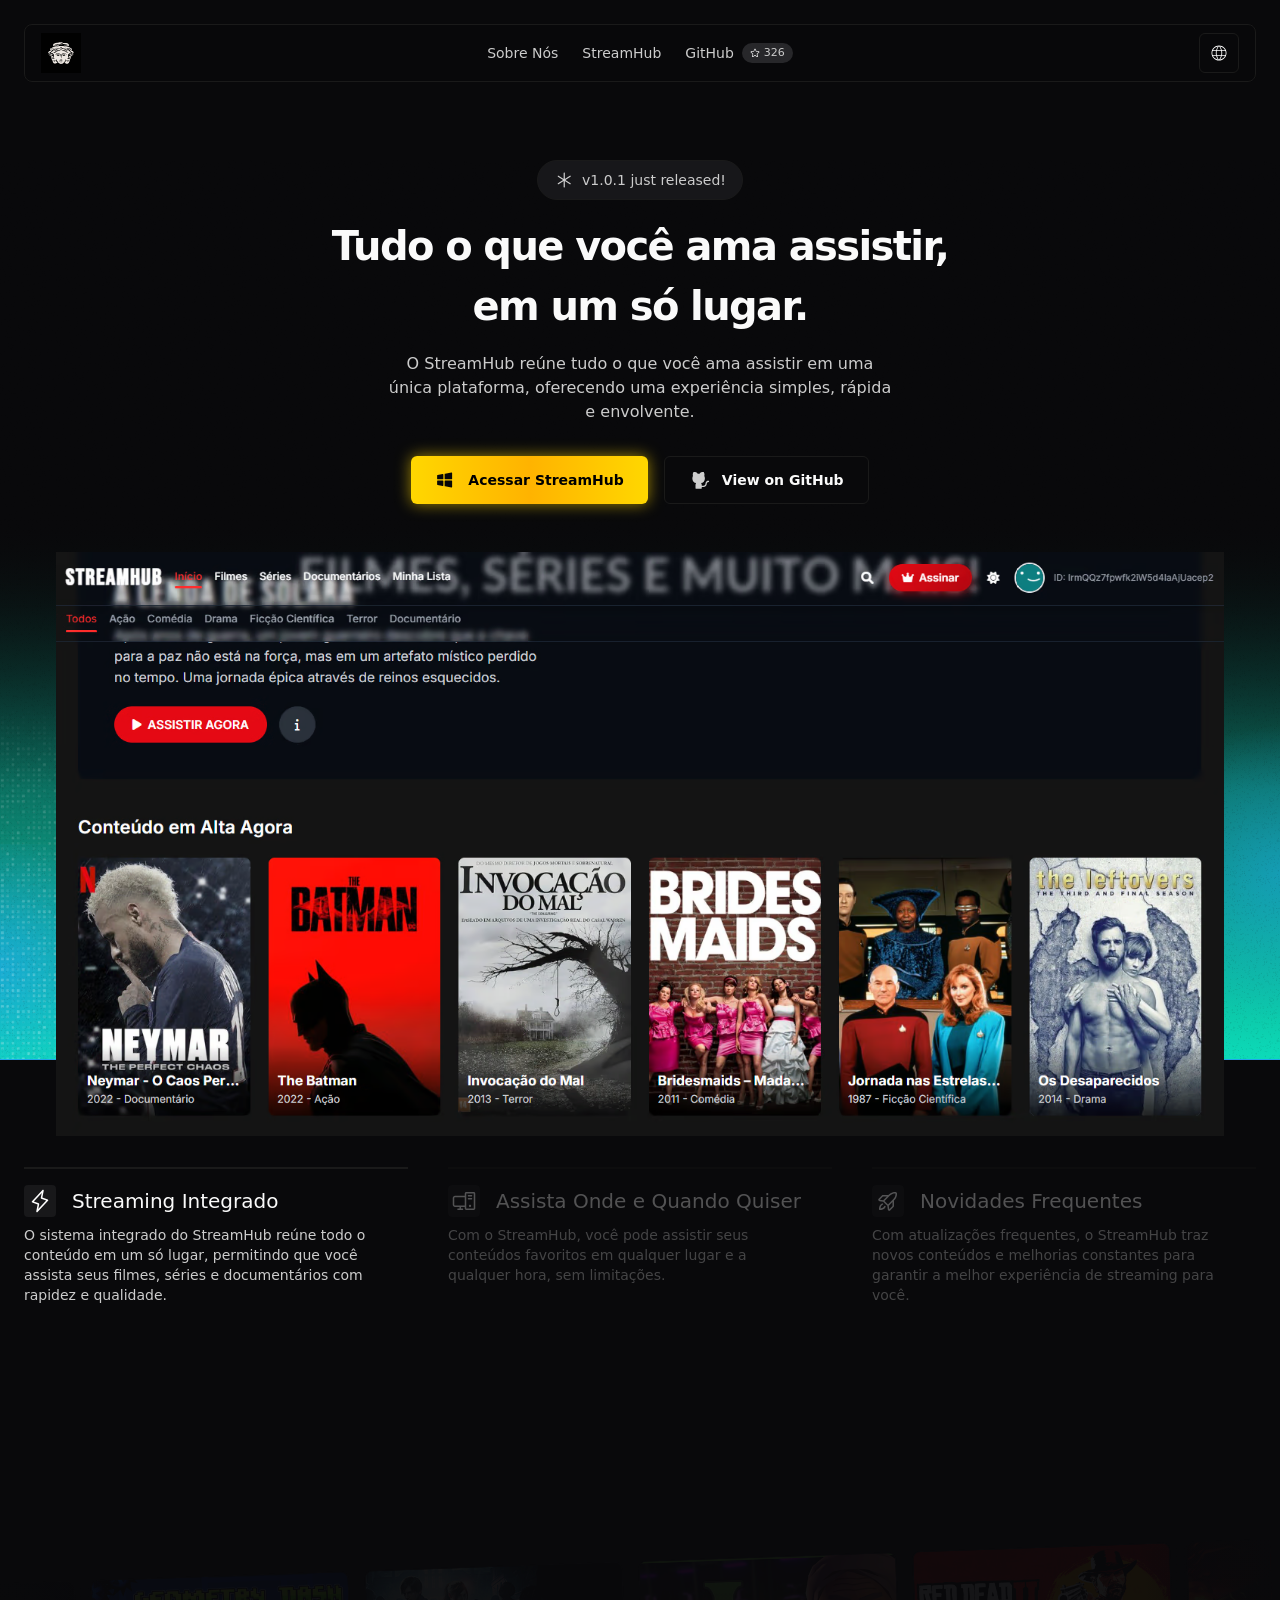
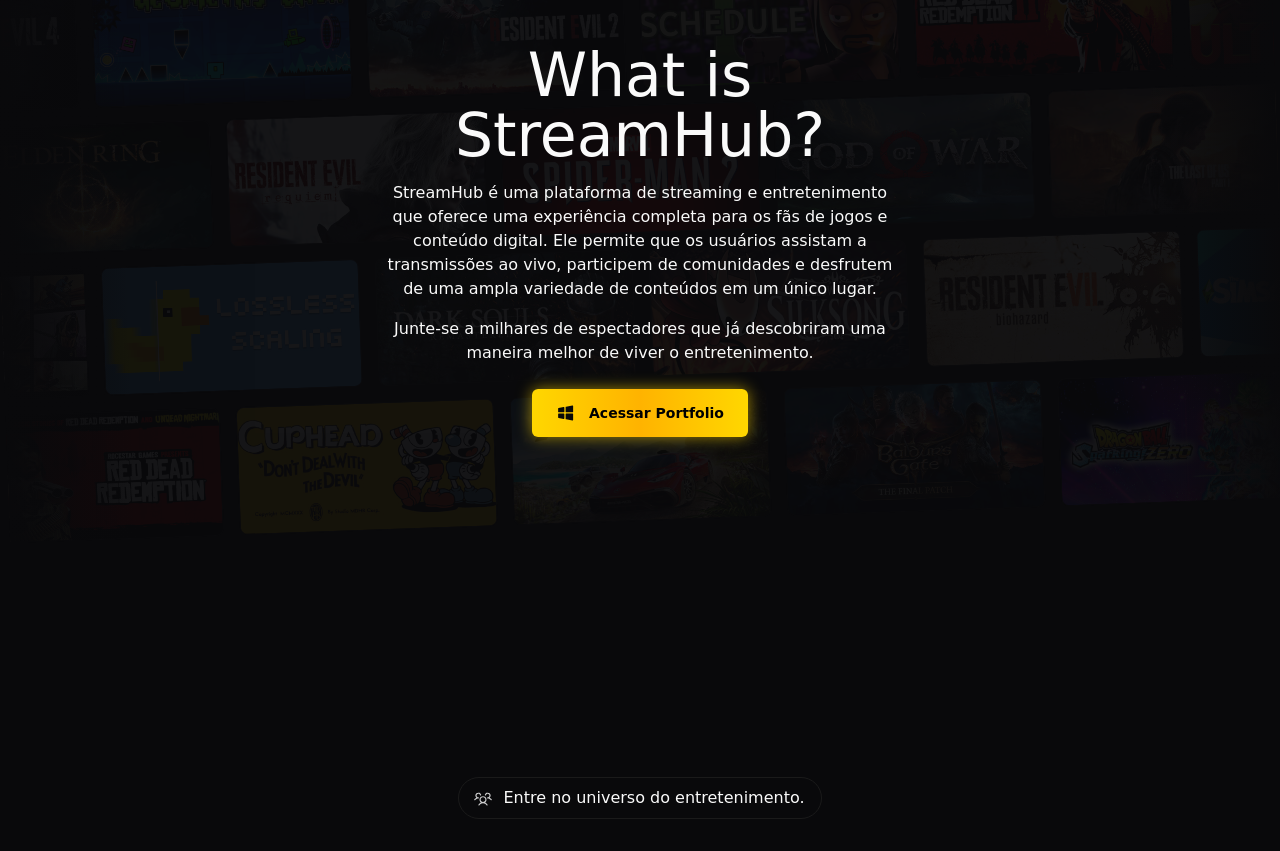
==== index.html @ 7c54fe4b "Add files via upload" ====
<!doctype html>
<html lang="en">
  <meta http-equiv="content-type" content="text/html;charset=utf-8" />
  <head>
    
         <style>.hover-glimmer {
      position: relative;
      overflow: hidden;
    }

    .hover-glimmer::after {
      content: "";
      position: absolute;
      top: -50%;
      left: -50%;
      width: 200%;
      height: 200%;
      background: linear-gradient(
        45deg,
        transparent 20%,
        rgba(255, 255, 255, 0.3) 50%,
        transparent 80%
      );
      transform: translateX(-100%) rotate(45deg);
      transition: transform 0.8s ease;
    }

    .hover-glimmer:hover::after {
      transform: translateX(100%) rotate(45deg);
    }

    </style>
    <meta charset="utf-8" />
    <meta name="viewport" content="width=device-width, initial-scale=1" />
    <link rel="preload" as="image" href="images/decor/texture-elips.svg" />
    <link rel="preload" as="image" href="images/Stream.avif" />
    <link
      rel="preload"
      as="image"
      href="../shared.steamstatic.com/store_item_assets/steam/apps/686060/aa8075d11165fef4d4d0d09c156f0da0623b5da1/header.jpg"
    />
    <link
      rel="preload"
      as="image"
      href="../shared.steamstatic.com/store_item_assets/steam/apps/2050650/header.jpg"
    />
    <link
      rel="preload"
      as="image"
      href="../shared.steamstatic.com/store_item_assets/steam/apps/322170/header.jpg"
    />
    <link
      rel="preload"
      as="image"
      href="../shared.steamstatic.com/store_item_assets/steam/apps/883710/header.jpg"
    />
    <link
      rel="preload"
      as="image"
      href="../shared.steamstatic.com/store_item_assets/steam/apps/3164500/header.jpg"
    />
    <link
      rel="preload"
      as="image"
      href="../shared.steamstatic.com/store_item_assets/steam/apps/1174180/header.jpg"
    />
    <link
      rel="preload"
      as="image"
      href="../shared.steamstatic.com/store_item_assets/steam/apps/1229490/header.jpg"
    />
    <link
      rel="preload"
      as="image"
      href="../shared.steamstatic.com/store_item_assets/steam/apps/1091500/e9047d8ec47ae3d94bb8b464fb0fc9e9972b4ac7/header.jpg"
    />
    <link
      rel="stylesheet"
      href="_next/static/chunks/7ba87a2a6f2eff0d.css"
      data-precedence="next"
    />
    <link
      rel="preload"
      as="script"
      fetchpriority="low"
      href="_next/static/chunks/c8e4b596dcca0fc8.js"
    />
    <script src="_next/static/chunks/9d75a9d1263f1724.js" async=""></script>
    <script src="_next/static/chunks/d5d1d27cad6c556e.js" async=""></script>
    <script src="_next/static/chunks/2a7574e5d666aed4.js" async=""></script>
    <script
      src="_next/static/chunks/turbopack-c9c0f298f9ab8394.js"
      async=""
    ></script>
    <script src="_next/static/chunks/4ba21a02dd1202d7.js" async=""></script>
    <script src="_next/static/chunks/8da99766bacf0ae7.js" async=""></script>
    <script src="_next/static/chunks/6323d419d23d8dd9.js" async=""></script>
    <script src="_next/static/chunks/80444e234f3a5325.js" async=""></script>
    <script src="_next/static/chunks/782803d7cf6db9c7.js" async=""></script>
    <script src="_next/static/chunks/fb3ad1b7984222d0.js" async=""></script>
    <link
      rel="preload"
      as="image"
      href="../shared.steamstatic.com/store_item_assets/steam/apps/2322010/header.jpg"
    />
    <link
      rel="preload"
      as="image"
      href="../shared.steamstatic.com/store_item_assets/steam/apps/1245620/header.jpg"
    />
    <link
      rel="preload"
      as="image"
      href="../shared.steamstatic.com/store_item_assets/steam/apps/3764200/d478bccdd167e0d8e1f4760bcad7e6bcbbb3258d/header.jpg"
    />
    <link
      rel="preload"
      as="image"
      href="../shared.steamstatic.com/store_item_assets/steam/apps/2651280/header.jpg"
    />
    <link
      rel="preload"
      as="image"
      href="../shared.steamstatic.com/store_item_assets/steam/apps/1593500/header.jpg"
    />
    <link
      rel="preload"
      as="image"
      href="../shared.steamstatic.com/store_item_assets/steam/apps/1888930/header.jpg"
    />
    <link
      rel="preload"
      as="image"
      href="../shared.steamstatic.com/store_item_assets/steam/apps/2531310/header.jpg"
    />
    <link
      rel="preload"
      as="image"
      href="../shared.steamstatic.com/store_item_assets/steam/apps/2215430/header.jpg"
    />
    <link
      rel="preload"
      as="image"
      href="../shared.steamstatic.com/store_item_assets/steam/apps/250900/header.jpg"
    />
    <link
      rel="preload"
      as="image"
      href="../shared.steamstatic.com/store_item_assets/steam/apps/271590/header.jpg"
    />
    <link
      rel="preload"
      as="image"
      href="../shared.steamstatic.com/store_item_assets/steam/apps/993090/header.jpg"
    />
    <link
      rel="preload"
      as="image"
      href="../shared.steamstatic.com/store_item_assets/steam/apps/570940/header.jpg"
    />
    <link
      rel="preload"
      as="image"
      href="../shared.steamstatic.com/store_item_assets/steam/apps/1030300/header.jpg"
    />
    <link
      rel="preload"
      as="image"
      href="../shared.steamstatic.com/store_item_assets/steam/apps/418370/header.jpg"
    />
    <link
      rel="preload"
      as="image"
      href="../shared.steamstatic.com/store_item_assets/steam/apps/1222670/header.jpg"
    />
    <link
      rel="preload"
      as="image"
      href="../shared.steamstatic.com/store_item_assets/steam/apps/1623730/058bd87dc17a7179e07c446aa64d0574ca43ab9d/header.jpg"
    />
    <link
      rel="preload"
      as="image"
      href="../shared.steamstatic.com/store_item_assets/steam/apps/367520/header.jpg"
    />
    <link
      rel="preload"
      as="image"
      href="../shared.steamstatic.com/store_item_assets/steam/apps/1817070/header.jpg"
    />
    <link
      rel="preload"
      as="image"
      href="../shared.steamstatic.com/store_item_assets/steam/apps/2668510/header.jpg"
    />
    <link
      rel="preload"
      as="image"
      href="../shared.steamstatic.com/store_item_assets/steam/apps/268910/header.jpg"
    />
    <link
      rel="preload"
      as="image"
      href="../shared.steamstatic.com/store_item_assets/steam/apps/1551360/header.jpg"
    />
    <link
      rel="preload"
      as="image"
      href="../shared.steamstatic.com/store_item_assets/steam/apps/1086940/6b6b46089067683cecf6acfc92b39fc4c72e3fac/header.jpg"
    />
    <link
      rel="preload"
      as="image"
      href="../shared.steamstatic.com/store_item_assets/steam/apps/1790600/header.jpg"
    />
    <link
      rel="preload"
      as="image"
      href="../shared.steamstatic.com/store_item_assets/steam/apps/1326470/header.jpg"
    />
    <link
      rel="preload"
      as="image"
      href="../shared.steamstatic.com/store_item_assets/steam/apps/394360/67bbd0057627fc2244793bcdd09260c2539499cf/header.jpg"
    />
    <link
      rel="preload"
      as="image"
      href="../shared.steamstatic.com/store_item_assets/steam/apps/1196590/header.jpg"
    />
    <link rel="preload" as="image" href="images/assets/bento1.webp" />
    <link rel="preload" as="image" href="images/assets/bento1-m.webp" />
    <link rel="preload" as="image" href="images/assets/bento2.webp" />
    <link rel="preload" as="image" href="images/assets/bento2-m.webp" />
    <link rel="preload" as="image" href="images/assets/bento3.webp" />
    <link rel="preload" as="image" href="images/assets/bento3-m.webp" />
    <link rel="preload" as="image" href="images/assets/bento4.webp" />
    <link rel="preload" as="image" href="images/assets/bento4-m.webp" />
    <link rel="preload" as="image" href="images/assets/bento5.webp" />
    <link rel="preload" as="image" href="images/assets/bento5-m.webp" />
    <link rel="preload" as="image" href="images/assets/bento6.webp" />
    <link rel="preload" as="image" href="images/assets/bento6-m.webp" />
    <link rel="preload" as="image" href="images/decor/cloud.svg" />
    <link rel="preload" as="image" href="images/decor/texture-cloud.svg" />
    <link rel="preconnect" href="https://hydra-api-us-east-1.losbroxas.org/" />
    <link
      rel="dns-prefetch"
      href="https://hydra-api-us-east-1.losbroxas.org/"
    />
    <title>StreamHub – The Streaming Platform of the 21st Century</title>
    <meta
      name="description"
      content="Descubra, assista e gerencie sua biblioteca de filmes e séries em um só lugar. O StreamHub é a plataforma de streaming definitiva, com sistema de histórico, listas personalizadas, avaliações e muito mais."
    />
    <meta name="author" content="Los Broxas" />
    <link rel="manifest" href="https://cdn.losbroxas.org/site.webmanifest" />
    <meta
      name="keywords"
      content="StreamHub ,O hub definitivo de entretenimento. Assista a seus filmes e séries favoritos com alta qualidade, acompanhe suas produções assistidas, crie listas personalizadas e receba recomendações exclusivas em uma plataforma moderna e intuitiva."
    />
    <meta name="robots" content="index, follow" />
    <link rel="canonical" href="index.html" />
    <meta  
      property="og:title"
      content="StreamHub – The Streaming Platform of the 21st Century"
    />
    <meta
      property="og:description"
      content="Descubra, assista e gerencie sua biblioteca de filmes e séries em um só lugar. O StreamHub é a plataforma de streaming definitiva, com sistema de histórico, listas personalizadas, avaliações e muito mais."
    />
    <meta property="og:url" content="https://hydralauncher.gg" />
    <meta property="og:site_name" content="StreamHub" />
    <meta property="og:locale" content="en_US" />
    <meta
      property="og:image"
      content="https://hydralauncher.gg/images/banner.png"
    />
    <meta property="og:image:width" content="1200" />
    <meta property="og:image:height" content="630" />
    <meta property="og:image:alt" content="Hydra Launcher Banner" />
    <meta property="og:type" content="website" />
    <meta name="twitter:card" content="summary_large_image" />
    <meta name="twitter:site" content="@HydraLauncher" />
    <meta
      name="twitter:title"
      content="StreamHub – The Streaming Platform of the 21st Century"
    />
   <link rel="icon" type="image/png" sizes="32x32" href="favicon-32x32.png">

<link rel="icon" type="image/png" sizes="96x96" href="android-chrome-96x96.png">

<link rel="apple-touch-icon" href="apple-touch-icon.png">
    <script type="application/ld+json">
      {
        "@context": "https://schema.org",
        "@type": "SoftwareApplication",
        "name": "Hydra Launcher",
        "url": "https://hydralauncher.gg",
        "logo": "/images/logo.png",
        "description": "The Game Launcher for the 21st Century",
        "applicationCategory": "Game",
        "operatingSystem": "Windows, Linux",
        "offers": { "@type": "Offer", "price": "9.99", "priceCurrency": "BRL" }
      }
    </script>
    <script src="_next/static/chunks/a6dad97d9634a72d.js" nomodule=""></script>
  </head>
  <body class="font-sans antialiased">
    <div hidden=""><!--$--><!--/$--></div>
    <div
      class="flex min-h-screen max-w-[100vw] flex-col overflow-x-hidden antialiased"
    >
      <header
        class="fixed left-0 right-0 top-0 z-50 py-6 px-6 transition-all duration-300 translate-y-0"
      >
        <div
          class="pointer-events-none absolute left-6 right-6 top-1/2 -translate-y-1/2 z-50 hidden w-[calc(100%-3rem)] flex-row items-center justify-center lg:flex"
        >
          <nav class="flex flex-row items-center justify-center gap-6">
            <a
              href="#about"
              class="pointer-events-auto flex flex-row items-center gap-2 text-sm font-medium text-hydra-muted-foreground transition-colors duration-300 hover:text-white"
              >Sobre Nós</a
            ><a
              href="#features"
              class="pointer-events-auto flex flex-row items-center gap-2 text-sm font-medium text-hydra-muted-foreground transition-colors duration-300 hover:text-white"
              >StreamHub</a
            ><a
              href="https://github.com/Taldook/StreamHub"
              class="pointer-events-auto flex flex-row items-center gap-2 text-sm font-medium text-hydra-muted-foreground transition-colors duration-300 hover:text-white"
              >GitHub<span
                class="flex flex-row items-center gap-1 rounded-full bg-secondary px-2 text-[11px] font-light"
                ><img
                  alt="star"
                  loading="lazy"
                  width="10"
                  height="10"
                  decoding="async"
                  data-nimg="1"
                  style="color: transparent"
                  src="images/icons/star.svg"
                /><span>326<!-- --></span></span
              ></a
            >
          </nav>
        </div>
        <div class="mx-auto flex w-full max-w-screen-xl">
          <div
            class="hidden w-full items-center justify-between rounded-lg border-hydra-border px-4 py-2 md:border md:bg-background/90 md:backdrop-blur-sm lg:flex"
          >
            <a class="flex items-center" href="index.html"
              ><img
                alt="Stream"
                loading="lazy"
                width="40"
                height="40"
                decoding="async"
                data-nimg="1"
                style="color: transparent"
                src="images/icons/stream.svg"
            /></a>
            <div class="flex flex-row items-center gap-2">
<div class="relative">
  
  <button
    id="languageBtn"
    type="button"
    class="flex h-10 w-10 items-center justify-center rounded-md border border-hydra-border bg-transparent"
    aria-label="Toggle language"
  >
    <img
      alt="Language"
      width="20"
      height="20"
      src="images/icons/i18n.svg"
    />
  </button>

  <div
    id="languageMenu"
    class="absolute top-full left-1/2 -translate-x-1/2 mt-2 w-max rounded-md border border-hydra-border bg-background p-1 shadow-xl z-50 hidden transition-all duration-150"
  >
    <button
      type="button"
      class="block w-full text-left px-4 py-2 text-sm text-white hover:bg-muted rounded"
      onclick="alert('Idioma alterado para Português (teste)'); this.parentElement.classList.add('hidden')"
    >
      Português
    </button>

    <button
      type="button"
      class="block w-full text-left px-4 py-2 text-sm text-white hover:bg-muted rounded"
      onclick="alert('Language changed to English (test)'); this.parentElement.classList.add('hidden')"
    >
      English
    </button>
  </div>
            </div>
          </div>
          <div
            class="flex w-full flex-row items-center justify-between gap-6 lg:hidden"
          >
            <a class="flex items-center" href="index.html"
              ><img
                alt="Stream"
                loading="lazy"
                width="40"
                height="40"
                decoding="async"
                data-nimg="1"
                style="color: transparent"
                src="images/icons/stream.svg" /></a
            ><button
              class="ring-offset-background focus-visible:ring-ring inline-flex items-center justify-center gap-2 whitespace-nowrap rounded-md text-sm font-medium transition-all duration-300 ease-in-out focus-visible:outline-none md:focus-visible:ring-2 focus-visible:ring-offset-2 disabled:pointer-events-none disabled:opacity-50 [&amp;_svg]:pointer-events-none [&amp;_svg]:size-4 [&amp;_svg]:shrink-0 hover:bg-accent hover:text-accent-foreground h-10 w-10 border border-hydra-border bg-background/80"
            >
              <img
                alt="Menu"
                loading="lazy"
                width="18"
                height="18"
                decoding="async"
                data-nimg="1"
                class="scale-[1.5]"
                style="color: transparent"
                src="images/icons/menu.svg"
              />
            </button>
          </div>
        </div>
      </header>
      <main class="flex-1">
        <section class="relative min-h-screen">
          <div
            class="absolute left-0 top-0 -z-10 h-[100vh] w-full overflow-hidden border-b border-hydra-accent-primary"
          >
            <div
              class="absolute bottom-0 left-0 right-0 h-[60%] bg-gradient-to-t from-hydra-accent-secondary/90 to-background"
            ></div>
            <div
              class="absolute bottom-0 left-0 right-0 h-[60%] bg-gradient-to-b from-background via-transparent to-transparent"
            ></div>
            <div
              class="bg-radial absolute bottom-0 left-0 h-[250px] w-[300px] -translate-x-1/2 translate-y-[35px] opacity-70"
            ></div>
            <div
              class="bg-radial absolute bottom-0 right-0 h-[300px] w-[300px] -translate-y-[35px] translate-x-1/2 opacity-50"
            ></div>
            <div
              class="absolute bottom-0 left-0 h-[400px] w-[600px] -translate-x-1/3 translate-y-[55px]"
            >
              <img
                alt="Texture Ellipse"
                width="600"
                height="600"
                decoding="async"
                data-nimg="1"
                class="hidden h-full w-full scale-[1.5] lg:flex"
                style="color: transparent"
                src="images/decor/texture-elips.svg"
              />
            </div>
            <div class="bg-hero-texture absolute inset-0 opacity-60"></div>
          </div>
          <div
            class="mx-auto mt-24 flex w-full max-w-screen-xl flex-1 flex-col items-center justify-center gap-6 px-6 lg:mt-40"
          >
            <div
              class="mx-auto flex max-w-screen-sm flex-col items-center gap-4 text-center"
            >
              <a
                class="ring-offset-background focus-visible:ring-ring inline-flex items-center justify-center gap-2 whitespace-nowrap transition-all duration-300 ease-in-out focus-visible:outline-none md:focus-visible:ring-2 focus-visible:ring-offset-2 disabled:pointer-events-none disabled:opacity-50 [&amp;_svg]:pointer-events-none [&amp;_svg]:size-4 [&amp;_svg]:shrink-0 border-hydra-border hover:bg-accent hover:text-accent-foreground h-10 px-4 py-2 rounded-full border bg-secondary/50 text-sm font-normal text-hydra-muted-foreground"
                href="https://github.com/Taldook/StreamHub/releases/tag/v1.0.0"
                target="_blank"
                ><img
                  alt="Asterisk"
                  loading="lazy"
                  width="20"
                  height="20"
                  decoding="async"
                  data-nimg="1"
                  style="color: transparent"
                  src="images/icons/asterisk.svg"
                />v1.0.1 just released!</a
              >
              <h1 class="text-[40px] font-bold tracking-[-1.6px] lg:hidden">
                StreamHub
              </h1>
              <p class="text-sm text-hydra-muted-foreground lg:hidden">
               Assista, explore novidades e aproveite seus filmes, séries e documentários favoritos em uma única plataforma.
              </p>
              <h1
                class="hidden text-[40px] font-bold tracking-[-1.6px] lg:block"
              >
               Tudo o que você ama assistir, em um só lugar.
              </h1>
              <p class="hidden max-w-lg text-hydra-muted-foreground lg:block">
               O StreamHub reúne tudo o que você ama assistir em uma única plataforma, oferecendo uma experiência simples, rápida e envolvente.
              </p>
              <div class="my-4 flex flex-col gap-4 lg:flex-row">
                  <a
                  class="hover-glimmer ring-offset-background focus-visible:ring-ring items-center justify-center whitespace-nowrap text-sm transition-all duration-300 ease-in-out focus-visible:outline-none md:focus-visible:ring-2 focus-visible:ring-offset-2 disabled:pointer-events-none disabled:opacity-50 [&_svg]:pointer-events-none [&_svg]:size-4 [&_svg]:shrink-0 shadow-md hover:shadow-lg h-12 rounded-md px-6 pointer-events-auto hidden gap-3 font-bold lg:flex"
                  style="background: linear-gradient(90deg, #FFD700, #FFB300, #FFD700); color: black; box-shadow: 0 0 15px rgba(255,215,0,0.6);"
                  href="https://ofc-streamhub.web.app/"
                  ><img
                    alt="Windows"
                    loading="lazy"
                    width="21"
                    height="21"
                    decoding="async"
                    data-nimg="1"
                    style="color: transparent"
                    src="images/icons/windows.svg"
                  />Acessar StreamHub</a                ><a
                  class="ring-offset-background focus-visible:ring-ring inline-flex items-center justify-center whitespace-nowrap text-sm transition-all duration-300 ease-in-out focus-visible:outline-none md:focus-visible:ring-2 focus-visible:ring-offset-2 disabled:pointer-events-none disabled:opacity-50 [&amp;_svg]:pointer-events-none [&amp;_svg]:size-4 [&amp;_svg]:shrink-0 bg-background border-hydra-border hover:bg-accent hover:text-accent-foreground border h-12 rounded-md px-6 gap-3 font-bold"
                  href="https://github.com/Taldook/StreamHub"
                  target="_blank"
                  ><img
                    alt="GitHub"
                    loading="lazy"
                    width="21"
                    height="21"
                    decoding="async"
                    data-nimg="1"
                    style="color: transparent"
                    src="images/icons/github.svg"
                  />View on GitHub</a
                >
              </div>
            </div>
            <div class="flex w-full justify-center px-6">
              <div class="rounded-xl p-2 lg:rounded-b-none lg:pb-0">
                <div
                  class="flex items-center justify-center"
                  style="perspective: 1000px"
                >
                  <div
                    class="relative flex items-center justify-center transition-all duration-200 ease-linear inter-var"
                    style="transform-style: preserve-3d"
                  >
                    <div
                      class="[transform-style:preserve-3d] [&amp;&gt;*]:[transform-style:preserve-3d] h-full w-full"
                    >
                      <div
                        class="w-fit transition duration-200 ease-linear relative"
                      >
         <div id="card3d-wrapper" style="perspective: 1000px; display: inline-block; position: relative; z-index: 50;">
  <img 
    id="card3d" 
    src="images/Stream.avif" 
    alt="StreamHub" 
    style="transition: transform 0.1s ease-out; will-change: transform; pointer-events: none;" 
  />
</div>
                        <div
                        class="group flex size-full absolute inset-0 cursor-pointer flex-col items-center justify-center whitespace-nowrap text-4xl opacity-[0.03] shadow-2xl blur-lg transition-all duration-300"
                        >
                          <div class="relative z-10">
                            <div
                              class="flex items-center justify-center gap-1.5 font-semibold transition-all duration-500"
                            ></div>
                          </div>
                          <div
                            class="pointer-events-none absolute -inset-px rounded-xl opacity-0 transition-opacity duration-300 group-hover:opacity-100"
                            style="background: transparent; opacity: 0"
                          ></div>
                        </div>
                      </div>
                    </div>
                  </div>
                </div>
              </div>
            </div>
          </div>
        </section>
        <div
          class="mx-auto mt-12 flex w-full max-w-screen-xl flex-col gap-4 bg-background px-6 pt-4 lg:mt-2 lg:flex-row lg:justify-between"
        >
          <div
            class="flex flex-col gap-2 border-t-2 border-hydra-border pt-4 transition-opacity duration-500 ease-in-out lg:max-w-sm opacity-100"
          >
            <div class="flex flex-row items-center gap-4">
              <div class="rounded-sm bg-secondary/50 p-[2px] lg:p-1">
                <img
                  alt="Embedded Downloader"
                  loading="lazy"
                  width="24"
                  height="24"
                  decoding="async"
                  data-nimg="1"
                  class="scale-75 lg:scale-100"
                  style="color: transparent"
                  src="images/icons/lightning.svg"
                />
              </div>
              <h3 class="text-lg font-medium lg:text-xl">
                Streaming Integrado
              </h3>
            </div>
            <p class="mr-8 text-sm font-light text-hydra-muted-foreground">
               O sistema integrado do StreamHub reúne todo o conteúdo em um só lugar, permitindo que você assista seus filmes, séries e documentários com rapidez e qualidade.
            </p>
          </div>
          <div
            class="flex flex-col gap-2 border-t-2 border-hydra-border pt-4 transition-opacity duration-500 ease-in-out lg:max-w-sm opacity-30"
          >
            <div class="flex flex-row items-center gap-4">
              <div class="rounded-sm bg-secondary/50 p-[2px] lg:p-1">
                <img
                  alt="Windows &amp; Linux Support"
                  loading="lazy"
                  width="24"
                  height="24"
                  decoding="async"
                  data-nimg="1"
                  class="scale-75 lg:scale-100"
                  style="color: transparent"
                  src="images/icons/desktop-tower.svg"
                />
              </div>
              <h3 class="text-lg font-medium lg:text-xl">
              Assista Onde e Quando Quiser
              </h3>
            </div>
            <p class="mr-8 text-sm font-light text-hydra-muted-foreground">
             Com o StreamHub, você pode assistir seus conteúdos favoritos em qualquer lugar e a qualquer hora, sem limitações.
            </p>
          </div>
          <div
            class="flex flex-col gap-2 border-t-2 border-hydra-border pt-4 transition-opacity duration-500 ease-in-out lg:max-w-sm opacity-30"
          >
            <div class="flex flex-row items-center gap-4">
              <div class="rounded-sm bg-secondary/50 p-[2px] lg:p-1">
                <img
                  alt="Constant Updates"
                  loading="lazy"
                  width="24"
                  height="24"
                  decoding="async"
                  data-nimg="1"
                  class="scale-75 lg:scale-100"
                  style="color: transparent"
                  src="images/icons/rocket-launch.svg"
                />
              </div>
              <h3 class="text-lg font-medium lg:text-xl">Novidades Frequentes</h3>
            </div>
            <p class="mr-8 text-sm font-light text-hydra-muted-foreground">
              Com atualizações frequentes, o StreamHub traz novos conteúdos e melhorias constantes para garantir a melhor experiência de streaming para você.
            </p>
          </div>
        </div>
        <div class="mt-32 flex flex-col gap-32 lg:mt-64 lg:gap-64">
          <section id="about" class="relative w-full scroll-m-36">
            <div
              class="pointer-events-none absolute z-30 flex h-full w-full flex-col items-center justify-center gap-6 px-6 text-center"
            >
              <div
                class="pointer-events-none mx-auto flex max-w-lg flex-col gap-4"
              >
                <p
                  class="pointer-events-auto text-4xl font-medium sm:text-5xl md:text-6xl"
                >
                   What is StreamHub?
                </p>
                <div class="z-10 flex flex-col gap-4">
                  <p class="pointer-events-auto text-sm md:text-base">
                    StreamHub é uma plataforma de streaming e entretenimento que oferece uma experiência completa para os fãs de jogos e conteúdo digital. Ele permite que os usuários assistam a transmissões ao vivo, participem de comunidades e desfrutem de uma ampla variedade de conteúdos em um único lugar.
                  </p>
                  <p class="pointer-events-auto text-sm md:text-base">
                     Junte-se a milhares de espectadores que já descobriram uma maneira melhor de viver o entretenimento.
                  </p>
                </div>
              </div>
              <div>
               <a             
                  class="hover-glimmer ring-offset-background focus-visible:ring-ring items-center justify-center whitespace-nowrap text-sm transition-all duration-300 ease-in-out focus-visible:outline-none md:focus-visible:ring-2 focus-visible:ring-offset-2 disabled:pointer-events-none disabled:opacity-50 [&_svg]:pointer-events-none [&_svg]:size-4 [&_svg]:shrink-0 shadow-md hover:shadow-lg h-12 rounded-md px-6 pointer-events-auto hidden gap-3 font-bold lg:flex"
                  style="background: linear-gradient(90deg, #FFD700, #FFB300, #FFD700); color: black; box-shadow: 0 0 15px rgba(255,215,0,0.6);"
                  href="https://portfolio-rafael-melo.pages.dev/"
                  ><img
                    alt="Windows"
                    loading="lazy"
                    width="21"
                    height="21"
                    decoding="async"
                    data-nimg="1"
                    style="color: transparent"
                    src="images/icons/windows.svg"
                  />Acessar Portfolio</a>
              </div>
            </div>
            <div
              class="relative z-20 flex w-full -rotate-[2deg] flex-col gap-4 overflow-hidden"
            >
              <div
                class="absolute inset-y-0 left-0 z-10 w-32 bg-gradient-to-r from-background to-transparent"
              ></div>
              <div
                class="absolute inset-y-0 right-0 z-10 w-32 bg-gradient-to-l from-background to-transparent"
              ></div>
              <div
                class="flex justify-center gap-4 whitespace-nowrap"
                style="transform: translateX(0px)"
              >
                <div
                  class="pointer-events-auto flex h-[100px] w-[200px] shrink-0 items-center justify-center rounded-lg opacity-5 transition-opacity duration-300 ease-linear hover:opacity-15 md:h-[128px] md:w-[258px]"
                >
                  <img
                    alt="Mewgenics cover"
                    width="258"
                    height="128"
                    decoding="async"
                    data-nimg="1"
                    class="h-full w-full rounded-lg border object-cover"
                    style="color: transparent"
                    src="../shared.steamstatic.com/store_item_assets/steam/apps/686060/aa8075d11165fef4d4d0d09c156f0da0623b5da1/header.jpg"
                  />
                </div>
                <div
                  class="pointer-events-auto flex h-[100px] w-[200px] shrink-0 items-center justify-center rounded-lg opacity-5 transition-opacity duration-300 ease-linear hover:opacity-15 md:h-[128px] md:w-[258px]"
                >
                  <img
                    alt="Resident Evil 4 cover"
                    width="258"
                    height="128"
                    decoding="async"
                    data-nimg="1"
                    class="h-full w-full rounded-lg border object-cover"
                    style="color: transparent"
                    src="../shared.steamstatic.com/store_item_assets/steam/apps/2050650/header.jpg"
                  />
                </div>
                <div
                  class="pointer-events-auto flex h-[100px] w-[200px] shrink-0 items-center justify-center rounded-lg opacity-5 transition-opacity duration-300 ease-linear hover:opacity-15 md:h-[128px] md:w-[258px]"
                >
                  <img
                    alt="Geometry Dash cover"
                    width="258"
                    height="128"
                    decoding="async"
                    data-nimg="1"
                    class="h-full w-full rounded-lg border object-cover"
                    style="color: transparent"
                    src="../shared.steamstatic.com/store_item_assets/steam/apps/322170/header.jpg"
                  />
                </div>
                <div
                  class="pointer-events-auto flex h-[100px] w-[200px] shrink-0 items-center justify-center rounded-lg opacity-5 transition-opacity duration-300 ease-linear hover:opacity-15 md:h-[128px] md:w-[258px]"
                >
                  <img
                    alt="Resident Evil 2 cover"
                    width="258"
                    height="128"
                    decoding="async"
                    data-nimg="1"
                    class="h-full w-full rounded-lg border object-cover"
                    style="color: transparent"
                    src="../shared.steamstatic.com/store_item_assets/steam/apps/883710/header.jpg"
                  />
                </div>
                <div
                  class="pointer-events-auto flex h-[100px] w-[200px] shrink-0 items-center justify-center rounded-lg opacity-5 transition-opacity duration-300 ease-linear hover:opacity-15 md:h-[128px] md:w-[258px]"
                >
                  <img
                    alt="Schedule I cover"
                    width="258"
                    height="128"
                    decoding="async"
                    data-nimg="1"
                    class="h-full w-full rounded-lg border object-cover"
                    style="color: transparent"
                    src="../shared.steamstatic.com/store_item_assets/steam/apps/3164500/header.jpg"
                  />
                </div>
                <div
                  class="pointer-events-auto flex h-[100px] w-[200px] shrink-0 items-center justify-center rounded-lg opacity-5 transition-opacity duration-300 ease-linear hover:opacity-15 md:h-[128px] md:w-[258px]"
                >
                  <img
                    alt="Red Dead Redemption 2 cover"
                    width="258"
                    height="128"
                    decoding="async"
                    data-nimg="1"
                    class="h-full w-full rounded-lg border object-cover"
                    style="color: transparent"
                    src="../shared.steamstatic.com/store_item_assets/steam/apps/1174180/header.jpg"
                  />
                </div>
                <div
                  class="pointer-events-auto flex h-[100px] w-[200px] shrink-0 items-center justify-center rounded-lg opacity-5 transition-opacity duration-300 ease-linear hover:opacity-15 md:h-[128px] md:w-[258px]"
                >
                  <img
                    alt="ULTRAKILL cover"
                    width="258"
                    height="128"
                    decoding="async"
                    data-nimg="1"
                    class="h-full w-full rounded-lg border object-cover"
                    style="color: transparent"
                    src="../shared.steamstatic.com/store_item_assets/steam/apps/1229490/header.jpg"
                  />
                </div>
                <div
                  class="pointer-events-auto flex h-[100px] w-[200px] shrink-0 items-center justify-center rounded-lg opacity-5 transition-opacity duration-300 ease-linear hover:opacity-15 md:h-[128px] md:w-[258px]"
                >
                  <img
                    alt="Cyberpunk 2077 cover"
                    width="258"
                    height="128"
                    decoding="async"
                    data-nimg="1"
                    class="h-full w-full rounded-lg border object-cover"
                    style="color: transparent"
                    src="../shared.steamstatic.com/store_item_assets/steam/apps/1091500/e9047d8ec47ae3d94bb8b464fb0fc9e9972b4ac7/header.jpg"
                  />
                </div>
              </div>
              <div
                class="flex justify-center gap-4 whitespace-nowrap"
                style="transform: translateX(130px)"
              >
                <div
                  class="pointer-events-auto flex h-[100px] w-[200px] shrink-0 items-center justify-center rounded-lg opacity-5 transition-opacity duration-300 ease-linear hover:opacity-15 md:h-[128px] md:w-[258px]"
                >
                  <img
                    alt="God of War Ragnarök cover"
                    width="258"
                    height="128"
                    decoding="async"
                    data-nimg="1"
                    class="h-full w-full rounded-lg border object-cover"
                    style="color: transparent"
                    src="../shared.steamstatic.com/store_item_assets/steam/apps/2322010/header.jpg"
                  />
                </div>
                <div
                  class="pointer-events-auto flex h-[100px] w-[200px] shrink-0 items-center justify-center rounded-lg opacity-5 transition-opacity duration-300 ease-linear hover:opacity-15 md:h-[128px] md:w-[258px]"
                >
                  <img
                    alt="ELDEN RING cover"
                    width="258"
                    height="128"
                    decoding="async"
                    data-nimg="1"
                    class="h-full w-full rounded-lg border object-cover"
                    style="color: transparent"
                    src="../shared.steamstatic.com/store_item_assets/steam/apps/1245620/header.jpg"
                  />
                </div>
                <div
                  class="pointer-events-auto flex h-[100px] w-[200px] shrink-0 items-center justify-center rounded-lg opacity-5 transition-opacity duration-300 ease-linear hover:opacity-15 md:h-[128px] md:w-[258px]"
                >
                  <img
                    alt="Resident Evil Requiem cover"
                    width="258"
                    height="128"
                    decoding="async"
                    data-nimg="1"
                    class="h-full w-full rounded-lg border object-cover"
                    style="color: transparent"
                    src="../shared.steamstatic.com/store_item_assets/steam/apps/3764200/d478bccdd167e0d8e1f4760bcad7e6bcbbb3258d/header.jpg"
                  />
                </div>
                <div
                  class="pointer-events-auto flex h-[100px] w-[200px] shrink-0 items-center justify-center rounded-lg opacity-5 transition-opacity duration-300 ease-linear hover:opacity-15 md:h-[128px] md:w-[258px]"
                >
                  <img
                    alt="Marvel&#x27;s Spider-Man 2 cover"
                    width="258"
                    height="128"
                    decoding="async"
                    data-nimg="1"
                    class="h-full w-full rounded-lg border object-cover"
                    style="color: transparent"
                    src="../shared.steamstatic.com/store_item_assets/steam/apps/2651280/header.jpg"
                  />
                </div>
                <div
                  class="pointer-events-auto flex h-[100px] w-[200px] shrink-0 items-center justify-center rounded-lg opacity-5 transition-opacity duration-300 ease-linear hover:opacity-15 md:h-[128px] md:w-[258px]"
                >
                  <img
                    alt="God of War cover"
                    width="258"
                    height="128"
                    decoding="async"
                    data-nimg="1"
                    class="h-full w-full rounded-lg border object-cover"
                    style="color: transparent"
                    src="../shared.steamstatic.com/store_item_assets/steam/apps/1593500/header.jpg"
                  />
                </div>
                <div
                  class="pointer-events-auto flex h-[100px] w-[200px] shrink-0 items-center justify-center rounded-lg opacity-5 transition-opacity duration-300 ease-linear hover:opacity-15 md:h-[128px] md:w-[258px]"
                >
                  <img
                    alt="The Last of Us™ Part I cover"
                    width="258"
                    height="128"
                    decoding="async"
                    data-nimg="1"
                    class="h-full w-full rounded-lg border object-cover"
                    style="color: transparent"
                    src="../shared.steamstatic.com/store_item_assets/steam/apps/1888930/header.jpg"
                  />
                </div>
                <div
                  class="pointer-events-auto flex h-[100px] w-[200px] shrink-0 items-center justify-center rounded-lg opacity-5 transition-opacity duration-300 ease-linear hover:opacity-15 md:h-[128px] md:w-[258px]"
                >
                  <img
                    alt="The Last of Us™ Part II Remastered cover"
                    width="258"
                    height="128"
                    decoding="async"
                    data-nimg="1"
                    class="h-full w-full rounded-lg border object-cover"
                    style="color: transparent"
                    src="../shared.steamstatic.com/store_item_assets/steam/apps/2531310/header.jpg"
                  />
                </div>
                <div
                  class="pointer-events-auto flex h-[100px] w-[200px] shrink-0 items-center justify-center rounded-lg opacity-5 transition-opacity duration-300 ease-linear hover:opacity-15 md:h-[128px] md:w-[258px]"
                >
                  <img
                    alt="Ghost of Tsushima DIRECTOR&#x27;S CUT cover"
                    width="258"
                    height="128"
                    decoding="async"
                    data-nimg="1"
                    class="h-full w-full rounded-lg border object-cover"
                    style="color: transparent"
                    src="../shared.steamstatic.com/store_item_assets/steam/apps/2215430/header.jpg"
                  />
                </div>
              </div>
              <div
                class="flex justify-center gap-4 whitespace-nowrap"
                style="transform: translateX(0px)"
              >
                <div
                  class="pointer-events-auto flex h-[100px] w-[200px] shrink-0 items-center justify-center rounded-lg opacity-5 transition-opacity duration-300 ease-linear hover:opacity-15 md:h-[128px] md:w-[258px]"
                >
                  <img
                    alt="The Binding of Isaac: Rebirth cover"
                    width="258"
                    height="128"
                    decoding="async"
                    data-nimg="1"
                    class="h-full w-full rounded-lg border object-cover"
                    style="color: transparent"
                    src="../shared.steamstatic.com/store_item_assets/steam/apps/250900/header.jpg"
                  />
                </div>
                <div
                  class="pointer-events-auto flex h-[100px] w-[200px] shrink-0 items-center justify-center rounded-lg opacity-5 transition-opacity duration-300 ease-linear hover:opacity-15 md:h-[128px] md:w-[258px]"
                >
                  <img
                    alt="Grand Theft Auto V cover"
                    width="258"
                    height="128"
                    decoding="async"
                    data-nimg="1"
                    class="h-full w-full rounded-lg border object-cover"
                    style="color: transparent"
                    src="../shared.steamstatic.com/store_item_assets/steam/apps/271590/header.jpg"
                  />
                </div>
                <div
                  class="pointer-events-auto flex h-[100px] w-[200px] shrink-0 items-center justify-center rounded-lg opacity-5 transition-opacity duration-300 ease-linear hover:opacity-15 md:h-[128px] md:w-[258px]"
                >
                  <img
                    alt="Lossless Scaling cover"
                    width="258"
                    height="128"
                    decoding="async"
                    data-nimg="1"
                    class="h-full w-full rounded-lg border object-cover"
                    style="color: transparent"
                    src="../shared.steamstatic.com/store_item_assets/steam/apps/993090/header.jpg"
                  />
                </div>
                <div
                  class="pointer-events-auto flex h-[100px] w-[200px] shrink-0 items-center justify-center rounded-lg opacity-5 transition-opacity duration-300 ease-linear hover:opacity-15 md:h-[128px] md:w-[258px]"
                >
                  <img
                    alt="DARK SOULS™: REMASTERED cover"
                    width="258"
                    height="128"
                    decoding="async"
                    data-nimg="1"
                    class="h-full w-full rounded-lg border object-cover"
                    style="color: transparent"
                    src="../shared.steamstatic.com/store_item_assets/steam/apps/570940/header.jpg"
                  />
                </div>
                <div
                  class="pointer-events-auto flex h-[100px] w-[200px] shrink-0 items-center justify-center rounded-lg opacity-5 transition-opacity duration-300 ease-linear hover:opacity-15 md:h-[128px] md:w-[258px]"
                >
                  <img
                    alt="Hollow Knight: Silksong cover"
                    width="258"
                    height="128"
                    decoding="async"
                    data-nimg="1"
                    class="h-full w-full rounded-lg border object-cover"
                    style="color: transparent"
                    src="../shared.steamstatic.com/store_item_assets/steam/apps/1030300/header.jpg"
                  />
                </div>
                <div
                  class="pointer-events-auto flex h-[100px] w-[200px] shrink-0 items-center justify-center rounded-lg opacity-5 transition-opacity duration-300 ease-linear hover:opacity-15 md:h-[128px] md:w-[258px]"
                >
                  <img
                    alt="Resident Evil 7 Biohazard cover"
                    width="258"
                    height="128"
                    decoding="async"
                    data-nimg="1"
                    class="h-full w-full rounded-lg border object-cover"
                    style="color: transparent"
                    src="../shared.steamstatic.com/store_item_assets/steam/apps/418370/header.jpg"
                  />
                </div>
                <div
                  class="pointer-events-auto flex h-[100px] w-[200px] shrink-0 items-center justify-center rounded-lg opacity-5 transition-opacity duration-300 ease-linear hover:opacity-15 md:h-[128px] md:w-[258px]"
                >
                  <img
                    alt="The Sims™ 4 cover"
                    width="258"
                    height="128"
                    decoding="async"
                    data-nimg="1"
                    class="h-full w-full rounded-lg border object-cover"
                    style="color: transparent"
                    src="../shared.steamstatic.com/store_item_assets/steam/apps/1222670/header.jpg"
                  />
                </div>
                <div
                  class="pointer-events-auto flex h-[100px] w-[200px] shrink-0 items-center justify-center rounded-lg opacity-5 transition-opacity duration-300 ease-linear hover:opacity-15 md:h-[128px] md:w-[258px]"
                >
                  <img
                    alt="Palworld cover"
                    width="258"
                    height="128"
                    decoding="async"
                    data-nimg="1"
                    class="h-full w-full rounded-lg border object-cover"
                    style="color: transparent"
                    src="../shared.steamstatic.com/store_item_assets/steam/apps/1623730/058bd87dc17a7179e07c446aa64d0574ca43ab9d/header.jpg"
                  />
                </div>
              </div>
              <div
                class="flex justify-center gap-4 whitespace-nowrap"
                style="transform: translateX(130px)"
              >
                <div
                  class="pointer-events-auto flex h-[100px] w-[200px] shrink-0 items-center justify-center rounded-lg opacity-5 transition-opacity duration-300 ease-linear hover:opacity-15 md:h-[128px] md:w-[258px]"
                >
                  <img
                    alt="Hollow Knight cover"
                    width="258"
                    height="128"
                    decoding="async"
                    data-nimg="1"
                    class="h-full w-full rounded-lg border object-cover"
                    style="color: transparent"
                    src="../shared.steamstatic.com/store_item_assets/steam/apps/367520/header.jpg"
                  />
                </div>
                <div
                  class="pointer-events-auto flex h-[100px] w-[200px] shrink-0 items-center justify-center rounded-lg opacity-5 transition-opacity duration-300 ease-linear hover:opacity-15 md:h-[128px] md:w-[258px]"
                >
                  <img
                    alt="Marvel’s Spider-Man Remastered cover"
                    width="258"
                    height="128"
                    decoding="async"
                    data-nimg="1"
                    class="h-full w-full rounded-lg border object-cover"
                    style="color: transparent"
                    src="../shared.steamstatic.com/store_item_assets/steam/apps/1817070/header.jpg"
                  />
                </div>
                <div
                  class="pointer-events-auto flex h-[100px] w-[200px] shrink-0 items-center justify-center rounded-lg opacity-5 transition-opacity duration-300 ease-linear hover:opacity-15 md:h-[128px] md:w-[258px]"
                >
                  <img
                    alt="Red Dead Redemption cover"
                    width="258"
                    height="128"
                    decoding="async"
                    data-nimg="1"
                    class="h-full w-full rounded-lg border object-cover"
                    style="color: transparent"
                    src="../shared.steamstatic.com/store_item_assets/steam/apps/2668510/header.jpg"
                  />
                </div>
                <div
                  class="pointer-events-auto flex h-[100px] w-[200px] shrink-0 items-center justify-center rounded-lg opacity-5 transition-opacity duration-300 ease-linear hover:opacity-15 md:h-[128px] md:w-[258px]"
                >
                  <img
                    alt="Cuphead cover"
                    width="258"
                    height="128"
                    decoding="async"
                    data-nimg="1"
                    class="h-full w-full rounded-lg border object-cover"
                    style="color: transparent"
                    src="../shared.steamstatic.com/store_item_assets/steam/apps/268910/header.jpg"
                  />
                </div>
                <div
                  class="pointer-events-auto flex h-[100px] w-[200px] shrink-0 items-center justify-center rounded-lg opacity-5 transition-opacity duration-300 ease-linear hover:opacity-15 md:h-[128px] md:w-[258px]"
                >
                  <img
                    alt="Forza Horizon 5 cover"
                    width="258"
                    height="128"
                    decoding="async"
                    data-nimg="1"
                    class="h-full w-full rounded-lg border object-cover"
                    style="color: transparent"
                    src="../shared.steamstatic.com/store_item_assets/steam/apps/1551360/header.jpg"
                  />
                </div>
                <div
                  class="pointer-events-auto flex h-[100px] w-[200px] shrink-0 items-center justify-center rounded-lg opacity-5 transition-opacity duration-300 ease-linear hover:opacity-15 md:h-[128px] md:w-[258px]"
                >
                  <img
                    alt="Baldur&#x27;s Gate 3 cover"
                    width="258"
                    height="128"
                    decoding="async"
                    data-nimg="1"
                    class="h-full w-full rounded-lg border object-cover"
                    style="color: transparent"
                    src="../shared.steamstatic.com/store_item_assets/steam/apps/1086940/6b6b46089067683cecf6acfc92b39fc4c72e3fac/header.jpg"
                  />
                </div>
                <div
                  class="pointer-events-auto flex h-[100px] w-[200px] shrink-0 items-center justify-center rounded-lg opacity-5 transition-opacity duration-300 ease-linear hover:opacity-15 md:h-[128px] md:w-[258px]"
                >
                  <img
                    alt="DRAGON BALL: Sparking! ZERO cover"
                    width="258"
                    height="128"
                    decoding="async"
                    data-nimg="1"
                    class="h-full w-full rounded-lg border object-cover"
                    style="color: transparent"
                    src="../shared.steamstatic.com/store_item_assets/steam/apps/1790600/header.jpg"
                  />
                </div>
                <div
                  class="pointer-events-auto flex h-[100px] w-[200px] shrink-0 items-center justify-center rounded-lg opacity-5 transition-opacity duration-300 ease-linear hover:opacity-15 md:h-[128px] md:w-[258px]"
                >
                  <img
                    alt="Sons Of The Forest cover"
                    width="258"
                    height="128"
                    decoding="async"
                    data-nimg="1"
                    class="h-full w-full rounded-lg border object-cover"
                    style="color: transparent"
                    src="../shared.steamstatic.com/store_item_assets/steam/apps/1326470/header.jpg"
                  />
                </div>
                <div
                  class="pointer-events-auto flex h-[100px] w-[200px] shrink-0 items-center justify-center rounded-lg opacity-5 transition-opacity duration-300 ease-linear hover:opacity-15 md:h-[128px] md:w-[258px]"
                >
                  <img
                    alt="Hearts of Iron IV cover"
                    width="258"
                    height="128"
                    decoding="async"
                    data-nimg="1"
                    class="h-full w-full rounded-lg border object-cover"
                    style="color: transparent"
                    src="../shared.steamstatic.com/store_item_assets/steam/apps/394360/67bbd0057627fc2244793bcdd09260c2539499cf/header.jpg"
                  />
                </div>
                <div
                  class="pointer-events-auto flex h-[100px] w-[200px] shrink-0 items-center justify-center rounded-lg opacity-5 transition-opacity duration-300 ease-linear hover:opacity-15 md:h-[128px] md:w-[258px]"
                >
                  <img
                    alt="Resident Evil Village cover"
                    width="258"
                    height="128"
                    decoding="async"
                    data-nimg="1"
                    class="h-full w-full rounded-lg border object-cover"
                    style="color: transparent"
                    src="../shared.steamstatic.com/store_item_assets/steam/apps/1196590/header.jpg"
                  />
                </div>
              </div>
            </div>
          </section>
          <section
            id="features"
            class="mx-auto flex w-full max-w-screen-xl scroll-m-36 flex-col gap-10 px-6"
          >
            <div
              class="mx-auto mb-2 flex flex-col items-center justify-center gap-4 text-center lg:mb-8"
            >
              <div
                class="flex flex-row items-center gap-3 rounded-full border border-hydra-border px-4 py-2"
              >
                <span
                  ><img
                    alt="  Entre no universo do entretenimento.
                    loading="lazy"
                    width="16"
                    height="15"
                    decoding="async"
                    data-nimg="1"
                    class="scale-125"
                    style="color: transparent"
                    src="images/icons/users-three.svg" /></span
                > Entre no universo do entretenimento.
              </div>
            </div>
          </div>
        </div>
      </footer>
    </div>
    <script
      src="_next/static/chunks/c8e4b596dcca0fc8.js"
      id="_R_"
      async=""
    ></script>
    <script>
      (self.__next_f = self.__next_f || []).push([0]);
    </script>
    <script>
      self.__next_f.push([
        1,
        '1:"$Sreact.fragment"\n2:I[88343,["/_next/static/chunks/4ba21a02dd1202d7.js","/_next/static/chunks/8da99766bacf0ae7.js","/_next/static/chunks/6323d419d23d8dd9.js"],"I18nProvider"]\n4:I[84323,["/_next/static/chunks/80444e234f3a5325.js","/_next/static/chunks/782803d7cf6db9c7.js"],"default"]\n5:I[14715,["/_next/static/chunks/80444e234f3a5325.js","/_next/static/chunks/782803d7cf6db9c7.js"],"default"]\n6:I[58234,["/_next/static/chunks/4ba21a02dd1202d7.js","/_next/static/chunks/8da99766bacf0ae7.js","/_next/static/chunks/6323d419d23d8dd9.js"],"Footer"]\n8:I[38718,["/_next/static/chunks/80444e234f3a5325.js","/_next/static/chunks/782803d7cf6db9c7.js"],"OutletBoundary"]\n9:"$Sreact.suspense"\nb:I[38718,["/_next/static/chunks/80444e234f3a5325.js","/_next/static/chunks/782803d7cf6db9c7.js"],"ViewportBoundary"]\nd:I[38718,["/_next/static/chunks/80444e234f3a5325.js","/_next/static/chunks/782803d7cf6db9c7.js"],"MetadataBoundary"]\nf:I[30197,[],"default"]\n:HL["/_next/static/chunks/7ba87a2a6f2eff0d.css","style"]\n',
      ]);
    </script>
    <script>
      self.__next_f.push([
        1,
        '0:{"P":null,"b":"FgH4OqAkB5JDB4ihCgJFi","c":["",""],"q":"","i":false,"f":[[["",{"children":["__PAGE__",{}]},"$undefined","$undefined",true],[["$","$1","c",{"children":[[["$","link","0",{"rel":"stylesheet","href":"/_next/static/chunks/7ba87a2a6f2eff0d.css","precedence":"next","crossOrigin":"$undefined","nonce":"$undefined"}],["$","script","script-0",{"src":"/_next/static/chunks/4ba21a02dd1202d7.js","async":true,"nonce":"$undefined"}],["$","script","script-1",{"src":"/_next/static/chunks/8da99766bacf0ae7.js","async":true,"nonce":"$undefined"}],["$","script","script-2",{"src":"/_next/static/chunks/6323d419d23d8dd9.js","async":true,"nonce":"$undefined"}]],["$","html",null,{"lang":"en","children":[["$","head",null,{"children":[["$","link",null,{"rel":"preconnect","href":"https://hydra-api-us-east-1.losbroxas.org/"}],["$","link",null,{"rel":"dns-prefetch","href":"https://hydra-api-us-east-1.losbroxas.org/"}],["$","script",null,{"type":"application/ld+json","dangerouslySetInnerHTML":{"__html":"{\\"@context\\":\\"https://schema.org/\\",\\"@type\\":\\"SoftwareApplication\\",\\"name\\":\\"Hydra Launcher\\",\\"url\\":\\"index.html\\",\\"logo\\":\\"/images/logo.png\\",\\"description\\":\\"The Game Launcher for the 21st Century\\",\\"applicationCategory\\":\\"Game\\",\\"operatingSystem\\":\\"Windows, Linux\\",\\"offers\\":{\\"@type\\":\\"Offer\\",\\"price\\":\\"9.99\\",\\"priceCurrency\\":\\"BRL\\"}}"}}]]}],["$","body",null,{"className":"font-sans antialiased","children":["$","$L2",null,{"children":["$","div",null,{"className":"flex min-h-screen max-w-[100vw] flex-col overflow-x-hidden antialiased","children":["$L3",["$","main",null,{"className":"flex-1","children":["$","$L4",null,{"parallelRouterKey":"children","error":"$undefined","errorStyles":"$undefined","errorScripts":"$undefined","template":["$","$L5",null,{}],"templateStyles":"$undefined","templateScripts":"$undefined","notFound":[[["$","title",null,{"children":"404: This page could not be found."}],["$","div",null,{"style":{"fontFamily":"system-ui,\\"Segoe UI\\",Roboto,Helvetica,Arial,sans-serif,\\"Apple Color Emoji\\",\\"Segoe UI Emoji\\"","height":"100vh","textAlign":"center","display":"flex","flexDirection":"column","alignItems":"center","justifyContent":"center"},"children":["$","div",null,{"children":[["$","style",null,{"dangerouslySetInnerHTML":{"__html":"body{color:#000;background:#fff;margin:0}.next-error-h1{border-right:1px solid rgba(0,0,0,.3)}@media (prefers-color-scheme:dark){body{color:#fff;background:#000}.next-error-h1{border-right:1px solid rgba(255,255,255,.3)}}"}}],["$","h1",null,{"className":"next-error-h1","style":{"display":"inline-block","margin":"0 20px 0 0","padding":"0 23px 0 0","fontSize":24,"fontWeight":500,"verticalAlign":"top","lineHeight":"49px"},"children":404}],["$","div",null,{"style":{"display":"inline-block"},"children":["$","h2",null,{"style":{"fontSize":14,"fontWeight":400,"lineHeight":"49px","margin":0},"children":"This page could not be found."}]}]]}]}]],[]],"forbidden":"$undefined","unauthorized":"$undefined"}]}],["$","$L6",null,{}]]}]}]}]]}]]}],{"children":[["$","$1","c",{"children":["$L7",[["$","script","script-0",{"src":"/_next/static/chunks/fb3ad1b7984222d0.js","async":true,"nonce":"$undefined"}]],["$","$L8",null,{"children":["$","$9",null,{"name":"Next.MetadataOutlet","children":"$@a"}]}]]}],{},null,false,false]},null,false,false],["$","$1","h",{"children":[null,["$","$Lb",null,{"children":"$@c"}],["$","div",null,{"hidden":true,"children":["$","$Ld",null,{"children":["$","$9",null,{"name":"Next.Metadata","children":"$@e"}]}]}],null]}],false]],"m":"$undefined","G":["$f",[]],"S":true}\n',
      ]);
    </script>
    <script>
      self.__next_f.push([
        1,
        'c:[["$","meta","0",{"charSet":"utf-8"}],["$","meta","1",{"name":"viewport","content":"width=device-width, initial-scale=1"}]]\n',
      ]);
    </script>
    <script>
      self.__next_f.push([
        1,
        '10:I[3374,["/_next/static/chunks/4ba21a02dd1202d7.js","/_next/static/chunks/8da99766bacf0ae7.js","/_next/static/chunks/6323d419d23d8dd9.js"],"Header"]\n11:I[97714,["/_next/static/chunks/4ba21a02dd1202d7.js","/_next/static/chunks/8da99766bacf0ae7.js","/_next/static/chunks/6323d419d23d8dd9.js","/_next/static/chunks/fb3ad1b7984222d0.js"],"Hero"]\n12:I[60797,["/_next/static/chunks/4ba21a02dd1202d7.js","/_next/static/chunks/8da99766bacf0ae7.js","/_next/static/chunks/6323d419d23d8dd9.js","/_next/static/chunks/fb3ad1b7984222d0.js"],"CoreFeatures"]\n13:I[73541,["/_next/static/chunks/4ba21a02dd1202d7.js","/_next/static/chunks/8da99766bacf0ae7.js","/_next/static/chunks/6323d419d23d8dd9.js","/_next/static/chunks/fb3ad1b7984222d0.js"],"Marquee"]\n3:["$","$L10",null,{"stars":15301}]\n',
      ]);
    </script>
    <script>
      self.__next_f.push([
        1,
        '7:[["$","$L11",null,{"release":{"tagName":"v3.9.0","assets":[{"id":361698505,"name":"builder-debug.yml","browserDownloadUrl":"https://github.com/hydralauncher/hydra/releases/download/v3.9.0/builder-debug.yml"},{"id":361698502,"name":"hydralauncher-3.9.0-portable.exe","browserDownloadUrl":"https://github.com/hydralauncher/hydra/releases/download/v3.9.0/hydralauncher-3.9.0-portable.exe"},{"id":361698503,"name":"hydralauncher-3.9.0-setup.exe","browserDownloadUrl":"https://github.com/hydralauncher/hydra/releases/download/v3.9.0/hydralauncher-3.9.0-setup.exe"},{"id":361698501,"name":"hydralauncher-3.9.0-setup.exe.blockmap","browserDownloadUrl":"https://github.com/hydralauncher/hydra/releases/download/v3.9.0/hydralauncher-3.9.0-setup.exe.blockmap"},{"id":361698265,"name":"hydralauncher-3.9.0.AppImage","browserDownloadUrl":"https://github.com/hydralauncher/hydra/releases/download/v3.9.0/hydralauncher-3.9.0.AppImage"},{"id":361698270,"name":"hydralauncher-3.9.0.x86_64.rpm","browserDownloadUrl":"https://github.com/hydralauncher/hydra/releases/download/v3.9.0/hydralauncher-3.9.0.x86_64.rpm"},{"id":361698267,"name":"hydralauncher_3.9.0_amd64.deb","browserDownloadUrl":"https://github.com/hydralauncher/hydra/releases/download/v3.9.0/hydralauncher_3.9.0_amd64.deb"},{"id":361698268,"name":"hydralauncher_3.9.0_amd64.snap","browserDownloadUrl":"https://github.com/hydralauncher/hydra/releases/download/v3.9.0/hydralauncher_3.9.0_amd64.snap"},{"id":361698266,"name":"latest-linux.yml","browserDownloadUrl":"https://github.com/hydralauncher/hydra/releases/download/v3.9.0/latest-linux.yml"},{"id":361698498,"name":"latest.yml","browserDownloadUrl":"https://github.com/hydralauncher/hydra/releases/download/v3.9.0/latest.yml"}]}}],["$","$L12",null,{}],["$","div",null,{"className":"mt-32 flex flex-col gap-32 lg:mt-64 lg:gap-64","children":[["$","$L13",null,{"catalogue":[{"title":"Mewgenics","shop":"steam","objectId":"686060","libraryImageUrl":"../shared.steamstatic.com/store_item_assets/steam/apps/686060/aa8075d11165fef4d4d0d09c156f0da0623b5da1/header.jpg","downloadSources":[]},{"title":"Resident Evil 4","shop":"steam","objectId":"2050650","libraryImageUrl":"../shared.steamstatic.com/store_item_assets/steam/apps/2050650/header.jpg","downloadSources":[]},{"title":"Geometry Dash","shop":"steam","objectId":"322170","libraryImageUrl":"../shared.steamstatic.com/store_item_assets/steam/apps/322170/header.jpg","downloadSources":[]},{"title":"Resident Evil 2","shop":"steam","objectId":"883710","libraryImageUrl":"../shared.steamstatic.com/store_item_assets/steam/apps/883710/header.jpg","downloadSources":[]},{"title":"Schedule I","shop":"steam","objectId":"3164500","libraryImageUrl":"../shared.steamstatic.com/store_item_assets/steam/apps/3164500/header.jpg","downloadSources":[]},{"title":"Red Dead Redemption 2","shop":"steam","objectId":"1174180","libraryImageUrl":"../shared.steamstatic.com/store_item_assets/steam/apps/1174180/header.jpg","downloadSources":[]},{"title":"ULTRAKILL","shop":"steam","objectId":"1229490","libraryImageUrl":"../shared.steamstatic.com/store_item_assets/steam/apps/1229490/header.jpg","downloadSources":[]},{"title":"Cyberpunk 2077","shop":"steam","objectId":"1091500","libraryImageUrl":"../shared.steamstatic.com/store_item_assets/steam/apps/1091500/e9047d8ec47ae3d94bb8b464fb0fc9e9972b4ac7/header.jpg","downloadSources":[]},{"title":"God of War Ragnarök","shop":"steam","objectId":"2322010","libraryImageUrl":"../shared.steamstatic.com/store_item_assets/steam/apps/2322010/header.jpg","downloadSources":[]},{"title":"ELDEN RING","shop":"steam","objectId":"1245620","libraryImageUrl":"../shared.steamstatic.com/store_item_assets/steam/apps/1245620/header.jpg","downloadSources":[]},{"title":"Resident Evil Requiem","shop":"steam","objectId":"3764200","libraryImageUrl":"../shared.steamstatic.com/store_item_assets/steam/apps/3764200/d478bccdd167e0d8e1f4760bcad7e6bcbbb3258d/header.jpg","downloadSources":[]},{"title":"Marvel\'s Spider-Man 2","shop":"steam","objectId":"2651280","libraryImageUrl":"../shared.steamstatic.com/store_item_assets/steam/apps/2651280/header.jpg","downloadSources":[]},{"title":"God of War","shop":"steam","objectId":"1593500","libraryImageUrl":"../shared.steamstatic.com/store_item_assets/steam/apps/1593500/header.jpg","downloadSources":[]},{"title":"The Last of Us™ Part I","shop":"steam","objectId":"1888930","libraryImageUrl":"../shared.steamstatic.com/store_item_assets/steam/apps/1888930/header.jpg","downloadSources":[]},{"title":"The Last of Us™ Part II Remastered","shop":"steam","objectId":"2531310","libraryImageUrl":"../shared.steamstatic.com/store_item_assets/steam/apps/2531310/header.jpg","downloadSources":[]},{"title":"Ghost of Tsushima DIRECTOR\'S CUT","shop":"steam","objectId":"2215430","libraryImageUrl":"../shared.steamstatic.com/store_item_assets/steam/apps/2215430/header.jpg","downloadSources":[]},{"title":"The Binding of Isaac: Rebirth","shop":"steam","objectId":"250900","libraryImageUrl":"../shared.steamstatic.com/store_item_assets/steam/apps/250900/header.jpg","downloadSources":[]},{"title":"Grand Theft Auto V","shop":"steam","objectId":"271590","libraryImageUrl":"../shared.steamstatic.com/store_item_assets/steam/apps/271590/header.jpg","downloadSources":[]},{"title":"Lossless Scaling","shop":"steam","objectId":"993090","libraryImageUrl":"../shared.steamstatic.com/store_item_assets/steam/apps/993090/header.jpg","downloadSources":[]},{"title":"DARK SOULS™: REMASTERED","shop":"steam","objectId":"570940","libraryImageUrl":"../shared.steamstatic.com/store_item_assets/steam/apps/570940/header.jpg","downloadSources":[]},{"title":"Hollow Knight: Silksong","shop":"steam","objectId":"1030300","libraryImageUrl":"../shared.steamstatic.com/store_item_assets/steam/apps/1030300/header.jpg","downloadSources":[]},{"title":"Resident Evil 7 Biohazard","shop":"steam","objectId":"418370","libraryImageUrl":"../shared.steamstatic.com/store_item_assets/steam/apps/418370/header.jpg","downloadSources":[]},{"title":"The Sims™ 4","shop":"steam","objectId":"1222670","libraryImageUrl":"../shared.steamstatic.com/store_item_assets/steam/apps/1222670/header.jpg","downloadSources":[]},{"title":"Palworld","shop":"steam","objectId":"1623730","libraryImageUrl":"../shared.steamstatic.com/store_item_assets/steam/apps/1623730/058bd87dc17a7179e07c446aa64d0574ca43ab9d/header.jpg","downloadSources":[]},{"title":"Hollow Knight","shop":"steam","objectId":"367520","libraryImageUrl":"../shared.steamstatic.com/store_item_assets/steam/apps/367520/header.jpg","downloadSources":[]},{"title":"Marvel’s Spider-Man Remastered","shop":"steam","objectId":"1817070","libraryImageUrl":"../shared.steamstatic.com/store_item_assets/steam/apps/1817070/header.jpg","downloadSources":[]},{"title":"Red Dead Redemption","shop":"steam","objectId":"2668510","libraryImageUrl":"../shared.steamstatic.com/store_item_assets/steam/apps/2668510/header.jpg","downloadSources":[]},{"title":"Cuphead","shop":"steam","objectId":"268910","libraryImageUrl":"../shared.steamstatic.com/store_item_assets/steam/apps/268910/header.jpg","downloadSources":[]},{"title":"Forza Horizon 5","shop":"steam","objectId":"1551360","libraryImageUrl":"../shared.steamstatic.com/store_item_assets/steam/apps/1551360/header.jpg","downloadSources":[]},{"title":"Baldur\'s Gate 3","shop":"steam","objectId":"1086940","libraryImageUrl":"../shared.steamstatic.com/store_item_assets/steam/apps/1086940/6b6b46089067683cecf6acfc92b39fc4c72e3fac/header.jpg","downloadSources":[]},{"title":"DRAGON BALL: Sparking! ZERO","shop":"steam","objectId":"1790600","libraryImageUrl":"../shared.steamstatic.com/store_item_assets/steam/apps/1790600/header.jpg","downloadSources":[]},{"title":"Sons Of The Forest","shop":"steam","objectId":"1326470","libraryImageUrl":"../shared.steamstatic.com/store_item_assets/steam/apps/1326470/header.jpg","downloadSources":[]},{"title":"Hearts of Iron IV","shop":"steam","objectId":"394360","libraryImageUrl":"../shared.steamstatic.com/store_item_assets/steam/apps/394360/67bbd0057627fc2244793bcdd09260c2539499cf/header.jpg","downloadSources":[]},{"title":"Resident Evil Village","shop":"steam","objectId":"1196590","libraryImageUrl":"../shared.steamstatic.com/store_item_assets/steam/apps/1196590/header.jpg","downloadSources":[]}]}],"$L14","$L15","$L16","$L17","$L18"]}]]\n',
      ]);
    </script>
    <script>
      self.__next_f.push([
        1,
        '19:I[39861,["/_next/static/chunks/4ba21a02dd1202d7.js","/_next/static/chunks/8da99766bacf0ae7.js","/_next/static/chunks/6323d419d23d8dd9.js","/_next/static/chunks/fb3ad1b7984222d0.js"],"BentoGrid"]\n1a:I[78414,["/_next/static/chunks/4ba21a02dd1202d7.js","/_next/static/chunks/8da99766bacf0ae7.js","/_next/static/chunks/6323d419d23d8dd9.js","/_next/static/chunks/fb3ad1b7984222d0.js"],"CloudSection"]\n1b:I[64243,["/_next/static/chunks/4ba21a02dd1202d7.js","/_next/static/chunks/8da99766bacf0ae7.js","/_next/static/chunks/6323d419d23d8dd9.js","/_next/static/chunks/fb3ad1b7984222d0.js"],"StatsSection"]\n1c:I[52865,["/_next/static/chunks/4ba21a02dd1202d7.js","/_next/static/chunks/8da99766bacf0ae7.js","/_next/static/chunks/6323d419d23d8dd9.js","/_next/static/chunks/fb3ad1b7984222d0.js"],"DownloadSection"]\n1d:I[11505,["/_next/static/chunks/4ba21a02dd1202d7.js","/_next/static/chunks/8da99766bacf0ae7.js","/_next/static/chunks/6323d419d23d8dd9.js","/_next/static/chunks/fb3ad1b7984222d0.js"],"FaqSection"]\n14:["$","$L19",null,{}]\n15:["$","$L1a",null,{}]\n16:["$","$L1b",null,{"hydraStats":{"usersOnline":42247,"achievementCount":23486958,"totalPlayTimeInHours":70541558.17527778,"gameCount":31588258,"userPlayingCount":29506,"userCount":2309381,"githHubStargazes":15301,"latestRelease":"$7:0:props:release"}}]\n17:["$","$L1c",null,{"release":"$7:0:props:release"}]\n18:["$","$L1d",null,{}]\n',
      ]);
    </script>
    <script>
      self.__next_f.push([
        1,
        '1e:I[30847,["/_next/static/chunks/80444e234f3a5325.js","/_next/static/chunks/782803d7cf6db9c7.js"],"IconMark"]\n',
      ]);
    </script>
    <script>
      self.__next_f.push([
        1,
        'e:[["$","title","0",{"children":"Hydra Launcher - The Game Launcher for the 21st Century"}],["$","meta","1",{"name":"description","content":"Download, play, track your stats and manage your games all in one place. Hydra is a versatile game launcher with cloud saves, achievement tracking, and more."}],["$","meta","2",{"name":"author","content":"Los Broxas"}],["$","link","3",{"rel":"manifest","href":"https://cdn.losbroxas.org/site.webmanifest","crossOrigin":"$undefined"}],["$","meta","4",{"name":"keywords","content":"Hydra Launcher,game launcher,achievements tracker,cloud saves,game management,playtime tracking,gaming platform,Windows games,Linux games"}],["$","meta","5",{"name":"robots","content":"index, follow"}],["$","link","6",{"rel":"canonical","href":"https://hydralauncher.gg"}],["$","meta","7",{"property":"og:title","content":"Hydra Launcher - The Game Launcher for the 21st Century"}],["$","meta","8",{"property":"og:description","content":"Download, play, track your stats and manage your games all in one place. Hydra is a versatile game launcher with cloud saves, achievement tracking, and more."}],["$","meta","9",{"property":"og:url","content":"https://hydralauncher.gg"}],["$","meta","10",{"property":"og:site_name","content":"Hydra Launcher"}],["$","meta","11",{"property":"og:locale","content":"en_US"}],["$","meta","12",{"property":"og:image","content":"https://hydralauncher.gg/images/banner.png"}],["$","meta","13",{"property":"og:image:width","content":"1200"}],["$","meta","14",{"property":"og:image:height","content":"630"}],["$","meta","15",{"property":"og:image:alt","content":"Hydra Launcher Banner"}],["$","meta","16",{"property":"og:type","content":"website"}],["$","meta","17",{"name":"twitter:card","content":"summary_large_image"}],["$","meta","18",{"name":"twitter:site","content":"@HydraLauncher"}],["$","meta","19",{"name":"twitter:title","content":"Hydra Launcher - The Game Launcher for the 21st Century"}],["$","meta","20",{"name":"twitter:description","content":"Join thousands of players who\'ve discovered a better way to manage their gaming life with Hydra Launcher."}],["$","meta","21",{"name":"twitter:image","content":"https://hydralauncher.gg/images/banner.png"}],["$","link","22",{"rel":"shortcut icon","href":"https://cdn.losbroxas.org/favicon.ico"}],["$","link","23",{"rel":"icon","href":"favicon28a7.ico?favicon.0b3bf435.ico","sizes":"256x256","type":"image/x-icon"}],["$","link","24",{"rel":"icon","href":"../cdn.losbroxas.org/favicon-96x96.png","sizes":"96x96","type":"image/png"}],["$","link","25",{"rel":"icon","href":"https://cdn.losbroxas.org/favicon.svg","type":"image/svg+xml"}],["$","link","26",{"rel":"apple-touch-icon","href":"../cdn.losbroxas.org/apple-touch-icon.png","sizes":"180x180"}],["$","$L1e","27",{}]]\n',
      ]);
    </script>
    <script>
      self.__next_f.push([1, "a:null\n"]);
    </script>
    <script
      defer
      src="https://static.cloudflareinsights.com/beacon.min.js/v8c78df7c7c0f484497ecbca7046644da1771523124516"
      integrity="sha512-8DS7rgIrAmghBFwoOTujcf6D9rXvH8xm8JQ1Ja01h9QX8EzXldiszufYa4IFfKdLUKTTrnSFXLDkUEOTrZQ8Qg=="
      data-cf-beacon='{"version":"2024.11.0","token":"817b09bfe180461daeb73d0fd652a373","r":1,"server_timing":{"name":{"cfCacheStatus":true,"cfEdge":true,"cfExtPri":true,"cfL4":true,"cfOrigin":true,"cfSpeedBrain":true},"location_startswith":null}}'
      crossorigin="anonymous">
    </script>

  <script>
const btn = document.getElementById("languageBtn");
const menu = document.getElementById("languageMenu");

btn.addEventListener("click", () => {
  menu.classList.toggle("hidden");
});

document.addEventListener("click", (e) => {
  if (!btn.contains(e.target) && !menu.contains(e.target)) {
    menu.classList.add("hidden");
  }
});
</script>

<script>
const card = document.getElementById("card3d");
const wrapper = document.getElementById("card3d-wrapper");

wrapper.addEventListener("mousemove", (e) => {
  const rect = wrapper.getBoundingClientRect();
  const x = e.clientX - rect.left;
  const y = e.clientY - rect.top;

  const centerX = rect.width / 2;
  const centerY = rect.height / 2;

  const rotateX = -(y - centerY) / 75;
  const rotateY = (x - centerX) /  75;

  card.style.transform = `rotateX(${rotateX}deg) rotateY(${rotateY}deg)`;
});

wrapper.addEventListener("mouseleave", () => {
  card.style.transform = "rotateX(0deg) rotateY(0deg)";
});
</script>
  </body>
</html>
---- _next/static/chunks/7ba87a2a6f2eff0d.css ----
*,:before,:after,::backdrop{--tw-border-spacing-x:0;--tw-border-spacing-y:0;--tw-translate-x:0;--tw-translate-y:0;--tw-rotate:0;--tw-skew-x:0;--tw-skew-y:0;--tw-scale-x:1;--tw-scale-y:1;--tw-pan-x: ;--tw-pan-y: ;--tw-pinch-zoom: ;--tw-scroll-snap-strictness:proximity;--tw-gradient-from-position: ;--tw-gradient-via-position: ;--tw-gradient-to-position: ;--tw-ordinal: ;--tw-slashed-zero: ;--tw-numeric-figure: ;--tw-numeric-spacing: ;--tw-numeric-fraction: ;--tw-ring-inset: ;--tw-ring-offset-width:0px;--tw-ring-offset-color:#fff;--tw-ring-color:#3b82f680;--tw-ring-offset-shadow:0 0 #0000;--tw-ring-shadow:0 0 #0000;--tw-shadow:0 0 #0000;--tw-shadow-colored:0 0 #0000;--tw-blur: ;--tw-brightness: ;--tw-contrast: ;--tw-grayscale: ;--tw-hue-rotate: ;--tw-invert: ;--tw-saturate: ;--tw-sepia: ;--tw-drop-shadow: ;--tw-backdrop-blur: ;--tw-backdrop-brightness: ;--tw-backdrop-contrast: ;--tw-backdrop-grayscale: ;--tw-backdrop-hue-rotate: ;--tw-backdrop-invert: ;--tw-backdrop-opacity: ;--tw-backdrop-saturate: ;--tw-backdrop-sepia: ;--tw-contain-size: ;--tw-contain-layout: ;--tw-contain-paint: ;--tw-contain-style: }*,:before,:after{box-sizing:border-box;border:0 solid #e5e7eb}:before,:after{--tw-content:""}html,:host{-webkit-text-size-adjust:100%;tab-size:4;font-feature-settings:normal;font-variation-settings:normal;-webkit-tap-highlight-color:transparent;font-family:Noto Sans,ui-sans-serif,system-ui,sans-serif,Apple Color Emoji,Segoe UI Emoji,Segoe UI Symbol,Noto Color Emoji;line-height:1.5}body{line-height:inherit;margin:0}hr{height:0;color:inherit;border-top-width:1px}abbr:where([title]){-webkit-text-decoration:underline dotted;text-decoration:underline dotted}h1,h2,h3,h4,h5,h6{font-size:inherit;font-weight:inherit}a{color:inherit;-webkit-text-decoration:inherit;text-decoration:inherit}b,strong{font-weight:bolder}code,kbd,samp,pre{font-feature-settings:normal;font-variation-settings:normal;font-family:ui-monospace,SFMono-Regular,Menlo,Monaco,Consolas,Liberation Mono,Courier New,monospace;font-size:1em}small{font-size:80%}sub,sup{vertical-align:baseline;font-size:75%;line-height:0;position:relative}sub{bottom:-.25em}sup{top:-.5em}table{text-indent:0;border-color:inherit;border-collapse:collapse}button,input,optgroup,select,textarea{font-feature-settings:inherit;font-variation-settings:inherit;font-family:inherit;font-size:100%;font-weight:inherit;line-height:inherit;letter-spacing:inherit;color:inherit;margin:0;padding:0}button,select{text-transform:none}button,input:where([type=button]),input:where([type=reset]),input:where([type=submit]){-webkit-appearance:button;background-color:#0000;background-image:none}:-moz-focusring{outline:auto}:-moz-ui-invalid{box-shadow:none}progress{vertical-align:baseline}::-webkit-inner-spin-button{height:auto}::-webkit-outer-spin-button{height:auto}[type=search]{-webkit-appearance:textfield;outline-offset:-2px}::-webkit-search-decoration{-webkit-appearance:none}::-webkit-file-upload-button{-webkit-appearance:button;font:inherit}summary{display:list-item}blockquote,dl,dd,h1,h2,h3,h4,h5,h6,hr,figure,p,pre{margin:0}fieldset{margin:0;padding:0}legend{padding:0}ol,ul,menu{margin:0;padding:0;list-style:none}dialog{padding:0}textarea{resize:vertical}input::-moz-placeholder{opacity:1;color:#9ca3af}textarea::-moz-placeholder{opacity:1;color:#9ca3af}input::placeholder,textarea::placeholder{opacity:1;color:#9ca3af}button,[role=button]{cursor:pointer}:disabled{cursor:default}img,svg,video,canvas,audio,iframe,embed,object{vertical-align:middle;display:block}img,video{max-width:100%;height:auto}[hidden]:where(:not([hidden=until-found])){display:none}:root{--hydra-background:0 0% 6%;--hydra-foreground:0 0% 98%;--hydra-muted:0 0% 8%;--hydra-muted-foreground:0 0% 80%;--hydra-accent-primary:200 84% 52%;--hydra-accent-secondary:170 90% 50%;--hydra-border:0 0% 10%;--background:240 10% 3.9%;--foreground:0 0% 98%;--muted:240 3.7% 15.9%;--muted-foreground:240 5% 64.9%;--popover:240 10% 3.9%;--popover-foreground:0 0% 98%;--card:240 10% 3.9%;--card-foreground:0 0% 98%;--border:240 3.7% 15.9%;--input:240 3.7% 15.9%;--primary:0 0% 98%;--primary-foreground:240 5.9% 10%;--secondary:240 3.7% 15.9%;--secondary-foreground:0 0% 98%;--accent:240 3.7% 15.9%;--accent-foreground:0 0% 98%;--destructive:0 62.8% 30.6%;--destructive-foreground:0 0% 98%;--ring:240 4.9% 83.9%;--radius:.5rem;--sidebar-background:240 5.9% 10%;--sidebar-foreground:240 4.8% 95.9%;--sidebar-primary:224.3 76.3% 48%;--sidebar-primary-foreground:0 0% 100%;--sidebar-accent:240 3.7% 15.9%;--sidebar-accent-foreground:240 4.8% 95.9%;--sidebar-border:240 3.7% 15.9%;--sidebar-ring:217.2 91.2% 59.8%}.dark{--background:240 10% 3.9%;--foreground:0 0% 98%;--muted:240 3.7% 15.9%;--muted-foreground:240 5% 64.9%;--popover:240 10% 3.9%;--popover-foreground:0 0% 98%;--card:240 10% 3.9%;--card-foreground:0 0% 98%;--border:240 3.7% 15.9%;--input:240 3.7% 15.9%;--primary:0 0% 98%;--primary-foreground:240 5.9% 10%;--secondary:240 3.7% 15.9%;--secondary-foreground:0 0% 98%;--accent:240 3.7% 15.9%;--accent-foreground:0 0% 98%;--destructive:0 62.8% 30.6%;--destructive-foreground:0 0% 98%;--ring:240 4.9% 83.9%;--sidebar-background:240 5.9% 10%;--sidebar-foreground:240 4.8% 95.9%;--sidebar-primary:224.3 76.3% 48%;--sidebar-primary-foreground:0 0% 100%;--sidebar-accent:240 3.7% 15.9%;--sidebar-accent-foreground:240 4.8% 95.9%;--sidebar-border:240 3.7% 15.9%;--sidebar-ring:217.2 91.2% 59.8%}*{--tw-border-opacity:1;border-color:hsl(var(--border)/var(--tw-border-opacity,1))}body{--tw-bg-opacity:1;background-color:hsl(var(--background)/var(--tw-bg-opacity,1));--tw-text-opacity:1;color:hsl(var(--foreground)/var(--tw-text-opacity,1))}html{scroll-behavior:smooth}.pointer-events-none{pointer-events:none}.pointer-events-auto{pointer-events:auto}.visible{visibility:visible}.invisible{visibility:hidden}.fixed{position:fixed}.absolute{position:absolute}.relative{position:relative}.-inset-px{inset:-1px}.inset-0{inset:0}.inset-x-0{left:0;right:0}.inset-y-0{top:0;bottom:0}.-left-\[58px\]{left:-58px}.-top-\[94px\]{top:-94px}.bottom-0{bottom:0}.bottom-\[10\%\]{bottom:10%}.left-0{left:0}.left-1\/2{left:50%}.left-6{left:1.5rem}.right-0{right:0}.right-6{right:1.5rem}.top-0{top:0}.top-1\/2{top:50%}.top-full{top:100%}.-z-10{z-index:-10}.z-10{z-index:10}.z-20{z-index:20}.z-30{z-index:30}.z-40{z-index:40}.z-50{z-index:50}.z-\[100\]{z-index:100}.-my-16{margin-top:-4rem;margin-bottom:-4rem}.mx-auto{margin-left:auto;margin-right:auto}.my-4{margin-top:1rem;margin-bottom:1rem}.mb-2{margin-bottom:.5rem}.mr-8{margin-right:2rem}.mt-0{margin-top:0}.mt-12{margin-top:3rem}.mt-24{margin-top:6rem}.mt-3{margin-top:.75rem}.mt-32{margin-top:8rem}.mt-6{margin-top:1.5rem}.flex{display:flex}.inline-flex{display:inline-flex}.grid{display:grid}.hidden{display:none}.size-0{width:0;height:0}.size-4{width:1rem;height:1rem}.size-full{width:100%;height:100%}.h-1\/3{height:33.3333%}.h-10{height:2.5rem}.h-12{height:3rem}.h-44{height:11rem}.h-9{height:2.25rem}.h-96{height:24rem}.h-\[100px\]{height:100px}.h-\[100vh\]{height:100vh}.h-\[250px\]{height:250px}.h-\[256px\]{height:256px}.h-\[300px\]{height:300px}.h-\[400px\]{height:400px}.h-\[60\%\]{height:60%}.h-\[68px\]{height:68px}.h-full{height:100%}.min-h-screen{min-height:100vh}.w-1\/2{width:50%}.w-10{width:2.5rem}.w-32{width:8rem}.w-40{width:10rem}.w-48{width:12rem}.w-96{width:24rem}.w-\[100px\]{width:100px}.w-\[200px\]{width:200px}.w-\[230px\]{width:230px}.w-\[300px\]{width:300px}.w-\[600px\]{width:600px}.w-\[90vw\]{width:90vw}.w-\[calc\(100\%-3rem\)\]{width:calc(100% - 3rem)}.w-fit{width:fit-content}.w-full{width:100%}.max-w-\[100vw\]{max-width:100vw}.max-w-\[557px\]{max-width:557px}.max-w-lg{max-width:32rem}.max-w-md{max-width:28rem}.max-w-screen-md{max-width:768px}.max-w-screen-sm{max-width:640px}.max-w-screen-xl{max-width:1280px}.flex-1{flex:1}.shrink-0{flex-shrink:0}.-translate-x-1\/2{--tw-translate-x:-50%;transform:translate(var(--tw-translate-x),var(--tw-translate-y))rotate(var(--tw-rotate))skewX(var(--tw-skew-x))skewY(var(--tw-skew-y))scaleX(var(--tw-scale-x))scaleY(var(--tw-scale-y))}.-translate-x-1\/3{--tw-translate-x:-33.3333%;transform:translate(var(--tw-translate-x),var(--tw-translate-y))rotate(var(--tw-rotate))skewX(var(--tw-skew-x))skewY(var(--tw-skew-y))scaleX(var(--tw-scale-x))scaleY(var(--tw-scale-y))}.-translate-x-\[100px\]{--tw-translate-x:-100px;transform:translate(var(--tw-translate-x),var(--tw-translate-y))rotate(var(--tw-rotate))skewX(var(--tw-skew-x))skewY(var(--tw-skew-y))scaleX(var(--tw-scale-x))scaleY(var(--tw-scale-y))}.-translate-x-\[50px\]{--tw-translate-x:-50px;transform:translate(var(--tw-translate-x),var(--tw-translate-y))rotate(var(--tw-rotate))skewX(var(--tw-skew-x))skewY(var(--tw-skew-y))scaleX(var(--tw-scale-x))scaleY(var(--tw-scale-y))}.-translate-y-1\/2{--tw-translate-y:-50%;transform:translate(var(--tw-translate-x),var(--tw-translate-y))rotate(var(--tw-rotate))skewX(var(--tw-skew-x))skewY(var(--tw-skew-y))scaleX(var(--tw-scale-x))scaleY(var(--tw-scale-y))}.-translate-y-\[35px\]{--tw-translate-y:-35px;transform:translate(var(--tw-translate-x),var(--tw-translate-y))rotate(var(--tw-rotate))skewX(var(--tw-skew-x))skewY(var(--tw-skew-y))scaleX(var(--tw-scale-x))scaleY(var(--tw-scale-y))}.-translate-y-full{--tw-translate-y:-100%;transform:translate(var(--tw-translate-x),var(--tw-translate-y))rotate(var(--tw-rotate))skewX(var(--tw-skew-x))skewY(var(--tw-skew-y))scaleX(var(--tw-scale-x))scaleY(var(--tw-scale-y))}.translate-x-1\/2{--tw-translate-x:50%;transform:translate(var(--tw-translate-x),var(--tw-translate-y))rotate(var(--tw-rotate))skewX(var(--tw-skew-x))skewY(var(--tw-skew-y))scaleX(var(--tw-scale-x))scaleY(var(--tw-scale-y))}.translate-x-\[-50px\]{--tw-translate-x:-50px;transform:translate(var(--tw-translate-x),var(--tw-translate-y))rotate(var(--tw-rotate))skewX(var(--tw-skew-x))skewY(var(--tw-skew-y))scaleX(var(--tw-scale-x))scaleY(var(--tw-scale-y))}.translate-x-\[50px\]{--tw-translate-x:50px;transform:translate(var(--tw-translate-x),var(--tw-translate-y))rotate(var(--tw-rotate))skewX(var(--tw-skew-x))skewY(var(--tw-skew-y))scaleX(var(--tw-scale-x))scaleY(var(--tw-scale-y))}.translate-y-0{--tw-translate-y:0px;transform:translate(var(--tw-translate-x),var(--tw-translate-y))rotate(var(--tw-rotate))skewX(var(--tw-skew-x))skewY(var(--tw-skew-y))scaleX(var(--tw-scale-x))scaleY(var(--tw-scale-y))}.translate-y-4{--tw-translate-y:1rem;transform:translate(var(--tw-translate-x),var(--tw-translate-y))rotate(var(--tw-rotate))skewX(var(--tw-skew-x))skewY(var(--tw-skew-y))scaleX(var(--tw-scale-x))scaleY(var(--tw-scale-y))}.translate-y-\[-100px\]{--tw-translate-y:-100px;transform:translate(var(--tw-translate-x),var(--tw-translate-y))rotate(var(--tw-rotate))skewX(var(--tw-skew-x))skewY(var(--tw-skew-y))scaleX(var(--tw-scale-x))scaleY(var(--tw-scale-y))}.translate-y-\[35px\]{--tw-translate-y:35px;transform:translate(var(--tw-translate-x),var(--tw-translate-y))rotate(var(--tw-rotate))skewX(var(--tw-skew-x))skewY(var(--tw-skew-y))scaleX(var(--tw-scale-x))scaleY(var(--tw-scale-y))}.translate-y-\[55px\]{--tw-translate-y:55px;transform:translate(var(--tw-translate-x),var(--tw-translate-y))rotate(var(--tw-rotate))skewX(var(--tw-skew-x))skewY(var(--tw-skew-y))scaleX(var(--tw-scale-x))scaleY(var(--tw-scale-y))}.-rotate-\[2deg\]{--tw-rotate:-2deg;transform:translate(var(--tw-translate-x),var(--tw-translate-y))rotate(var(--tw-rotate))skewX(var(--tw-skew-x))skewY(var(--tw-skew-y))scaleX(var(--tw-scale-x))scaleY(var(--tw-scale-y))}.rotate-\[-7deg\]{--tw-rotate:-7deg;transform:translate(var(--tw-translate-x),var(--tw-translate-y))rotate(var(--tw-rotate))skewX(var(--tw-skew-x))skewY(var(--tw-skew-y))scaleX(var(--tw-scale-x))scaleY(var(--tw-scale-y))}.scale-125{--tw-scale-x:1.25;--tw-scale-y:1.25;transform:translate(var(--tw-translate-x),var(--tw-translate-y))rotate(var(--tw-rotate))skewX(var(--tw-skew-x))skewY(var(--tw-skew-y))scaleX(var(--tw-scale-x))scaleY(var(--tw-scale-y))}.scale-75{--tw-scale-x:.75;--tw-scale-y:.75;transform:translate(var(--tw-translate-x),var(--tw-translate-y))rotate(var(--tw-rotate))skewX(var(--tw-skew-x))skewY(var(--tw-skew-y))scaleX(var(--tw-scale-x))scaleY(var(--tw-scale-y))}.scale-\[1\.5\]{--tw-scale-x:1.5;--tw-scale-y:1.5;transform:translate(var(--tw-translate-x),var(--tw-translate-y))rotate(var(--tw-rotate))skewX(var(--tw-skew-x))skewY(var(--tw-skew-y))scaleX(var(--tw-scale-x))scaleY(var(--tw-scale-y))}.transform{transform:translate(var(--tw-translate-x),var(--tw-translate-y))rotate(var(--tw-rotate))skewX(var(--tw-skew-x))skewY(var(--tw-skew-y))scaleX(var(--tw-scale-x))scaleY(var(--tw-scale-y))}@keyframes glow-primary{0%,to{box-shadow:0 0 10px #003cff33}50%{box-shadow:0 0 10px 1px #003cff66}}.animate-glow-primary{animation:2s infinite glow-primary}@keyframes glow-secondary{0%,to{box-shadow:0 0 10px #00ff9633}50%{box-shadow:0 0 10px 1px #00ff9666}}.animate-glow-secondary{animation:2s infinite glow-secondary}.cursor-pointer{cursor:pointer}.resize{resize:both}.scroll-m-36{scroll-margin:9rem}.scroll-mt-52{scroll-margin-top:13rem}.grid-cols-2{grid-template-columns:repeat(2,minmax(0,1fr))}.flex-row{flex-direction:row}.flex-col{flex-direction:column}.flex-col-reverse{flex-direction:column-reverse}.items-end{align-items:flex-end}.items-center{align-items:center}.justify-end{justify-content:flex-end}.justify-center{justify-content:center}.justify-between{justify-content:space-between}.gap-1{gap:.25rem}.gap-1\.5{gap:.375rem}.gap-10{gap:2.5rem}.gap-2{gap:.5rem}.gap-20{gap:5rem}.gap-3{gap:.75rem}.gap-32{gap:8rem}.gap-4{gap:1rem}.gap-6{gap:1.5rem}.gap-8{gap:2rem}.overflow-hidden{overflow:hidden}.overflow-y-auto{overflow-y:auto}.overflow-x-hidden{overflow-x:hidden}.whitespace-nowrap{white-space:nowrap}.text-nowrap{text-wrap:nowrap}.rounded-2xl{border-radius:1rem}.rounded-full{border-radius:9999px}.rounded-lg{border-radius:var(--radius)}.rounded-md{border-radius:calc(var(--radius) - 2px)}.rounded-sm{border-radius:calc(var(--radius) - 4px)}.rounded-xl{border-radius:calc(var(--radius) + 4px)}.border{border-width:1px}.border-b{border-bottom-width:1px}.border-t{border-top-width:1px}.border-t-2{border-top-width:2px}.border-hydra-accent-primary{--tw-border-opacity:1;border-color:hsl(var(--hydra-accent-primary)/var(--tw-border-opacity,1))}.border-hydra-accent-secondary\/20{border-color:hsl(var(--hydra-accent-secondary)/.2)}.border-hydra-border{--tw-border-opacity:1;border-color:hsl(var(--hydra-border)/var(--tw-border-opacity,1))}.border-input{--tw-border-opacity:1;border-color:hsl(var(--input)/var(--tw-border-opacity,1))}.bg-background{--tw-bg-opacity:1;background-color:hsl(var(--background)/var(--tw-bg-opacity,1))}.bg-background\/80{background-color:hsl(var(--background)/.8)}.bg-background\/90{background-color:hsl(var(--background)/.9)}.bg-black\/60{background-color:#0009}.bg-blue-500{--tw-bg-opacity:1;background-color:rgb(59 130 246/var(--tw-bg-opacity,1))}.bg-destructive{--tw-bg-opacity:1;background-color:hsl(var(--destructive)/var(--tw-bg-opacity,1))}.bg-hydra-accent-secondary{--tw-bg-opacity:1;background-color:hsl(var(--hydra-accent-secondary)/var(--tw-bg-opacity,1))}.bg-hydra-accent-secondary\/10{background-color:hsl(var(--hydra-accent-secondary)/.1)}.bg-primary{--tw-bg-opacity:1;background-color:hsl(var(--primary)/var(--tw-bg-opacity,1))}.bg-secondary{--tw-bg-opacity:1;background-color:hsl(var(--secondary)/var(--tw-bg-opacity,1))}.bg-secondary\/50{background-color:hsl(var(--secondary)/.5)}.bg-transparent{background-color:#0000}.bg-gradient-to-b{background-image:linear-gradient(to bottom,var(--tw-gradient-stops))}.bg-gradient-to-l{background-image:linear-gradient(to left,var(--tw-gradient-stops))}.bg-gradient-to-r{background-image:linear-gradient(to right,var(--tw-gradient-stops))}.bg-gradient-to-t{background-image:linear-gradient(to top,var(--tw-gradient-stops))}.from-background{--tw-gradient-from:hsl(var(--background)/1)var(--tw-gradient-from-position);--tw-gradient-to:hsl(var(--background)/0)var(--tw-gradient-to-position);--tw-gradient-stops:var(--tw-gradient-from),var(--tw-gradient-to)}.from-hydra-accent-primary{--tw-gradient-from:hsl(var(--hydra-accent-primary)/1)var(--tw-gradient-from-position);--tw-gradient-to:hsl(var(--hydra-accent-primary)/0)var(--tw-gradient-to-position);--tw-gradient-stops:var(--tw-gradient-from),var(--tw-gradient-to)}.from-hydra-accent-secondary\/50{--tw-gradient-from:hsl(var(--hydra-accent-secondary)/.5)var(--tw-gradient-from-position);--tw-gradient-to:hsl(var(--hydra-accent-secondary)/0)var(--tw-gradient-to-position);--tw-gradient-stops:var(--tw-gradient-from),var(--tw-gradient-to)}.from-hydra-accent-secondary\/90{--tw-gradient-from:hsl(var(--hydra-accent-secondary)/.9)var(--tw-gradient-from-position);--tw-gradient-to:hsl(var(--hydra-accent-secondary)/0)var(--tw-gradient-to-position);--tw-gradient-stops:var(--tw-gradient-from),var(--tw-gradient-to)}.from-transparent{--tw-gradient-from:transparent var(--tw-gradient-from-position);--tw-gradient-to:#0000 var(--tw-gradient-to-position);--tw-gradient-stops:var(--tw-gradient-from),var(--tw-gradient-to)}.via-background\/10{--tw-gradient-to:hsl(var(--background)/0)var(--tw-gradient-to-position);--tw-gradient-stops:var(--tw-gradient-from),hsl(var(--background)/.1)var(--tw-gradient-via-position),var(--tw-gradient-to)}.via-background\/30{--tw-gradient-to:hsl(var(--background)/0)var(--tw-gradient-to-position);--tw-gradient-stops:var(--tw-gradient-from),hsl(var(--background)/.3)var(--tw-gradient-via-position),var(--tw-gradient-to)}.via-transparent{--tw-gradient-to:#0000 var(--tw-gradient-to-position);--tw-gradient-stops:var(--tw-gradient-from),transparent var(--tw-gradient-via-position),var(--tw-gradient-to)}.to-background{--tw-gradient-to:hsl(var(--background)/1)var(--tw-gradient-to-position)}.to-hydra-accent-primary\/50{--tw-gradient-to:hsl(var(--hydra-accent-primary)/.5)var(--tw-gradient-to-position)}.to-hydra-accent-secondary{--tw-gradient-to:hsl(var(--hydra-accent-secondary)/1)var(--tw-gradient-to-position)}.to-transparent{--tw-gradient-to:transparent var(--tw-gradient-to-position)}.bg-clip-text{-webkit-background-clip:text;background-clip:text}.object-cover{-o-object-fit:cover;object-fit:cover}.p-1{padding:.25rem}.p-2{padding:.5rem}.p-4{padding:1rem}.p-6{padding:1.5rem}.p-8{padding:2rem}.p-\[2px\]{padding:2px}.p-\[5px\]{padding:5px}.px-0{padding-left:0;padding-right:0}.px-2{padding-left:.5rem;padding-right:.5rem}.px-3{padding-left:.75rem;padding-right:.75rem}.px-4{padding-left:1rem;padding-right:1rem}.px-6{padding-left:1.5rem;padding-right:1.5rem}.py-2{padding-top:.5rem;padding-bottom:.5rem}.py-4{padding-top:1rem;padding-bottom:1rem}.py-6{padding-top:1.5rem;padding-bottom:1.5rem}.py-8{padding-top:2rem;padding-bottom:2rem}.pb-3{padding-bottom:.75rem}.pb-4{padding-bottom:1rem}.pt-0{padding-top:0}.pt-10{padding-top:2.5rem}.pt-4{padding-top:1rem}.pt-6{padding-top:1.5rem}.text-left{text-align:left}.text-center{text-align:center}.font-sans{font-family:Noto Sans,ui-sans-serif,system-ui,sans-serif,Apple Color Emoji,Segoe UI Emoji,Segoe UI Symbol,Noto Color Emoji}.text-2xl{font-size:1.5rem;line-height:2rem}.text-4xl{font-size:2.25rem;line-height:2.5rem}.text-\[11px\]{font-size:11px}.text-\[40px\]{font-size:40px}.text-lg{font-size:1.125rem;line-height:1.75rem}.text-sm{font-size:.875rem;line-height:1.25rem}.text-xs{font-size:.75rem;line-height:1rem}.font-bold{font-weight:700}.font-light{font-weight:300}.font-medium{font-weight:500}.font-normal{font-weight:400}.font-semibold{font-weight:600}.leading-\[1\.1\]{line-height:1.1}.leading-\[1\.5\]{line-height:1.5}.tracking-\[-0\.48px\]{letter-spacing:-.48px}.tracking-\[-1\.6px\]{letter-spacing:-1.6px}.text-destructive-foreground{--tw-text-opacity:1;color:hsl(var(--destructive-foreground)/var(--tw-text-opacity,1))}.text-hydra-accent-secondary{--tw-text-opacity:1;color:hsl(var(--hydra-accent-secondary)/var(--tw-text-opacity,1))}.text-hydra-muted-foreground{--tw-text-opacity:1;color:hsl(var(--hydra-muted-foreground)/var(--tw-text-opacity,1))}.text-primary{--tw-text-opacity:1;color:hsl(var(--primary)/var(--tw-text-opacity,1))}.text-primary-foreground{--tw-text-opacity:1;color:hsl(var(--primary-foreground)/var(--tw-text-opacity,1))}.text-secondary-foreground{--tw-text-opacity:1;color:hsl(var(--secondary-foreground)/var(--tw-text-opacity,1))}.text-transparent{color:#0000}.text-white{--tw-text-opacity:1;color:rgb(255 255 255/var(--tw-text-opacity,1))}.text-white\/80{color:#fffc}.underline{text-decoration-line:underline}.underline-offset-4{text-underline-offset:4px}.underline-offset-\[6px\]{text-underline-offset:6px}.antialiased{-webkit-font-smoothing:antialiased;-moz-osx-font-smoothing:grayscale}.opacity-0{opacity:0}.opacity-100{opacity:1}.opacity-30{opacity:.3}.opacity-5{opacity:.05}.opacity-50{opacity:.5}.opacity-60{opacity:.6}.opacity-70{opacity:.7}.opacity-\[0\.03\]{opacity:.03}.shadow-2xl{--tw-shadow:0 25px 50px -12px #00000040;--tw-shadow-colored:0 25px 50px -12px var(--tw-shadow-color);box-shadow:var(--tw-ring-offset-shadow,0 0 #0000),var(--tw-ring-shadow,0 0 #0000),var(--tw-shadow)}.shadow-glow-primary{--tw-shadow:0 0 10px 0px #003cff66;--tw-shadow-colored:0 0 10px 0px var(--tw-shadow-color);box-shadow:var(--tw-ring-offset-shadow,0 0 #0000),var(--tw-ring-shadow,0 0 #0000),var(--tw-shadow)}.shadow-glow-secondary{--tw-shadow:0 0 10px 0px #00ff9666;--tw-shadow-colored:0 0 10px 0px var(--tw-shadow-color);box-shadow:var(--tw-ring-offset-shadow,0 0 #0000),var(--tw-ring-shadow,0 0 #0000),var(--tw-shadow)}.shadow-md{--tw-shadow:0 4px 6px -1px #0000001a,0 2px 4px -2px #0000001a;--tw-shadow-colored:0 4px 6px -1px var(--tw-shadow-color),0 2px 4px -2px var(--tw-shadow-color);box-shadow:var(--tw-ring-offset-shadow,0 0 #0000),var(--tw-ring-shadow,0 0 #0000),var(--tw-shadow)}.outline{outline-style:solid}.ring-offset-background{--tw-ring-offset-color:hsl(var(--background)/1)}.blur-2xl{--tw-blur:blur(40px);filter:var(--tw-blur)var(--tw-brightness)var(--tw-contrast)var(--tw-grayscale)var(--tw-hue-rotate)var(--tw-invert)var(--tw-saturate)var(--tw-sepia)var(--tw-drop-shadow)}.blur-lg{--tw-blur:blur(16px);filter:var(--tw-blur)var(--tw-brightness)var(--tw-contrast)var(--tw-grayscale)var(--tw-hue-rotate)var(--tw-invert)var(--tw-saturate)var(--tw-sepia)var(--tw-drop-shadow)}.filter{filter:var(--tw-blur)var(--tw-brightness)var(--tw-contrast)var(--tw-grayscale)var(--tw-hue-rotate)var(--tw-invert)var(--tw-saturate)var(--tw-sepia)var(--tw-drop-shadow)}.backdrop-blur{--tw-backdrop-blur:blur(8px);-webkit-backdrop-filter:var(--tw-backdrop-blur)var(--tw-backdrop-brightness)var(--tw-backdrop-contrast)var(--tw-backdrop-grayscale)var(--tw-backdrop-hue-rotate)var(--tw-backdrop-invert)var(--tw-backdrop-opacity)var(--tw-backdrop-saturate)var(--tw-backdrop-sepia);backdrop-filter:var(--tw-backdrop-blur)var(--tw-backdrop-brightness)var(--tw-backdrop-contrast)var(--tw-backdrop-grayscale)var(--tw-backdrop-hue-rotate)var(--tw-backdrop-invert)var(--tw-backdrop-opacity)var(--tw-backdrop-saturate)var(--tw-backdrop-sepia)}.backdrop-blur-md{--tw-backdrop-blur:blur(12px);-webkit-backdrop-filter:var(--tw-backdrop-blur)var(--tw-backdrop-brightness)var(--tw-backdrop-contrast)var(--tw-backdrop-grayscale)var(--tw-backdrop-hue-rotate)var(--tw-backdrop-invert)var(--tw-backdrop-opacity)var(--tw-backdrop-saturate)var(--tw-backdrop-sepia);backdrop-filter:var(--tw-backdrop-blur)var(--tw-backdrop-brightness)var(--tw-backdrop-contrast)var(--tw-backdrop-grayscale)var(--tw-backdrop-hue-rotate)var(--tw-backdrop-invert)var(--tw-backdrop-opacity)var(--tw-backdrop-saturate)var(--tw-backdrop-sepia)}.transition{transition-property:color,background-color,border-color,text-decoration-color,fill,stroke,opacity,box-shadow,transform,filter,-webkit-backdrop-filter,backdrop-filter;transition-duration:.15s;transition-timing-function:cubic-bezier(.4,0,.2,1)}.transition-all{transition-property:all;transition-duration:.15s;transition-timing-function:cubic-bezier(.4,0,.2,1)}.transition-colors{transition-property:color,background-color,border-color,text-decoration-color,fill,stroke;transition-duration:.15s;transition-timing-function:cubic-bezier(.4,0,.2,1)}.transition-opacity{transition-property:opacity;transition-duration:.15s;transition-timing-function:cubic-bezier(.4,0,.2,1)}.transition-transform{transition-property:transform;transition-duration:.15s;transition-timing-function:cubic-bezier(.4,0,.2,1)}.duration-150{transition-duration:.15s}.duration-200{transition-duration:.2s}.duration-300{transition-duration:.3s}.duration-500{transition-duration:.5s}.ease-in-out{transition-timing-function:cubic-bezier(.4,0,.2,1)}.ease-linear{transition-timing-function:linear}.ease-out{transition-timing-function:cubic-bezier(0,0,.2,1)}@keyframes enter{0%{opacity:var(--tw-enter-opacity,1);transform:translate3d(var(--tw-enter-translate-x,0),var(--tw-enter-translate-y,0),0)scale3d(var(--tw-enter-scale,1),var(--tw-enter-scale,1),var(--tw-enter-scale,1))rotate(var(--tw-enter-rotate,0))}}@keyframes exit{to{opacity:var(--tw-exit-opacity,1);transform:translate3d(var(--tw-exit-translate-x,0),var(--tw-exit-translate-y,0),0)scale3d(var(--tw-exit-scale,1),var(--tw-exit-scale,1),var(--tw-exit-scale,1))rotate(var(--tw-exit-rotate,0))}}.duration-150{animation-duration:.15s}.duration-200{animation-duration:.2s}.duration-300{animation-duration:.3s}.duration-500{animation-duration:.5s}.ease-in-out{animation-timing-function:cubic-bezier(.4,0,.2,1)}.ease-linear{animation-timing-function:linear}.ease-out{animation-timing-function:cubic-bezier(0,0,.2,1)}.\[transform-style\:preserve-3d\]{transform-style:preserve-3d}@font-face{font-family:Noto Sans;src:url(../../../fonts/NotoSans.ttf)format("ttf");font-weight:100 900;font-style:normal;font-display:swap}.bg-texture{opacity:.2;background-image:url(../../../images/texture.png);background-position:50%;background-repeat:repeat}.bg-radial{background-image:radial-gradient(circle,hsl(var(--hydra-accent-primary)),transparent 70%)}.bg-hero-texture{opacity:.4;background-image:url(../../../images/hero_noise.svg);background-position:50%;background-repeat:repeat}.hover\:border-hydra-accent-secondary\/40:hover{border-color:hsl(var(--hydra-accent-secondary)/.4)}.hover\:border-white\/20:hover{border-color:#fff3}.hover\:bg-accent:hover{--tw-bg-opacity:1;background-color:hsl(var(--accent)/var(--tw-bg-opacity,1))}.hover\:bg-black\/70:hover{background-color:#000000b3}.hover\:bg-destructive\/90:hover{background-color:hsl(var(--destructive)/.9)}.hover\:bg-hydra-accent-secondary\/20:hover{background-color:hsl(var(--hydra-accent-secondary)/.2)}.hover\:bg-secondary\/80:hover{background-color:hsl(var(--secondary)/.8)}.hover\:text-accent-foreground:hover{--tw-text-opacity:1;color:hsl(var(--accent-foreground)/var(--tw-text-opacity,1))}.hover\:text-white:hover{--tw-text-opacity:1;color:rgb(255 255 255/var(--tw-text-opacity,1))}.hover\:underline:hover{text-decoration-line:underline}.hover\:opacity-100:hover{opacity:1}.hover\:opacity-15:hover{opacity:.15}.hover\:shadow-lg:hover{--tw-shadow:0 10px 15px -3px #0000001a,0 4px 6px -4px #0000001a;--tw-shadow-colored:0 10px 15px -3px var(--tw-shadow-color),0 4px 6px -4px var(--tw-shadow-color);box-shadow:var(--tw-ring-offset-shadow,0 0 #0000),var(--tw-ring-shadow,0 0 #0000),var(--tw-shadow)}.hover\:brightness-90:hover{--tw-brightness:brightness(.9);filter:var(--tw-blur)var(--tw-brightness)var(--tw-contrast)var(--tw-grayscale)var(--tw-hue-rotate)var(--tw-invert)var(--tw-saturate)var(--tw-sepia)var(--tw-drop-shadow)}.focus-visible\:outline-none:focus-visible{outline-offset:2px;outline:2px solid #0000}.focus-visible\:ring-ring:focus-visible{--tw-ring-opacity:1;--tw-ring-color:hsl(var(--ring)/var(--tw-ring-opacity,1))}.focus-visible\:ring-offset-2:focus-visible{--tw-ring-offset-width:2px}.disabled\:pointer-events-none:disabled{pointer-events:none}.disabled\:opacity-50:disabled{opacity:.5}.group:hover .group-hover\:opacity-100{opacity:1}@keyframes accordion-up{0%{height:var(--bits-accordion-content-height)}to{height:0}}.data-\[state\=closed\]\:animate-accordion-up[data-state=closed]{animation:.2s ease-out accordion-up}@keyframes accordion-down{0%{height:0}to{height:var(--bits-accordion-content-height)}}.data-\[state\=open\]\:animate-accordion-down[data-state=open]{animation:.2s ease-out accordion-down}@media (min-width:640px){.sm\:bottom-16{bottom:4rem}.sm\:left-auto{left:auto}.sm\:right-6{right:1.5rem}.sm\:h-64{height:16rem}.sm\:w-\[119px\]{width:119px}.sm\:translate-x-0{--tw-translate-x:0px;transform:translate(var(--tw-translate-x),var(--tw-translate-y))rotate(var(--tw-rotate))skewX(var(--tw-skew-x))skewY(var(--tw-skew-y))scaleX(var(--tw-scale-x))scaleY(var(--tw-scale-y))}.sm\:gap-12{gap:3rem}.sm\:px-8{padding-left:2rem;padding-right:2rem}.sm\:text-5xl{font-size:3rem;line-height:1}.sm\:text-base{font-size:1rem;line-height:1.5rem}.sm\:text-sm{font-size:.875rem;line-height:1.25rem}}@media (min-width:768px){.md\:-my-20{margin-top:-5rem;margin-bottom:-5rem}.md\:mx-auto{margin-left:auto;margin-right:auto}.md\:flex{display:flex}.md\:hidden{display:none}.md\:h-\[128px\]{height:128px}.md\:h-auto{height:auto}.md\:w-1\/2{width:50%}.md\:w-\[258px\]{width:258px}.md\:grid-cols-3{grid-template-columns:repeat(3,minmax(0,1fr))}.md\:flex-row{flex-direction:row}.md\:justify-center{justify-content:center}.md\:gap-4{gap:1rem}.md\:gap-6{gap:1.5rem}.md\:border{border-width:1px}.md\:bg-background\/90{background-color:hsl(var(--background)/.9)}.md\:text-3xl{font-size:1.875rem;line-height:2.25rem}.md\:text-5xl{font-size:3rem;line-height:1}.md\:text-6xl{font-size:3.75rem;line-height:1}.md\:text-\[40px\]{font-size:40px}.md\:text-base{font-size:1rem;line-height:1.5rem}.md\:text-sm{font-size:.875rem;line-height:1.25rem}.md\:text-xl{font-size:1.25rem;line-height:1.75rem}.md\:backdrop-blur-sm{--tw-backdrop-blur:blur(4px);-webkit-backdrop-filter:var(--tw-backdrop-blur)var(--tw-backdrop-brightness)var(--tw-backdrop-contrast)var(--tw-backdrop-grayscale)var(--tw-backdrop-hue-rotate)var(--tw-backdrop-invert)var(--tw-backdrop-opacity)var(--tw-backdrop-saturate)var(--tw-backdrop-sepia);backdrop-filter:var(--tw-backdrop-blur)var(--tw-backdrop-brightness)var(--tw-backdrop-contrast)var(--tw-backdrop-grayscale)var(--tw-backdrop-hue-rotate)var(--tw-backdrop-invert)var(--tw-backdrop-opacity)var(--tw-backdrop-saturate)var(--tw-backdrop-sepia)}.md\:focus-visible\:ring-2:focus-visible{--tw-ring-offset-shadow:var(--tw-ring-inset)0 0 0 var(--tw-ring-offset-width)var(--tw-ring-offset-color);--tw-ring-shadow:var(--tw-ring-inset)0 0 0 calc(2px + var(--tw-ring-offset-width))var(--tw-ring-color);box-shadow:var(--tw-ring-offset-shadow),var(--tw-ring-shadow),var(--tw-shadow,0 0 #0000)}}@media (min-width:1024px){.lg\:left-auto{left:auto}.lg\:right-0{right:0}.lg\:mb-8{margin-bottom:2rem}.lg\:mt-2{margin-top:.5rem}.lg\:mt-36{margin-top:9rem}.lg\:mt-40{margin-top:10rem}.lg\:mt-64{margin-top:16rem}.lg\:block{display:block}.lg\:flex{display:flex}.lg\:hidden{display:none}.lg\:w-1\/2{width:50%}.lg\:w-full{width:100%}.lg\:max-w-lg{max-width:32rem}.lg\:max-w-screen-xl{max-width:1280px}.lg\:max-w-sm{max-width:24rem}.lg\:scale-100{--tw-scale-x:1;--tw-scale-y:1;transform:translate(var(--tw-translate-x),var(--tw-translate-y))rotate(var(--tw-rotate))skewX(var(--tw-skew-x))skewY(var(--tw-skew-y))scaleX(var(--tw-scale-x))scaleY(var(--tw-scale-y))}.lg\:flex-row{flex-direction:row}.lg\:items-start{align-items:flex-start}.lg\:items-center{align-items:center}.lg\:justify-center{justify-content:center}.lg\:justify-between{justify-content:space-between}.lg\:gap-64{gap:16rem}.lg\:rounded-b-none{border-bottom-right-radius:0;border-bottom-left-radius:0}.lg\:border-l{border-left-width:1px}.lg\:border-t{border-top-width:1px}.lg\:border-t-0{border-top-width:0}.lg\:p-1{padding:.25rem}.lg\:pb-0{padding-bottom:0}.lg\:pl-6{padding-left:1.5rem}.lg\:pt-0{padding-top:0}.lg\:pt-6{padding-top:1.5rem}.lg\:text-4xl{font-size:2.25rem;line-height:2.5rem}.lg\:text-xl{font-size:1.25rem;line-height:1.75rem}}@media (min-width:1280px){.xl\:relative{position:relative}.xl\:hidden{display:none}.xl\:h-\[395px\]{height:395px}.xl\:w-\[680px\]{width:680px}.xl\:max-w-lg{max-width:32rem}.xl\:flex-1{flex:1}.xl\:justify-between{justify-content:space-between}.xl\:opacity-100{opacity:1}}.\[\&\>\*\]\:\[transform-style\:preserve-3d\]>*{transform-style:preserve-3d}.\[\&\[data-state\=open\]\>svg\]\:rotate-180[data-state=open]>svg{--tw-rotate:180deg;transform:translate(var(--tw-translate-x),var(--tw-translate-y))rotate(var(--tw-rotate))skewX(var(--tw-skew-x))skewY(var(--tw-skew-y))scaleX(var(--tw-scale-x))scaleY(var(--tw-scale-y))}.\[\&_svg\]\:pointer-events-none svg{pointer-events:none}.\[\&_svg\]\:size-4 svg{width:1rem;height:1rem}.\[\&_svg\]\:shrink-0 svg{flex-shrink:0}
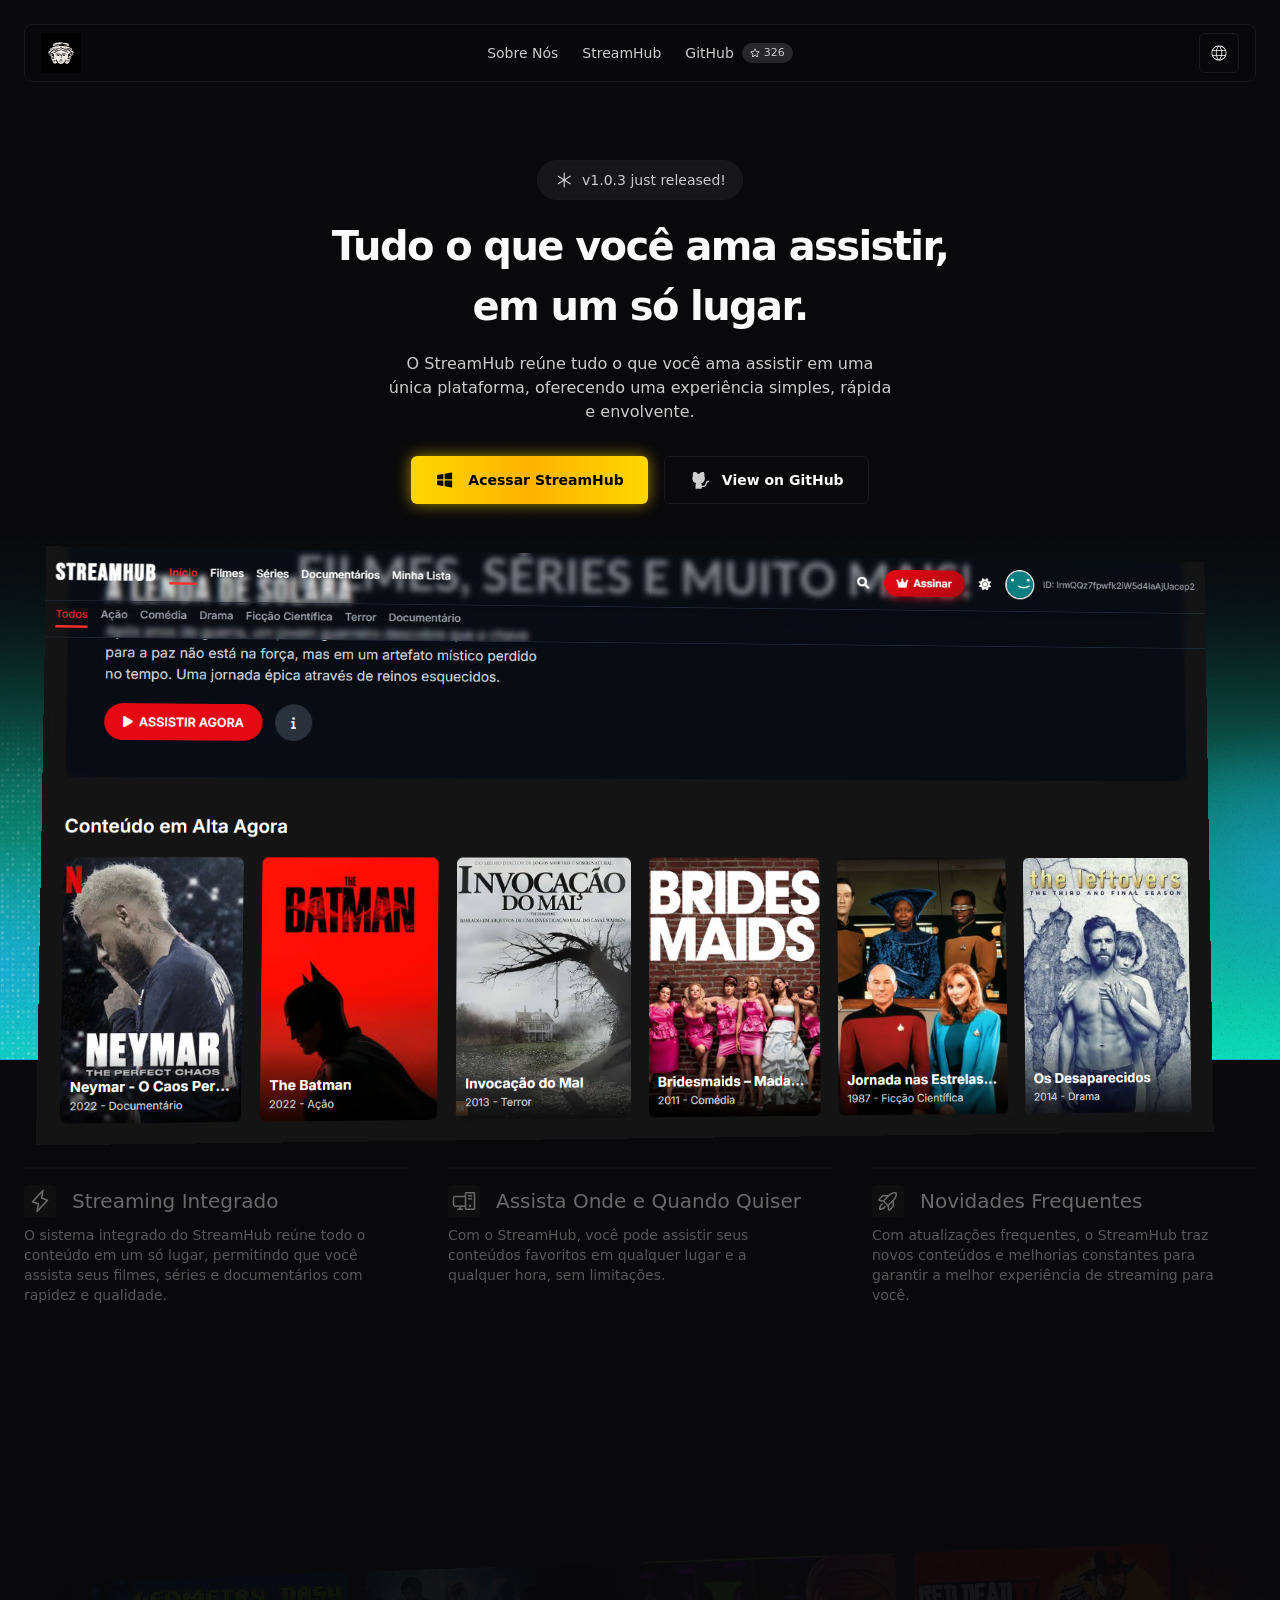
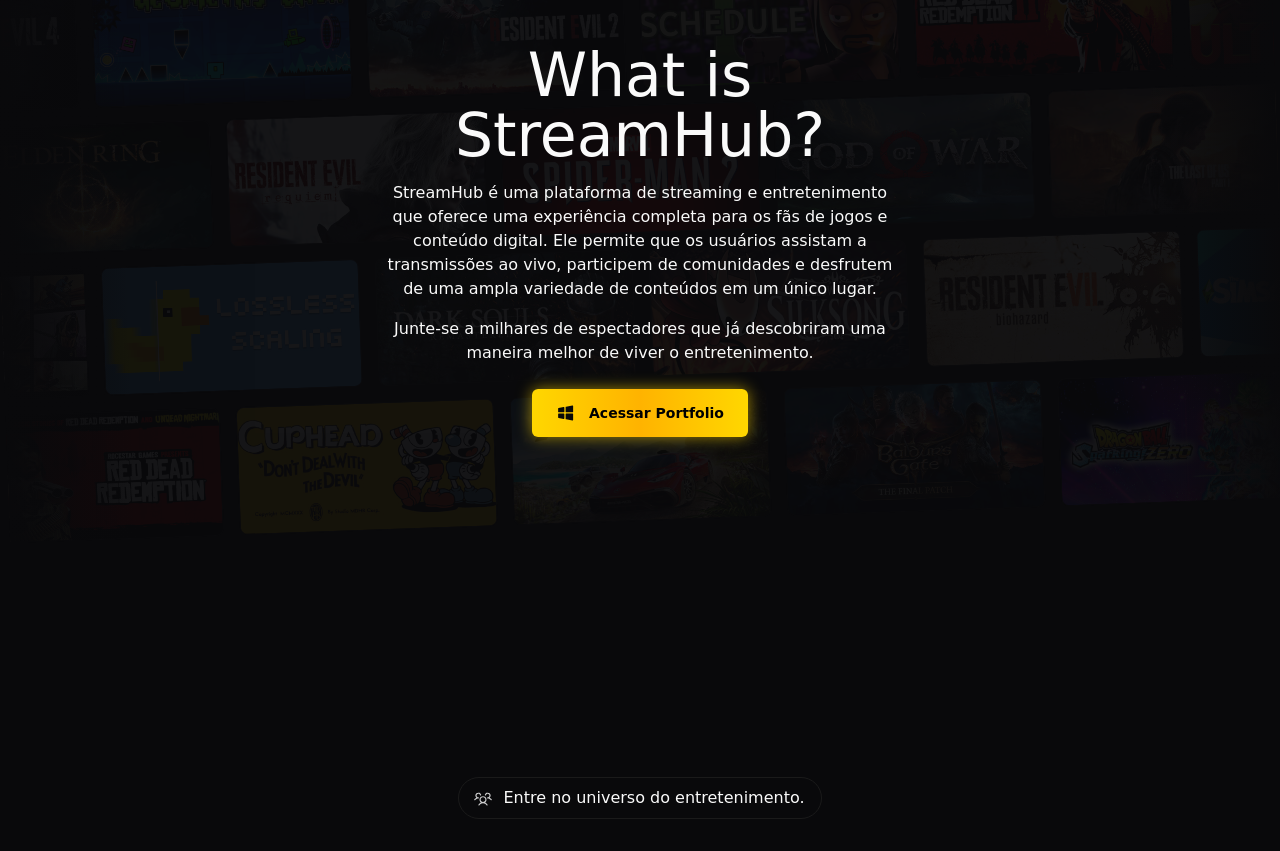
==== commit 6cdb5b4b: "Add files via upload" ====
--- a/index.html
+++ b/index.html
@@ -3,33 +3,43 @@
   <meta http-equiv="content-type" content="text/html;charset=utf-8" />
   <head>
     
-         <style>.hover-glimmer {
-      position: relative;
-      overflow: hidden;
-    }
-
-    .hover-glimmer::after {
-      content: "";
-      position: absolute;
-      top: -50%;
-      left: -50%;
-      width: 200%;
-      height: 200%;
+       <style>
+      .feature {
+        opacity: 0.4;
+        transition: opacity 0.3s ease;
+      }
+
+      .feature.active {
+        opacity: 1;
+      }
+        </style>
+
+          <style>
+          .hover-glimmer {
+          position: relative;
+          overflow: hidden;
+          }
+
+         .hover-glimmer::before {
+         content: "";
+         position: absolute;
+        top: 0;
+        left: -100%;
+       width: 100%;
+       height: 100%;
       background: linear-gradient(
-        45deg,
-        transparent 20%,
-        rgba(255, 255, 255, 0.3) 50%,
-        transparent 80%
-      );
-      transform: translateX(-100%) rotate(45deg);
-      transition: transform 0.8s ease;
-    }
-
-    .hover-glimmer:hover::after {
-      transform: translateX(100%) rotate(45deg);
-    }
-
-    </style>
+       120deg,
+      transparent,
+    rgba(255,255,255,0.6),
+      transparent
+        );
+     transition: all 0.6s ease;
+        }
+
+   .hover-glimmer:hover::before {
+      left: 100%;
+       }
+          </style>
     <meta charset="utf-8" />
     <meta name="viewport" content="width=device-width, initial-scale=1" />
     <link rel="preload" as="image" href="images/decor/texture-elips.svg" />
@@ -311,7 +321,8 @@
       class="flex min-h-screen max-w-[100vw] flex-col overflow-x-hidden antialiased"
     >
       <header
-        class="fixed left-0 right-0 top-0 z-50 py-6 px-6 transition-all duration-300 translate-y-0"
+          id="mainHeader"
+          class="fixed left-0 right-0 top-0 z-50 py-6 px-6 transition-all duration-300 translate-y-0"
       >
         <div
           class="pointer-events-none absolute left-6 right-6 top-1/2 -translate-y-1/2 z-50 hidden w-[calc(100%-3rem)] flex-row items-center justify-center lg:flex"
@@ -481,7 +492,7 @@
                   data-nimg="1"
                   style="color: transparent"
                   src="images/icons/asterisk.svg"
-                />v1.0.1 just released!</a
+                />v1.0.3 just released!</a
               >
               <h1 class="text-[40px] font-bold tracking-[-1.6px] lg:hidden">
                 StreamHub
@@ -511,7 +522,7 @@
                     data-nimg="1"
                     style="color: transparent"
                     src="images/icons/windows.svg"
-                  />Acessar StreamHub</a                ><a
+                  />Acessar StreamHub</a><a
                   class="ring-offset-background focus-visible:ring-ring inline-flex items-center justify-center whitespace-nowrap text-sm transition-all duration-300 ease-in-out focus-visible:outline-none md:focus-visible:ring-2 focus-visible:ring-offset-2 disabled:pointer-events-none disabled:opacity-50 [&amp;_svg]:pointer-events-none [&amp;_svg]:size-4 [&amp;_svg]:shrink-0 bg-background border-hydra-border hover:bg-accent hover:text-accent-foreground border h-12 rounded-md px-6 gap-3 font-bold"
                   href="https://github.com/Taldook/StreamHub"
                   target="_blank"
@@ -577,8 +588,9 @@
           class="mx-auto mt-12 flex w-full max-w-screen-xl flex-col gap-4 bg-background px-6 pt-4 lg:mt-2 lg:flex-row lg:justify-between"
         >
           <div
-            class="flex flex-col gap-2 border-t-2 border-hydra-border pt-4 transition-opacity duration-500 ease-in-out lg:max-w-sm opacity-100"
+            class="feature flex flex-col gap-2 border-t-2 border-hydra-border pt-4 lg:max-w-sm"
           >
+          
             <div class="flex flex-row items-center gap-4">
               <div class="rounded-sm bg-secondary/50 p-[2px] lg:p-1">
                 <img
@@ -602,7 +614,7 @@
             </p>
           </div>
           <div
-            class="flex flex-col gap-2 border-t-2 border-hydra-border pt-4 transition-opacity duration-500 ease-in-out lg:max-w-sm opacity-30"
+            class="feature flex flex-col gap-2 border-t-2 border-hydra-border pt-4 lg:max-w-sm"
           >
             <div class="flex flex-row items-center gap-4">
               <div class="rounded-sm bg-secondary/50 p-[2px] lg:p-1">
@@ -627,7 +639,7 @@
             </p>
           </div>
           <div
-            class="flex flex-col gap-2 border-t-2 border-hydra-border pt-4 transition-opacity duration-500 ease-in-out lg:max-w-sm opacity-30"
+            class="feature flex flex-col gap-2 border-t-2 border-hydra-border pt-4 lg:max-w-sm"
           >
             <div class="flex flex-row items-center gap-4">
               <div class="rounded-sm bg-secondary/50 p-[2px] lg:p-1">
@@ -1318,8 +1330,8 @@
   const centerX = rect.width / 2;
   const centerY = rect.height / 2;
 
-  const rotateX = -(y - centerY) / 75;
-  const rotateY = (x - centerX) /  75;
+  const rotateX = -(y - centerY) / 100;
+  const rotateY = (x - centerX) /  100;
 
   card.style.transform = `rotateX(${rotateX}deg) rotateY(${rotateY}deg)`;
 });
@@ -1328,5 +1340,89 @@
   card.style.transform = "rotateX(0deg) rotateY(0deg)";
 });
 </script>
+
+<script>const features = document.querySelectorAll(".feature");
+
+features.forEach(feature => {
+  feature.addEventListener("mouseenter", () => {
+
+    features.forEach(f => f.classList.remove("active"));
+
+    feature.classList.add("active");
+
+  });
+});
+</script>
+
+<script>
+let header = document.getElementById("mainHeader");
+let scrollTimeout;
+
+window.addEventListener("scroll", () => {
+
+  // esconde enquanto está rolando
+  header.style.transform = "translateY(-100%)";
+
+  // limpa o tempo anterior
+  clearTimeout(scrollTimeout);
+
+  // quando parar de rolar aparece de novo
+  scrollTimeout = setTimeout(() => {
+    header.style.transform = "translateY(0)";
+  }, 200);
+
+});
+</script>
+
+<script>
+document.addEventListener("DOMContentLoaded", () => {
+
+const card = document.getElementById("card3d");
+const wrapper = document.getElementById("card3d-wrapper");
+
+let mouseInside = false;
+let autoAngle = 0;
+
+wrapper.addEventListener("mousemove", (e) => {
+  mouseInside = true;
+
+  const rect = wrapper.getBoundingClientRect();
+  const x = e.clientX - rect.left;
+  const y = e.clientY - rect.top;
+
+  const centerX = rect.width / 2;
+  const centerY = rect.height / 2;
+
+  const rotateX = -(y - centerY) / 85;
+  const rotateY = (x - centerX) / 85;
+
+  card.style.transform = `rotateX(${rotateX}deg) rotateY(${rotateY}deg)`;
+});
+
+wrapper.addEventListener("mouseleave", () => {
+  mouseInside = false;
+});
+
+function autoMove() {
+
+  if (!mouseInside) {
+
+    autoAngle += 0.008;
+
+    const rotateX = Math.sin(autoAngle) * 3;
+    const rotateY = Math.cos(autoAngle) * 3;
+
+    card.style.transform = `rotateX(${rotateX}deg) rotateY(${rotateY}deg)`;
+
+  }
+
+  requestAnimationFrame(autoMove);
+}
+
+autoMove();
+
+});
+</script>
+
   </body>
 </html>
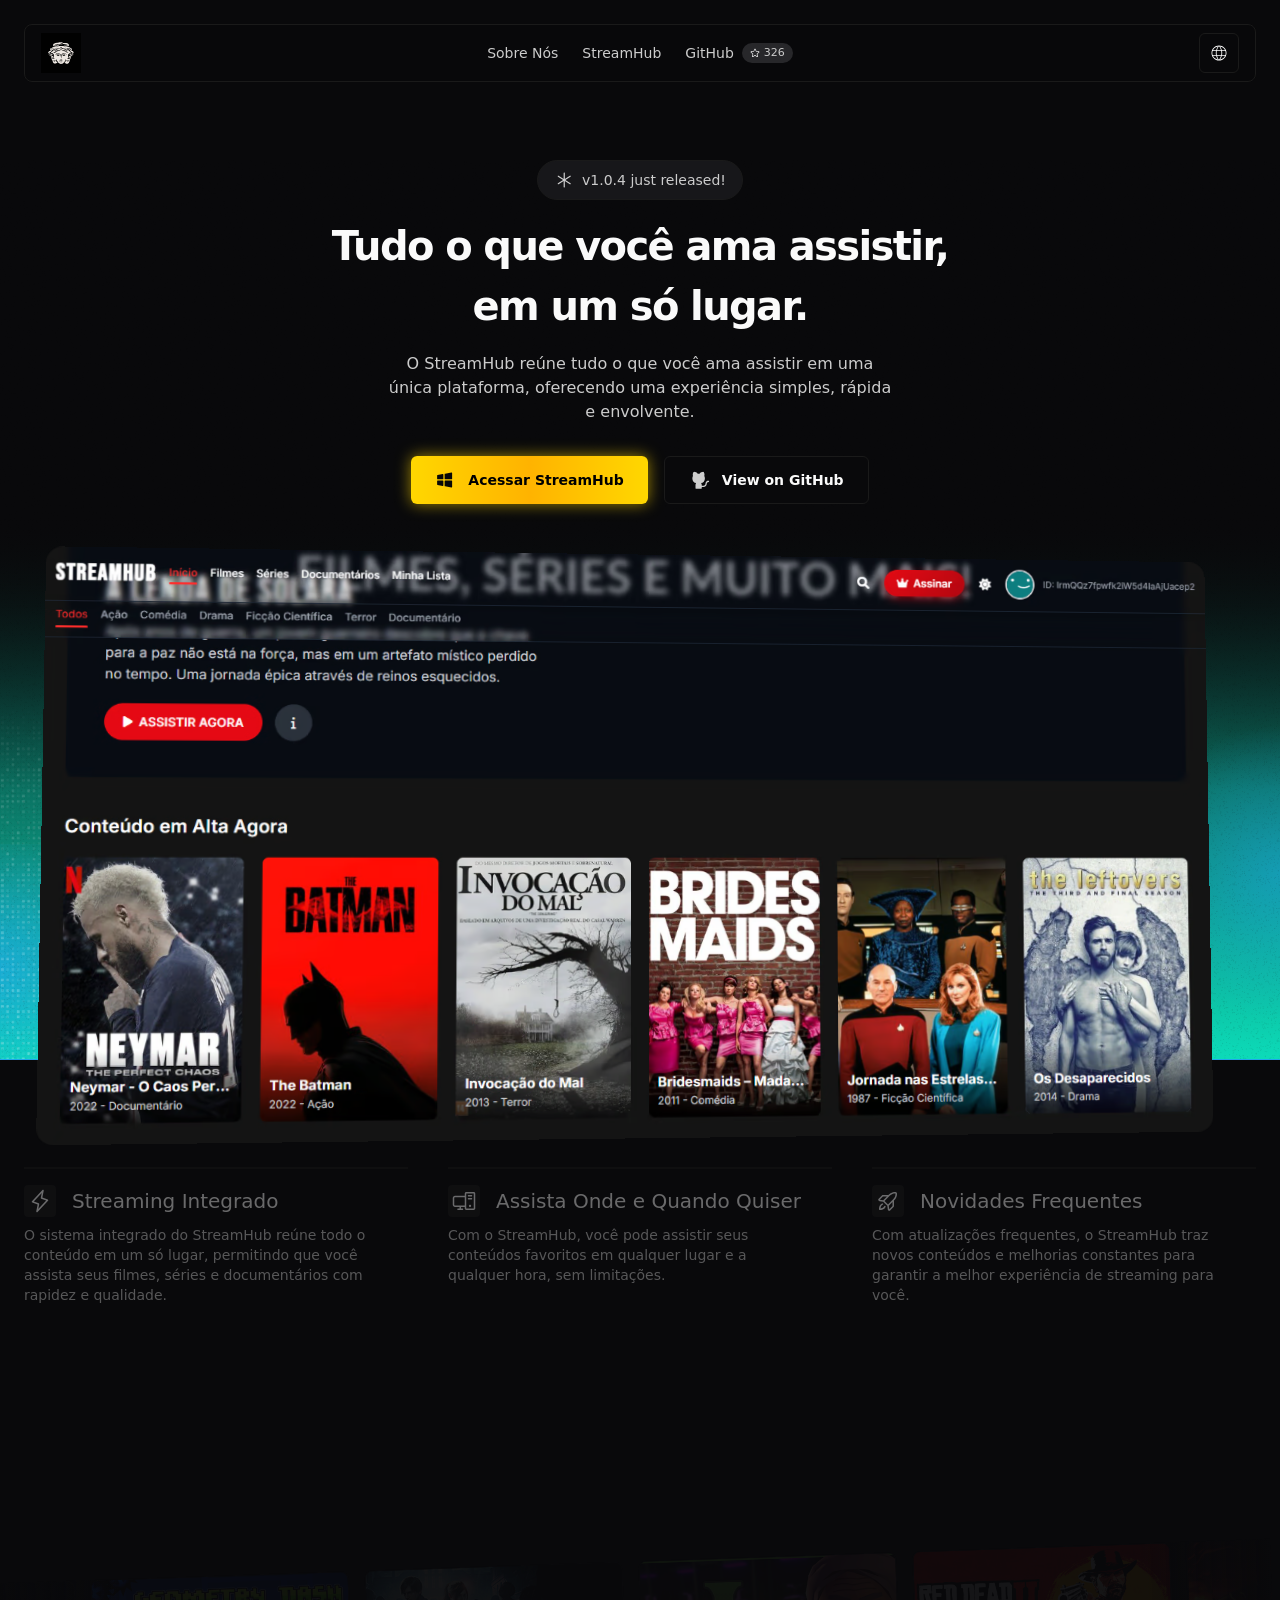
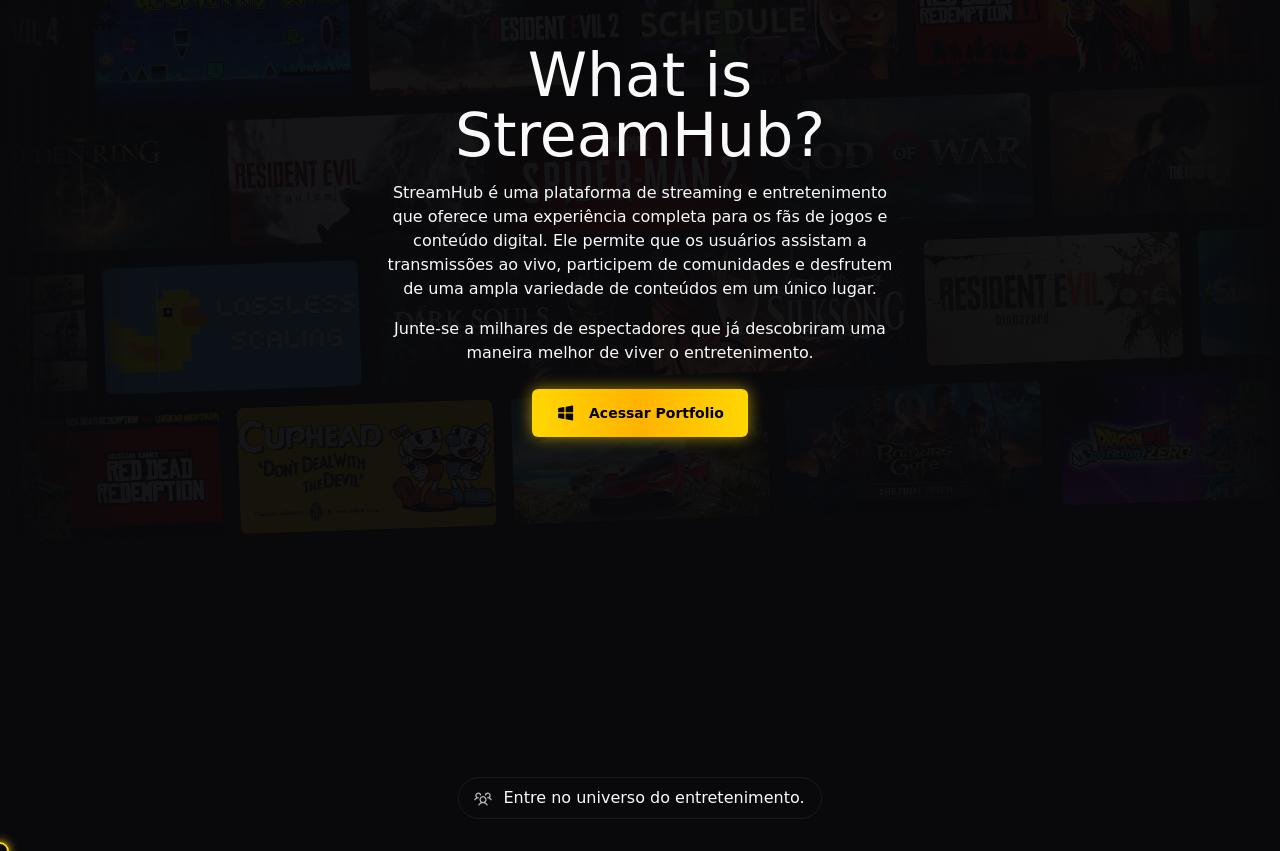
==== commit cf2abd2d: "Add files via upload" ====
--- a/index.html
+++ b/index.html
@@ -39,6 +39,45 @@
    .hover-glimmer:hover::before {
       left: 100%;
        }
+
+    * {
+  cursor: none !important;
+}
+
+#customCursor{
+  width:18px;
+  height:18px;
+  border:2px solid #FFD700;
+  border-radius:50%;
+  position:fixed;
+  pointer-events:none;
+  transform:translate(-50%, -50%);
+  z-index:9999;
+  transition: transform 0.08s ease;
+  box-shadow:0 0 10px #FFD700;
+}
+
+.animate {
+  opacity: 0;
+  transform: translateY(30px);
+  animation: aparecer 0.8s ease forwards;
+}
+
+@keyframes aparecer {
+  to {
+    opacity: 1;
+    transform: translateY(0);
+  }
+}
+
+@keyframes fadeOutDown {
+    from { opacity: 1; transform: translateY(0); }
+    to { opacity: 0; transform: translateY(-15px); }
+}
+
+.fade-out {
+    animation: fadeOutDown 0.5s ease-in forwards !important;
+}
           </style>
     <meta charset="utf-8" />
     <meta name="viewport" content="width=device-width, initial-scale=1" />
@@ -327,17 +366,18 @@
         <div
           class="pointer-events-none absolute left-6 right-6 top-1/2 -translate-y-1/2 z-50 hidden w-[calc(100%-3rem)] flex-row items-center justify-center lg:flex"
         >
-          <nav class="flex flex-row items-center justify-center gap-6">
+          <nav class="animate flex flex-row items-center justify-center gap-6">
             <a
               href="#about"
               class="pointer-events-auto flex flex-row items-center gap-2 text-sm font-medium text-hydra-muted-foreground transition-colors duration-300 hover:text-white"
               >Sobre Nós</a
             ><a
-              href="#features"
+             href="recomendacoes.html"
               class="pointer-events-auto flex flex-row items-center gap-2 text-sm font-medium text-hydra-muted-foreground transition-colors duration-300 hover:text-white"
               >StreamHub</a
             ><a
               href="https://github.com/Taldook/StreamHub"
+              target="_blank"
               class="pointer-events-auto flex flex-row items-center gap-2 text-sm font-medium text-hydra-muted-foreground transition-colors duration-300 hover:text-white"
               >GitHub<span
                 class="flex flex-row items-center gap-1 rounded-full bg-secondary px-2 text-[11px] font-light"
@@ -480,8 +520,8 @@
               class="mx-auto flex max-w-screen-sm flex-col items-center gap-4 text-center"
             >
               <a
-                class="ring-offset-background focus-visible:ring-ring inline-flex items-center justify-center gap-2 whitespace-nowrap transition-all duration-300 ease-in-out focus-visible:outline-none md:focus-visible:ring-2 focus-visible:ring-offset-2 disabled:pointer-events-none disabled:opacity-50 [&amp;_svg]:pointer-events-none [&amp;_svg]:size-4 [&amp;_svg]:shrink-0 border-hydra-border hover:bg-accent hover:text-accent-foreground h-10 px-4 py-2 rounded-full border bg-secondary/50 text-sm font-normal text-hydra-muted-foreground"
-                href="https://github.com/Taldook/StreamHub/releases/tag/v1.0.0"
+                class="animate ring-offset-background focus-visible:ring-ring inline-flex items-center justify-center gap-2 whitespace-nowrap transition-all duration-300 ease-in-out focus-visible:outline-none md:focus-visible:ring-2 focus-visible:ring-offset-2 disabled:pointer-events-none disabled:opacity-50 [&amp;_svg]:pointer-events-none [&amp;_svg]:size-4 [&amp;_svg]:shrink-0 border-hydra-border hover:bg-accent hover:text-accent-foreground h-10 px-4 py-2 rounded-full border bg-secondary/50 text-sm font-normal text-hydra-muted-foreground"
+                href="https://github.com/Taldook/StreamHub/releases/tag/1.0.3"
                 target="_blank"
                 ><img
                   alt="Asterisk"
@@ -492,25 +532,25 @@
                   data-nimg="1"
                   style="color: transparent"
                   src="images/icons/asterisk.svg"
-                />v1.0.3 just released!</a
+                />v1.0.4 just released!</a
               >
               <h1 class="text-[40px] font-bold tracking-[-1.6px] lg:hidden">
-                StreamHub
+              StreamHub
               </h1>
               <p class="text-sm text-hydra-muted-foreground lg:hidden">
                Assista, explore novidades e aproveite seus filmes, séries e documentários favoritos em uma única plataforma.
               </p>
               <h1
-                class="hidden text-[40px] font-bold tracking-[-1.6px] lg:block"
+                class="animate hidden text-[40px] font-bold tracking-[-1.6px] lg:block"
               >
                Tudo o que você ama assistir, em um só lugar.
               </h1>
-              <p class="hidden max-w-lg text-hydra-muted-foreground lg:block">
+              <p class="animate hidden max-w-lg text-hydra-muted-foreground lg:block">
                O StreamHub reúne tudo o que você ama assistir em uma única plataforma, oferecendo uma experiência simples, rápida e envolvente.
               </p>
               <div class="my-4 flex flex-col gap-4 lg:flex-row">
                   <a
-                  class="hover-glimmer ring-offset-background focus-visible:ring-ring items-center justify-center whitespace-nowrap text-sm transition-all duration-300 ease-in-out focus-visible:outline-none md:focus-visible:ring-2 focus-visible:ring-offset-2 disabled:pointer-events-none disabled:opacity-50 [&_svg]:pointer-events-none [&_svg]:size-4 [&_svg]:shrink-0 shadow-md hover:shadow-lg h-12 rounded-md px-6 pointer-events-auto hidden gap-3 font-bold lg:flex"
+                  class="animate hover-glimmer ring-offset-background focus-visible:ring-ring items-center justify-center whitespace-nowrap text-sm transition-all duration-300 ease-in-out focus-visible:outline-none md:focus-visible:ring-2 focus-visible:ring-offset-2 disabled:pointer-events-none disabled:opacity-50 [&_svg]:pointer-events-none [&_svg]:size-4 [&_svg]:shrink-0 shadow-md hover:shadow-lg h-12 rounded-md px-6 pointer-events-auto hidden gap-3 font-bold lg:flex"
                   style="background: linear-gradient(90deg, #FFD700, #FFB300, #FFD700); color: black; box-shadow: 0 0 15px rgba(255,215,0,0.6);"
                   href="https://ofc-streamhub.web.app/"
                   ><img
@@ -523,7 +563,7 @@
                     style="color: transparent"
                     src="images/icons/windows.svg"
                   />Acessar StreamHub</a><a
-                  class="ring-offset-background focus-visible:ring-ring inline-flex items-center justify-center whitespace-nowrap text-sm transition-all duration-300 ease-in-out focus-visible:outline-none md:focus-visible:ring-2 focus-visible:ring-offset-2 disabled:pointer-events-none disabled:opacity-50 [&amp;_svg]:pointer-events-none [&amp;_svg]:size-4 [&amp;_svg]:shrink-0 bg-background border-hydra-border hover:bg-accent hover:text-accent-foreground border h-12 rounded-md px-6 gap-3 font-bold"
+                  class="animate ring-offset-background focus-visible:ring-ring inline-flex items-center justify-center whitespace-nowrap text-sm transition-all duration-300 ease-in-out focus-visible:outline-none md:focus-visible:ring-2 focus-visible:ring-offset-2 disabled:pointer-events-none disabled:opacity-50 [&amp;_svg]:pointer-events-none [&amp;_svg]:size-4 [&amp;_svg]:shrink-0 bg-background border-hydra-border hover:bg-accent hover:text-accent-foreground border h-12 rounded-md px-6 gap-3 font-bold"
                   href="https://github.com/Taldook/StreamHub"
                   target="_blank"
                   ><img
@@ -555,14 +595,14 @@
                       <div
                         class="w-fit transition duration-200 ease-linear relative"
                       >
-         <div id="card3d-wrapper" style="perspective: 1000px; display: inline-block; position: relative; z-index: 50;">
-  <img 
-    id="card3d" 
-    src="images/Stream.avif" 
-    alt="StreamHub" 
-    style="transition: transform 0.1s ease-out; will-change: transform; pointer-events: none;" 
-  />
-</div>
+                      <div id="card3d-wrapper" style="perspective: 1000px; display: inline-block; position: relative; z-index: 50;">
+                          <img 
+                            id="card3d" 
+                            src="images/Stream.avif" 
+                            alt="StreamHub" 
+                            style="border-radius: 16px; transition: transform 0.1s ease-out; will-change: transform; pointer-events: none;" 
+                          />
+                        </div>
                         <div
                         class="group flex size-full absolute inset-0 cursor-pointer flex-col items-center justify-center whitespace-nowrap text-4xl opacity-[0.03] shadow-2xl blur-lg transition-all duration-300"
                         >
@@ -686,7 +726,7 @@
               </div>
               <div>
                <a             
-                  class="hover-glimmer ring-offset-background focus-visible:ring-ring items-center justify-center whitespace-nowrap text-sm transition-all duration-300 ease-in-out focus-visible:outline-none md:focus-visible:ring-2 focus-visible:ring-offset-2 disabled:pointer-events-none disabled:opacity-50 [&_svg]:pointer-events-none [&_svg]:size-4 [&_svg]:shrink-0 shadow-md hover:shadow-lg h-12 rounded-md px-6 pointer-events-auto hidden gap-3 font-bold lg:flex"
+                  class="animate hover-glimmer ring-offset-background focus-visible:ring-ring items-center justify-center whitespace-nowrap text-sm transition-all duration-300 ease-in-out focus-visible:outline-none md:focus-visible:ring-2 focus-visible:ring-offset-2 disabled:pointer-events-none disabled:opacity-50 [&_svg]:pointer-events-none [&_svg]:size-4 [&_svg]:shrink-0 shadow-md hover:shadow-lg h-12 rounded-md px-6 pointer-events-auto hidden gap-3 font-bold lg:flex"
                   style="background: linear-gradient(90deg, #FFD700, #FFB300, #FFD700); color: black; box-shadow: 0 0 15px rgba(255,215,0,0.6);"
                   href="https://portfolio-rafael-melo.pages.dev/"
                   ><img
@@ -1360,13 +1400,13 @@
 
 window.addEventListener("scroll", () => {
 
-  // esconde enquanto está rolando
+ 
   header.style.transform = "translateY(-100%)";
 
-  // limpa o tempo anterior
+  
   clearTimeout(scrollTimeout);
 
-  // quando parar de rolar aparece de novo
+
   scrollTimeout = setTimeout(() => {
     header.style.transform = "translateY(0)";
   }, 200);
@@ -1424,5 +1464,64 @@
 });
 </script>
 
+<div id="customCursor"></div>
+
+<script>
+const cursor = document.getElementById("customCursor");
+
+document.addEventListener("mousemove", (e) => {
+  cursor.style.left = e.clientX + "px";
+  cursor.style.top = e.clientY + "px";
+});
+
+const links = document.querySelectorAll("a, button");
+
+links.forEach(link => {
+  link.addEventListener("mouseenter", () => {
+    cursor.style.transform = "translate(-50%, -50%) scale(1.8)";
+  });
+
+  link.addEventListener("mouseleave", () => {
+    cursor.style.transform = "translate(-50%, -50%) scale(1)";
+  });
+});
+</script>
+
+<script>
+const elementos = document.querySelectorAll(".animate");
+
+elementos.forEach((el, i) => {
+  el.style.animationDelay = (i * 0.2) + "s";
+});
+</script>
+
+<script>
+document.querySelectorAll('a').forEach(link => {
+    link.addEventListener('click', function(e) {
+        // Pega o texto visível do link
+        const linkContent = this.textContent.toLowerCase().trim();
+        
+        // Palavras-chave que disparam a animação
+        const triggers = ['streamhub', 'portfolio', 'portfólio', 'acessar'];
+
+        // Verifica se o botão clicado contém uma das palavras
+        const shouldAnimate = triggers.some(word => linkContent.includes(word));
+
+        if (shouldAnimate) {
+            e.preventDefault(); // Para o carregamento instantâneo
+            const destination = this.href;
+
+            // Adiciona a classe de sumiço no body
+            document.body.classList.add('fade-out');
+
+            // Espera a animação de 0.5s acabar e redireciona para a URL externa
+            setTimeout(() => {
+                window.location.href = destination;
+            }, 500);
+        }
+    });
+});
+</script>
+
   </body>
 </html>
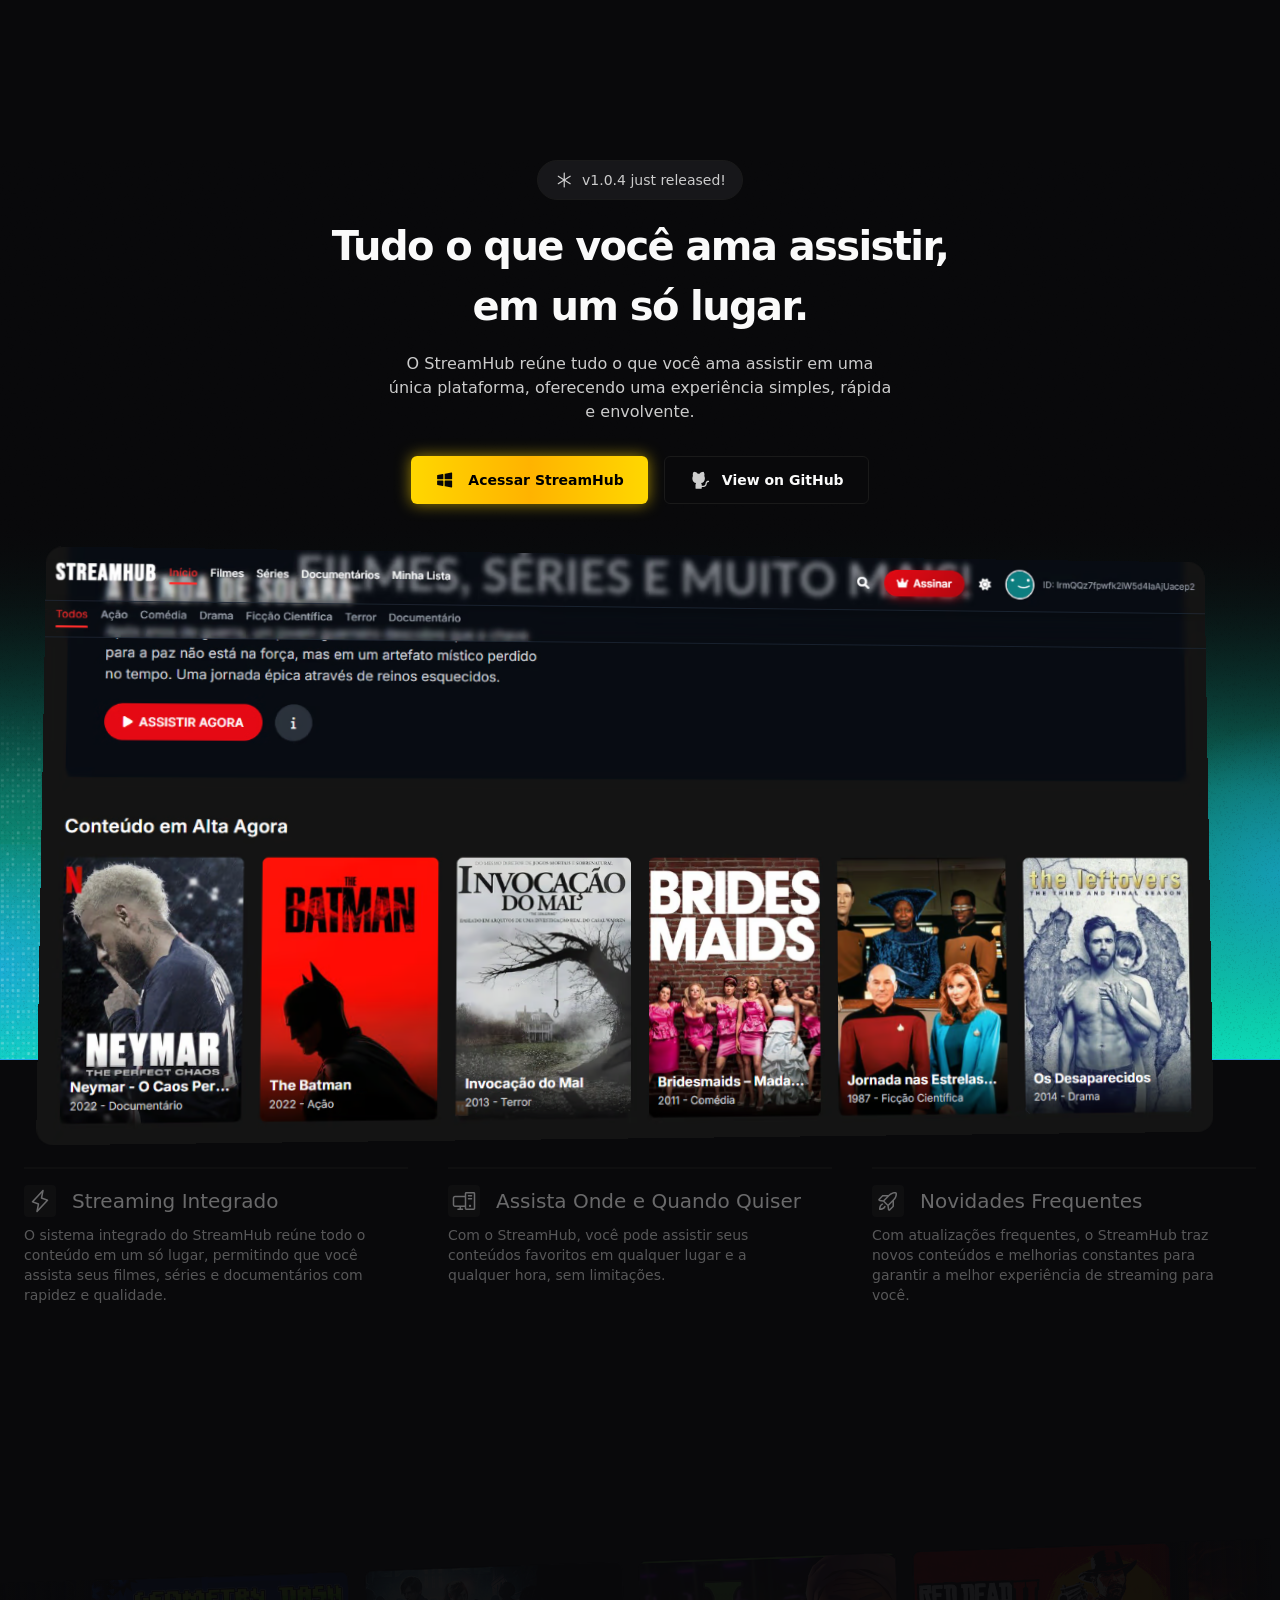
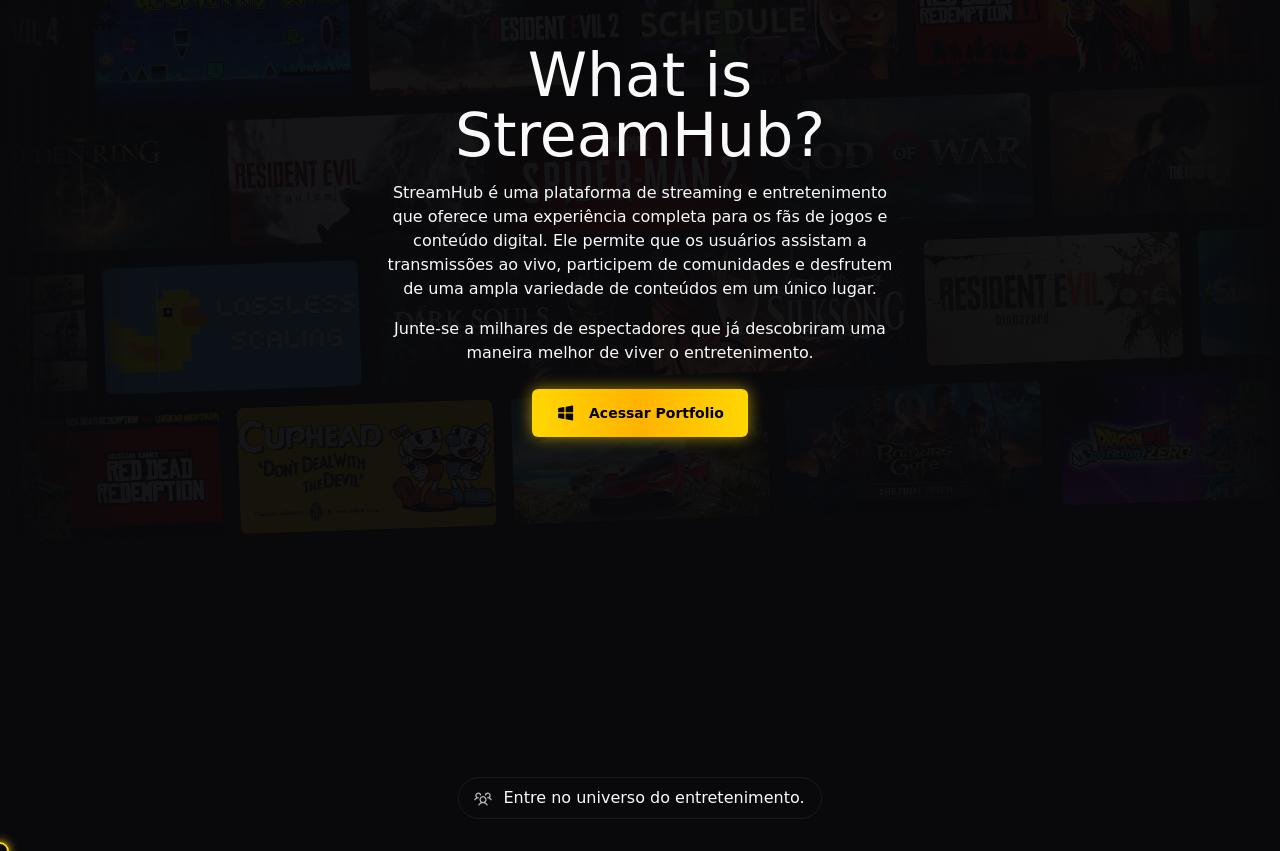
==== commit 9678d6ab: "Add files via upload" ====
--- a/index.html
+++ b/index.html
@@ -372,7 +372,7 @@
               class="pointer-events-auto flex flex-row items-center gap-2 text-sm font-medium text-hydra-muted-foreground transition-colors duration-300 hover:text-white"
               >Sobre Nós</a
             ><a
-             href="recomendacoes.html"
+             href="dashboard.html"
               class="pointer-events-auto flex flex-row items-center gap-2 text-sm font-medium text-hydra-muted-foreground transition-colors duration-300 hover:text-white"
               >StreamHub</a
             ><a
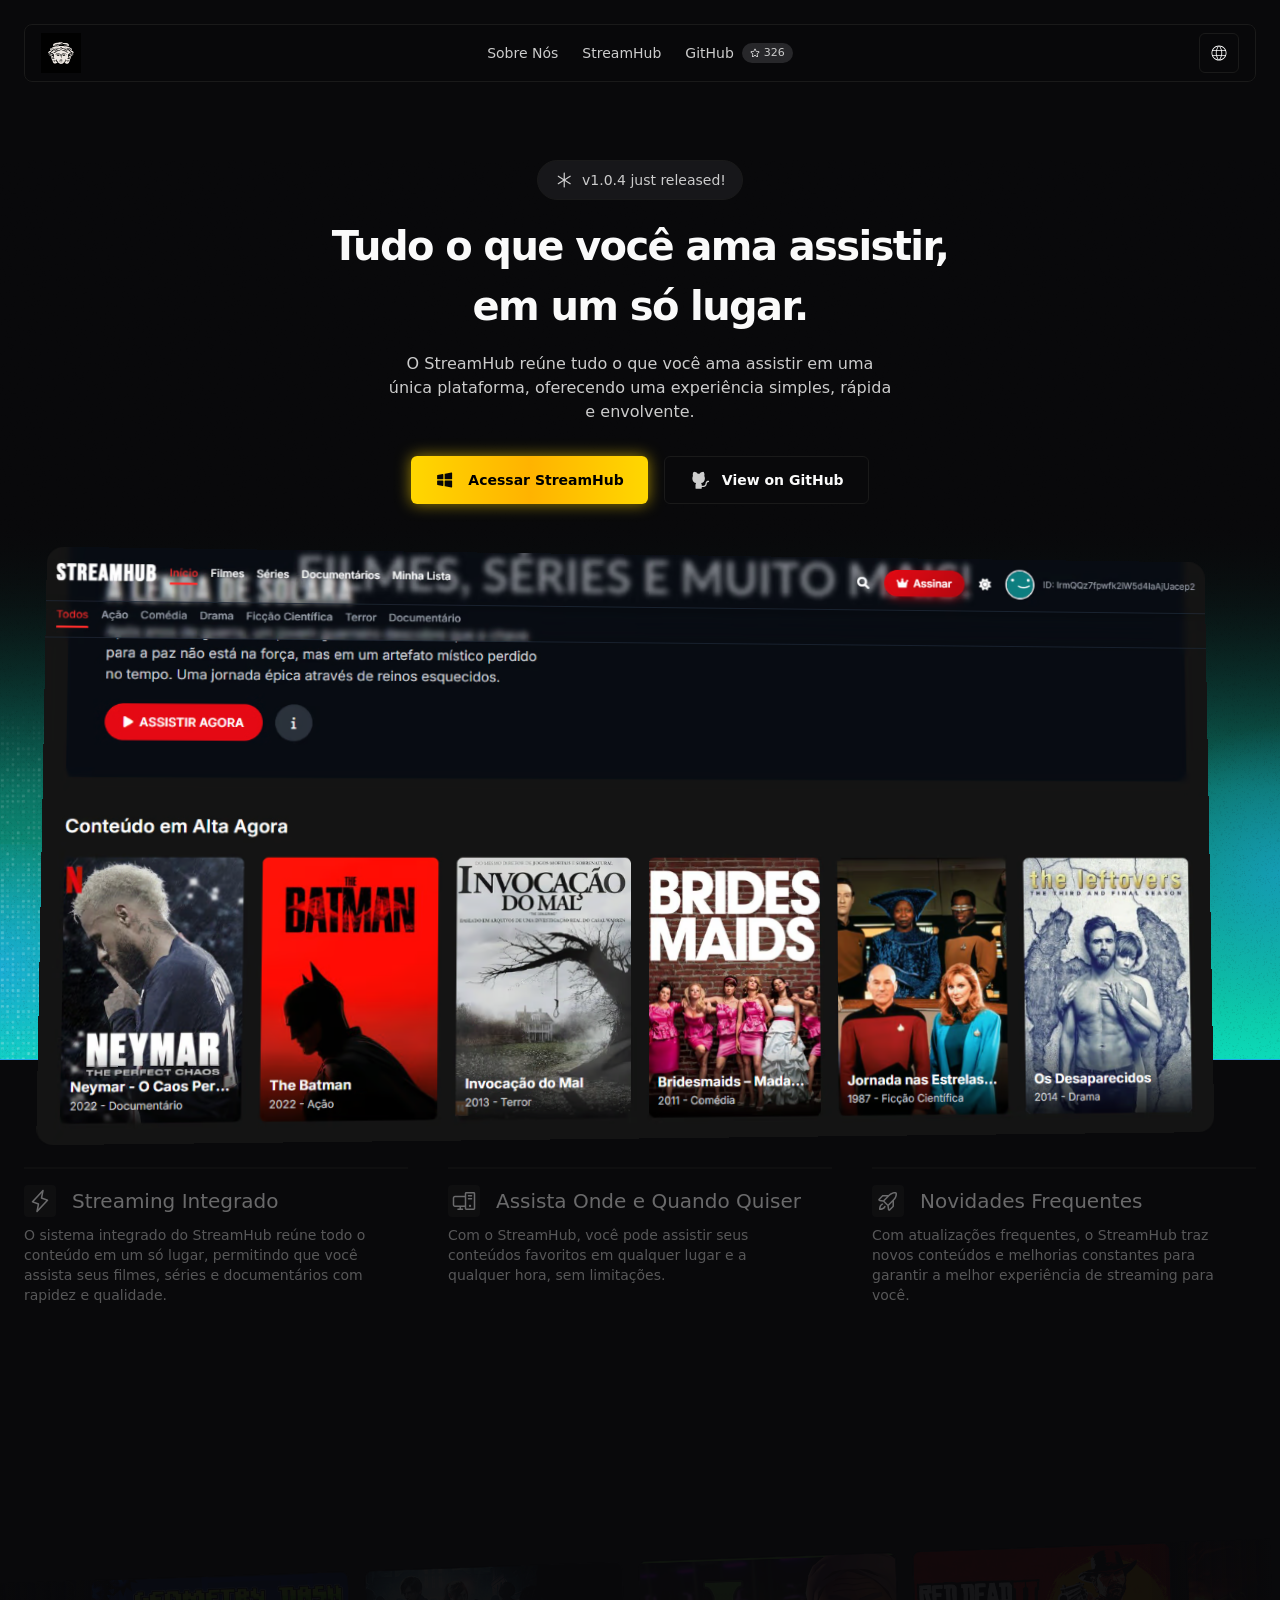
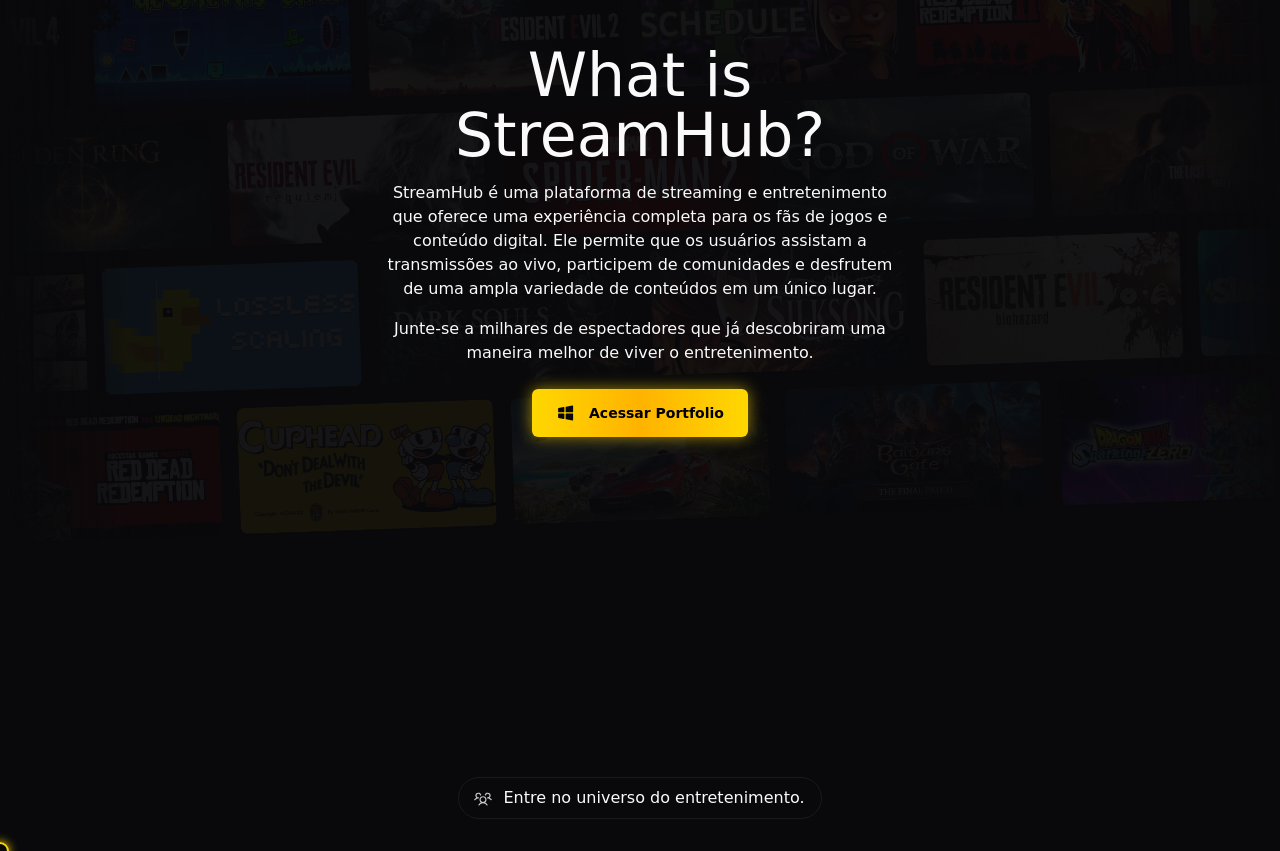
==== commit da7f5d62: "Add files via upload" ====
--- a/index.html
+++ b/index.html
@@ -77,7 +77,85 @@
 
 .fade-out {
     animation: fadeOutDown 0.5s ease-in forwards !important;
+
 }
+
+
+#toast-container {
+  position: fixed;
+  top: 60px;      
+  right: -2px;     
+  z-index: 100;
+  display: flex;
+  flex-direction: column;
+  gap: 12px;
+  pointer-events: none;
+}
+
+.toast {
+  pointer-events: auto;
+  background: rgba(15, 15, 15, 0.95);
+  border: 1px solid rgba(255, 255, 255, 0.08);
+  border-radius: 12px;
+  backdrop-filter: blur(10px);
+  box-shadow: 0 10px 30px rgba(0, 0, 0, 0.6);
+  color: white;
+  padding: 12px 20px;
+  
+  display: flex;
+  align-items: center; 
+  justify-content: flex-start;
+  
+  gap: 12px;
+  min-width: 220px;
+  max-width: 350px;
+  font-size: 0.9rem;
+  font-weight: 500;
+  
+  animation: toastSlideDown 0.4s cubic-bezier(0.16, 1, 0.3, 1) forwards;
+}
+
+.toast::before {
+  content: '';
+  display: inline-block;
+  width: 8px;
+  height: 8px;
+  background-color: #4ade80;
+  box-shadow: 0 0 10px rgba(74, 222, 128, 0.8);
+  border-radius: 50%;
+  flex-shrink: 0;
+  margin: 0; 
+}
+
+
+#languageMenu {
+  opacity: 0;
+  visibility: hidden;
+  transform: translateX(-50%) translateY(-10px);
+  pointer-events: none;
+  display: block; 
+  transition: opacity 0.2s ease, transform 0.2s ease, visibility 0.2s;
+}
+
+#languageMenu.active {
+  opacity: 1;
+  visibility: visible;
+  transform: translateX(-50%) translateY(0);
+  pointer-events: auto;
+}
+
+
+@keyframes toastSlideDown {
+  from { opacity: 0; transform: translateY(-20px) scale(0.95); }
+  to { opacity: 1; transform: translateY(0) scale(1); }
+}
+
+.toast.fade-out {
+  opacity: 0;
+  transform: scale(0.9) translateY(-10px);
+  transition: all 0.4s ease;
+}
+
           </style>
     <meta charset="utf-8" />
     <meta name="viewport" content="width=device-width, initial-scale=1" />
@@ -412,11 +490,10 @@
             /></a>
             <div class="flex flex-row items-center gap-2">
 <div class="relative">
-  
   <button
     id="languageBtn"
     type="button"
-    class="flex h-10 w-10 items-center justify-center rounded-md border border-hydra-border bg-transparent"
+    class="flex h-10 w-10 items-center justify-center rounded-md border border-hydra-border bg-transparent hover:bg-white/5 transition-colors"
     aria-label="Toggle language"
   >
     <img
@@ -429,24 +506,27 @@
 
   <div
     id="languageMenu"
-    class="absolute top-full left-1/2 -translate-x-1/2 mt-2 w-max rounded-md border border-hydra-border bg-background p-1 shadow-xl z-50 hidden transition-all duration-150"
+    class="absolute top-full left-1/2 -translate-x-1/2 mt-2 w-max rounded-md border border-hydra-border bg-background p-1 shadow-xl z-50"
   >
     <button
       type="button"
-      class="block w-full text-left px-4 py-2 text-sm text-white hover:bg-muted rounded"
-      onclick="alert('Idioma alterado para Português (teste)'); this.parentElement.classList.add('hidden')"
+      class="block w-full text-left px-4 py-2 text-sm text-white hover:bg-muted rounded transition-colors"
+      onclick="changeLanguage('Português')"
     >
       Português
     </button>
 
     <button
       type="button"
-      class="block w-full text-left px-4 py-2 text-sm text-white hover:bg-muted rounded"
-      onclick="alert('Language changed to English (test)'); this.parentElement.classList.add('hidden')"
+      class="block w-full text-left px-4 py-2 text-sm text-white hover:bg-muted rounded transition-colors"
+      onclick="changeLanguage('English')"
     >
       English
     </button>
   </div>
+</div>
+
+<div id="toast-container" class="fixed bottom-5 right-5 z-[100] flex flex-col gap-2">
             </div>
           </div>
           <div
@@ -711,15 +791,15 @@
                 class="pointer-events-none mx-auto flex max-w-lg flex-col gap-4"
               >
                 <p
-                  class="pointer-events-auto text-4xl font-medium sm:text-5xl md:text-6xl"
+                  class="animate pointer-events-auto text-4xl font-medium sm:text-5xl md:text-6xl"
                 >
                    What is StreamHub?
                 </p>
                 <div class="z-10 flex flex-col gap-4">
-                  <p class="pointer-events-auto text-sm md:text-base">
+                  <p class="animate pointer-events-auto text-sm md:text-base">
                     StreamHub é uma plataforma de streaming e entretenimento que oferece uma experiência completa para os fãs de jogos e conteúdo digital. Ele permite que os usuários assistam a transmissões ao vivo, participem de comunidades e desfrutem de uma ampla variedade de conteúdos em um único lugar.
                   </p>
-                  <p class="pointer-events-auto text-sm md:text-base">
+                  <p class="animate pointer-events-auto text-sm md:text-base">
                      Junte-se a milhares de espectadores que já descobriram uma maneira melhor de viver o entretenimento.
                   </p>
                 </div>
@@ -1256,7 +1336,7 @@
               class="mx-auto mb-2 flex flex-col items-center justify-center gap-4 text-center lg:mb-8"
             >
               <div
-                class="flex flex-row items-center gap-3 rounded-full border border-hydra-border px-4 py-2"
+                class="animate flex flex-row items-center gap-3 rounded-full border border-hydra-border px-4 py-2"
               >
                 <span
                   ><img
@@ -1370,8 +1450,8 @@
   const centerX = rect.width / 2;
   const centerY = rect.height / 2;
 
-  const rotateX = -(y - centerY) / 100;
-  const rotateY = (x - centerX) /  100;
+  const rotateX = -(y - centerY) / 130;
+  const rotateY = (x - centerX) /  130;
 
   card.style.transform = `rotateX(${rotateX}deg) rotateY(${rotateY}deg)`;
 });
@@ -1498,23 +1578,23 @@
 <script>
 document.querySelectorAll('a').forEach(link => {
     link.addEventListener('click', function(e) {
-        // Pega o texto visível do link
+       
         const linkContent = this.textContent.toLowerCase().trim();
         
-        // Palavras-chave que disparam a animação
+      
         const triggers = ['streamhub', 'portfolio', 'portfólio', 'acessar'];
 
-        // Verifica se o botão clicado contém uma das palavras
+       
         const shouldAnimate = triggers.some(word => linkContent.includes(word));
 
         if (shouldAnimate) {
-            e.preventDefault(); // Para o carregamento instantâneo
+            e.preventDefault(); 
             const destination = this.href;
 
-            // Adiciona a classe de sumiço no body
+           
             document.body.classList.add('fade-out');
 
-            // Espera a animação de 0.5s acabar e redireciona para a URL externa
+            
             setTimeout(() => {
                 window.location.href = destination;
             }, 500);
@@ -1523,5 +1603,82 @@
 });
 </script>
 
+<script>
+window.addEventListener('pageshow', function(event) {
+
+    if (event.persisted || (window.performance && window.performance.navigation.type === 2)) {
+        
+        document.body.classList.remove('fade-out');
+    }
+});
+</script>
+
+
+<script>
+
+{
+  const langBtn = document.getElementById('languageBtn');
+  const langMenu = document.getElementById('languageMenu');
+  
+  
+  let isToastActive = false;
+
+  if (langBtn && langMenu) {
+    langBtn.addEventListener('click', (e) => {
+      e.stopPropagation();
+      langMenu.classList.toggle('active');
+    });
+
+    document.addEventListener('click', () => {
+      langMenu.classList.remove('active');
+    });
+
+    langMenu.addEventListener('click', (e) => e.stopPropagation());
+  }
+
+  window.changeLanguage = function(lang) {
+   
+    if (isToastActive) return;
+
+    const msg = lang === 'Português' ? 'Idioma alterado para Português' : 'Language changed to English';
+    
+    showToast(msg);
+    
+    if (langMenu) {
+      langMenu.classList.remove('active');
+    }
+  };
+
+  function showToast(message) {
+    const container = document.getElementById('toast-container');
+    if (!container) return;
+
+    
+    isToastActive = true;
+
+    const toast = document.createElement('div');
+    toast.className = 'toast';
+    toast.innerHTML = `<span>${message}</span>`;
+
+    container.appendChild(toast);
+
+    
+    setTimeout(() => {
+      toast.classList.add('fade-out');
+      
+      setTimeout(() => {
+        toast.remove();
+        
+        isToastActive = false;
+      }, 500);
+    }, 3000);
+  }
+}
+</script>
+
+
+
+<div id="toast-container" class="fixed bottom-5 right-5 z-[100] flex flex-col gap-2"></div>
+
   </body>
 </html>
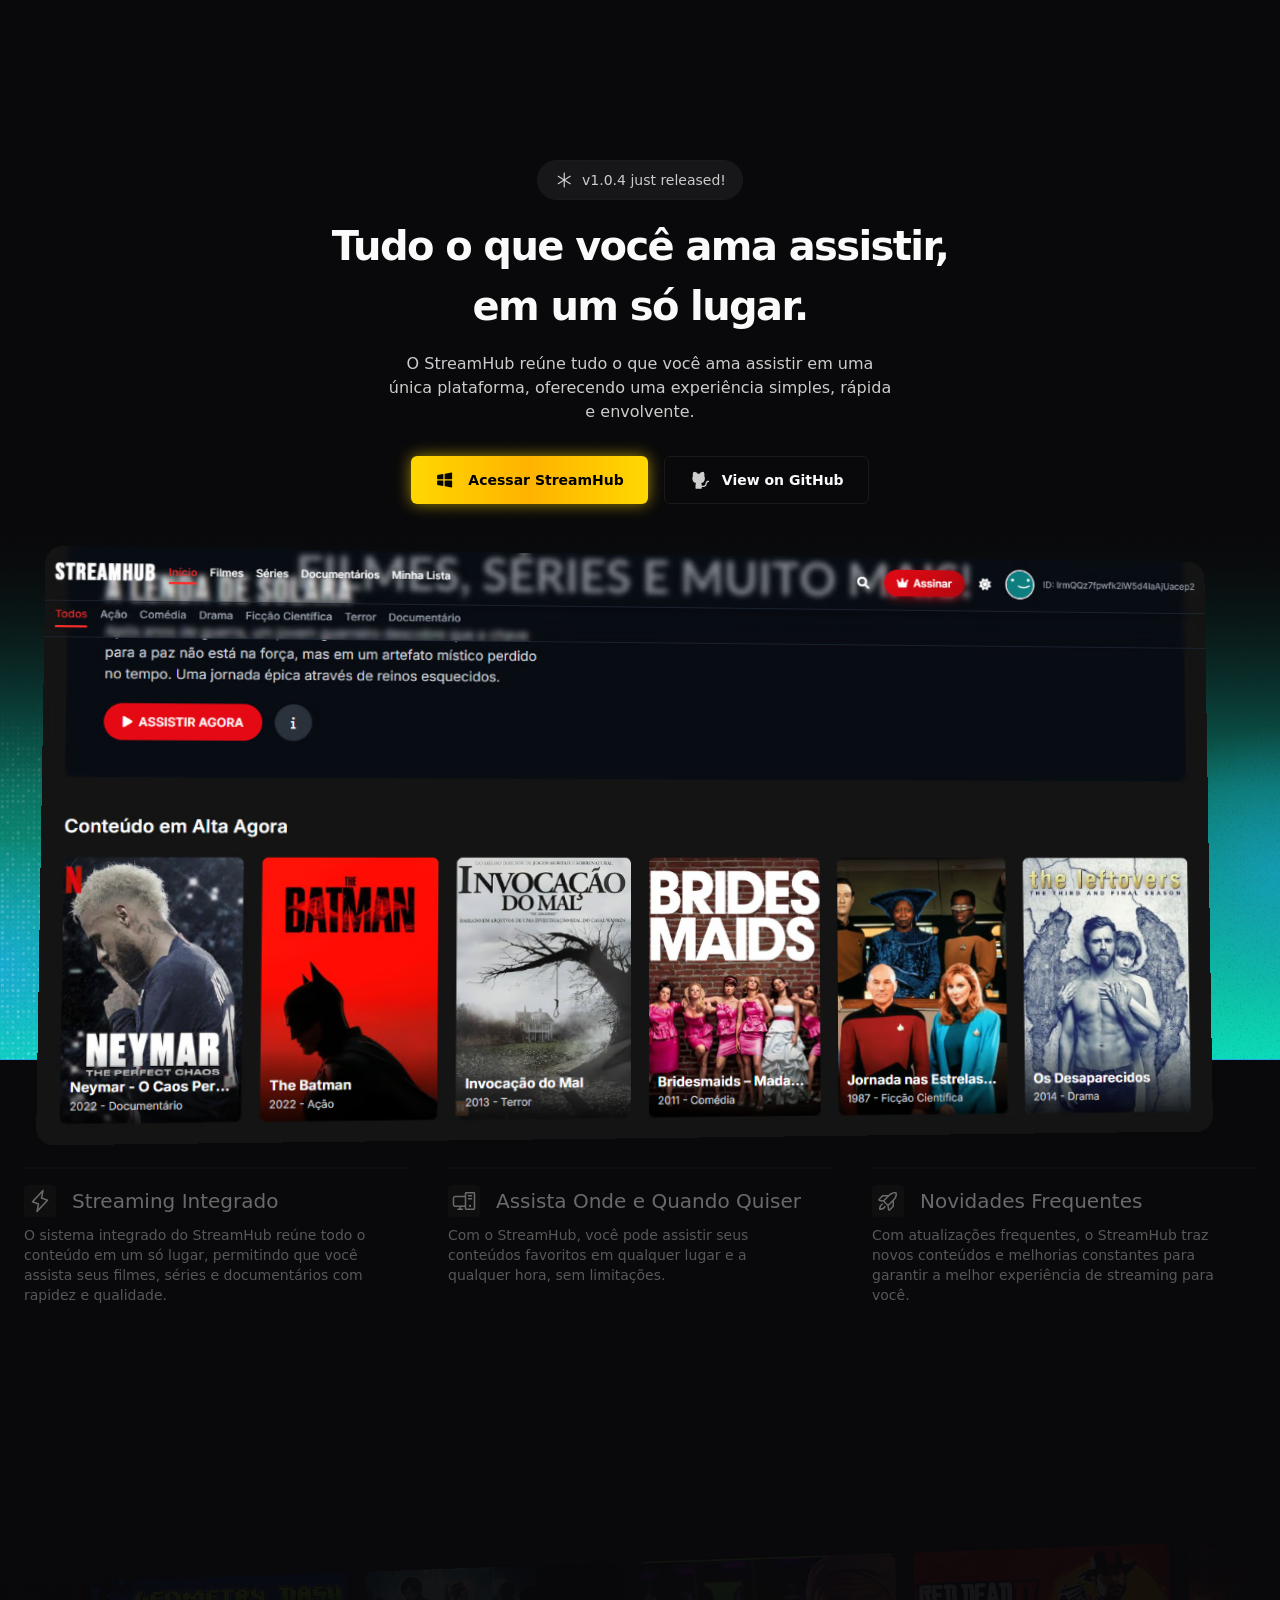
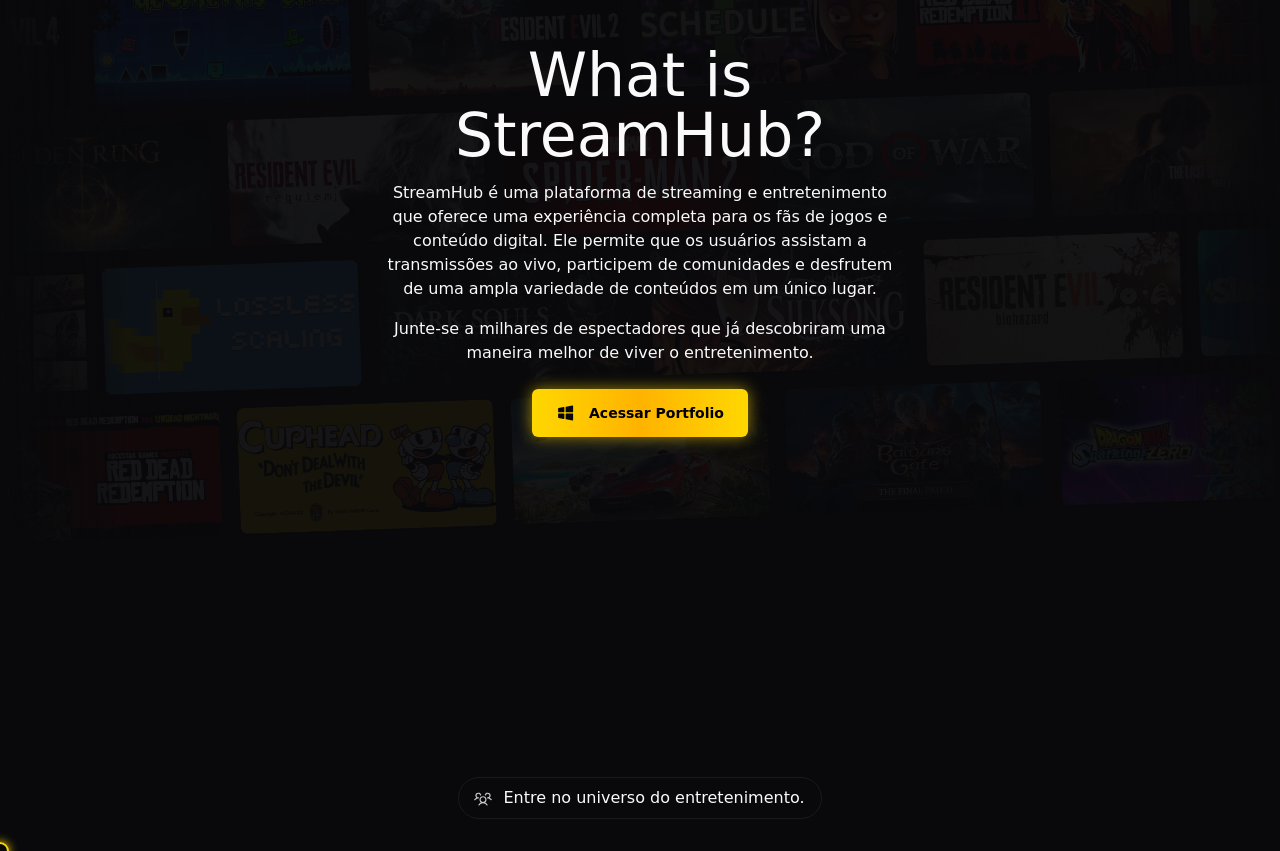
==== commit 23e21307: "Add files via upload" ====
--- a/index.html
+++ b/index.html
@@ -601,7 +601,7 @@
             >
               <a
                 class="animate ring-offset-background focus-visible:ring-ring inline-flex items-center justify-center gap-2 whitespace-nowrap transition-all duration-300 ease-in-out focus-visible:outline-none md:focus-visible:ring-2 focus-visible:ring-offset-2 disabled:pointer-events-none disabled:opacity-50 [&amp;_svg]:pointer-events-none [&amp;_svg]:size-4 [&amp;_svg]:shrink-0 border-hydra-border hover:bg-accent hover:text-accent-foreground h-10 px-4 py-2 rounded-full border bg-secondary/50 text-sm font-normal text-hydra-muted-foreground"
-                href="https://github.com/Taldook/StreamHub/releases/tag/1.0.3"
+                href="https://github.com/Taldook/StreamHub/releases/tag/1.0.4"
                 target="_blank"
                 ><img
                   alt="Asterisk"
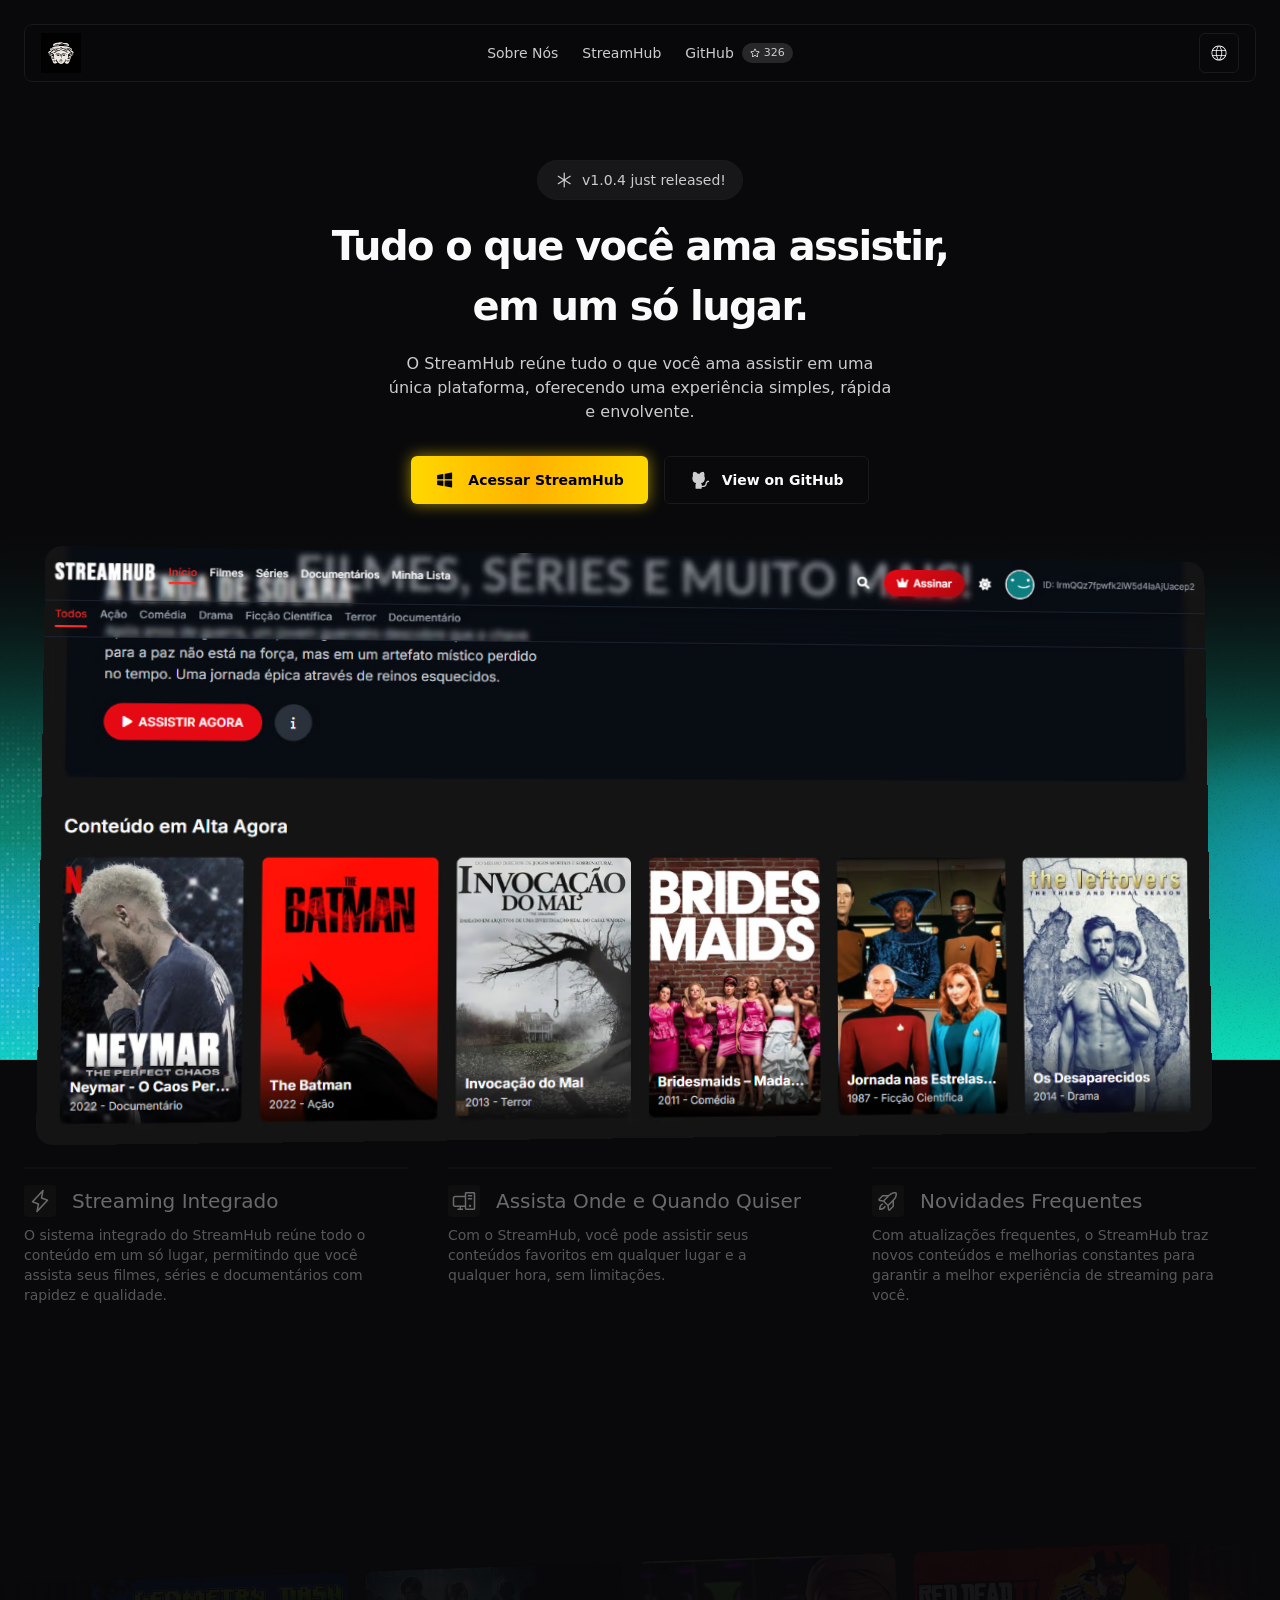
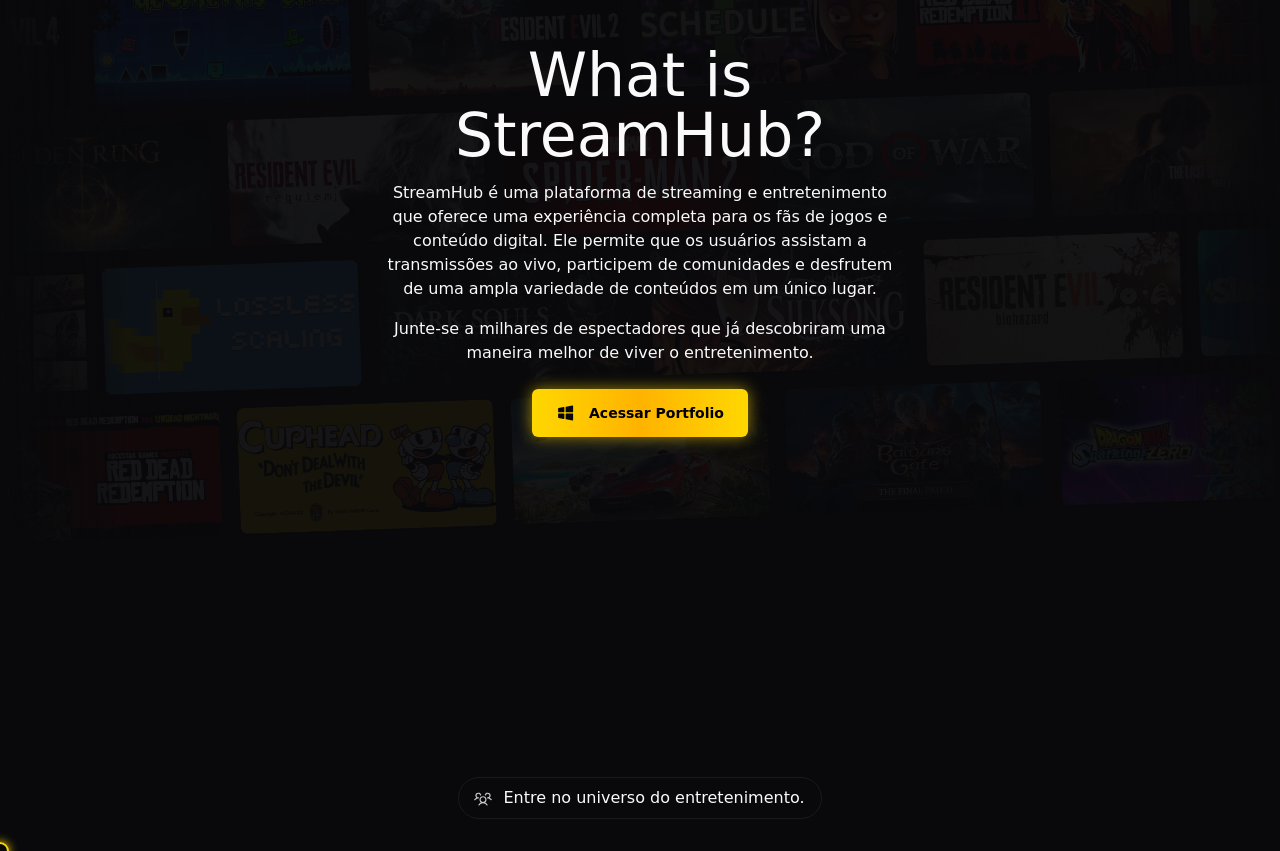
==== commit 7090310e: "Add files via upload" ====
--- a/index.html
+++ b/index.html
@@ -673,7 +673,7 @@
                       class="[transform-style:preserve-3d] [&amp;&gt;*]:[transform-style:preserve-3d] h-full w-full"
                     >
                       <div
-                        class="w-fit transition duration-200 ease-linear relative"
+                        class="animate w-fit transition duration-200 ease-linear relative"
                       >
                       <div id="card3d-wrapper" style="perspective: 1000px; display: inline-block; position: relative; z-index: 50;">
                           <img 
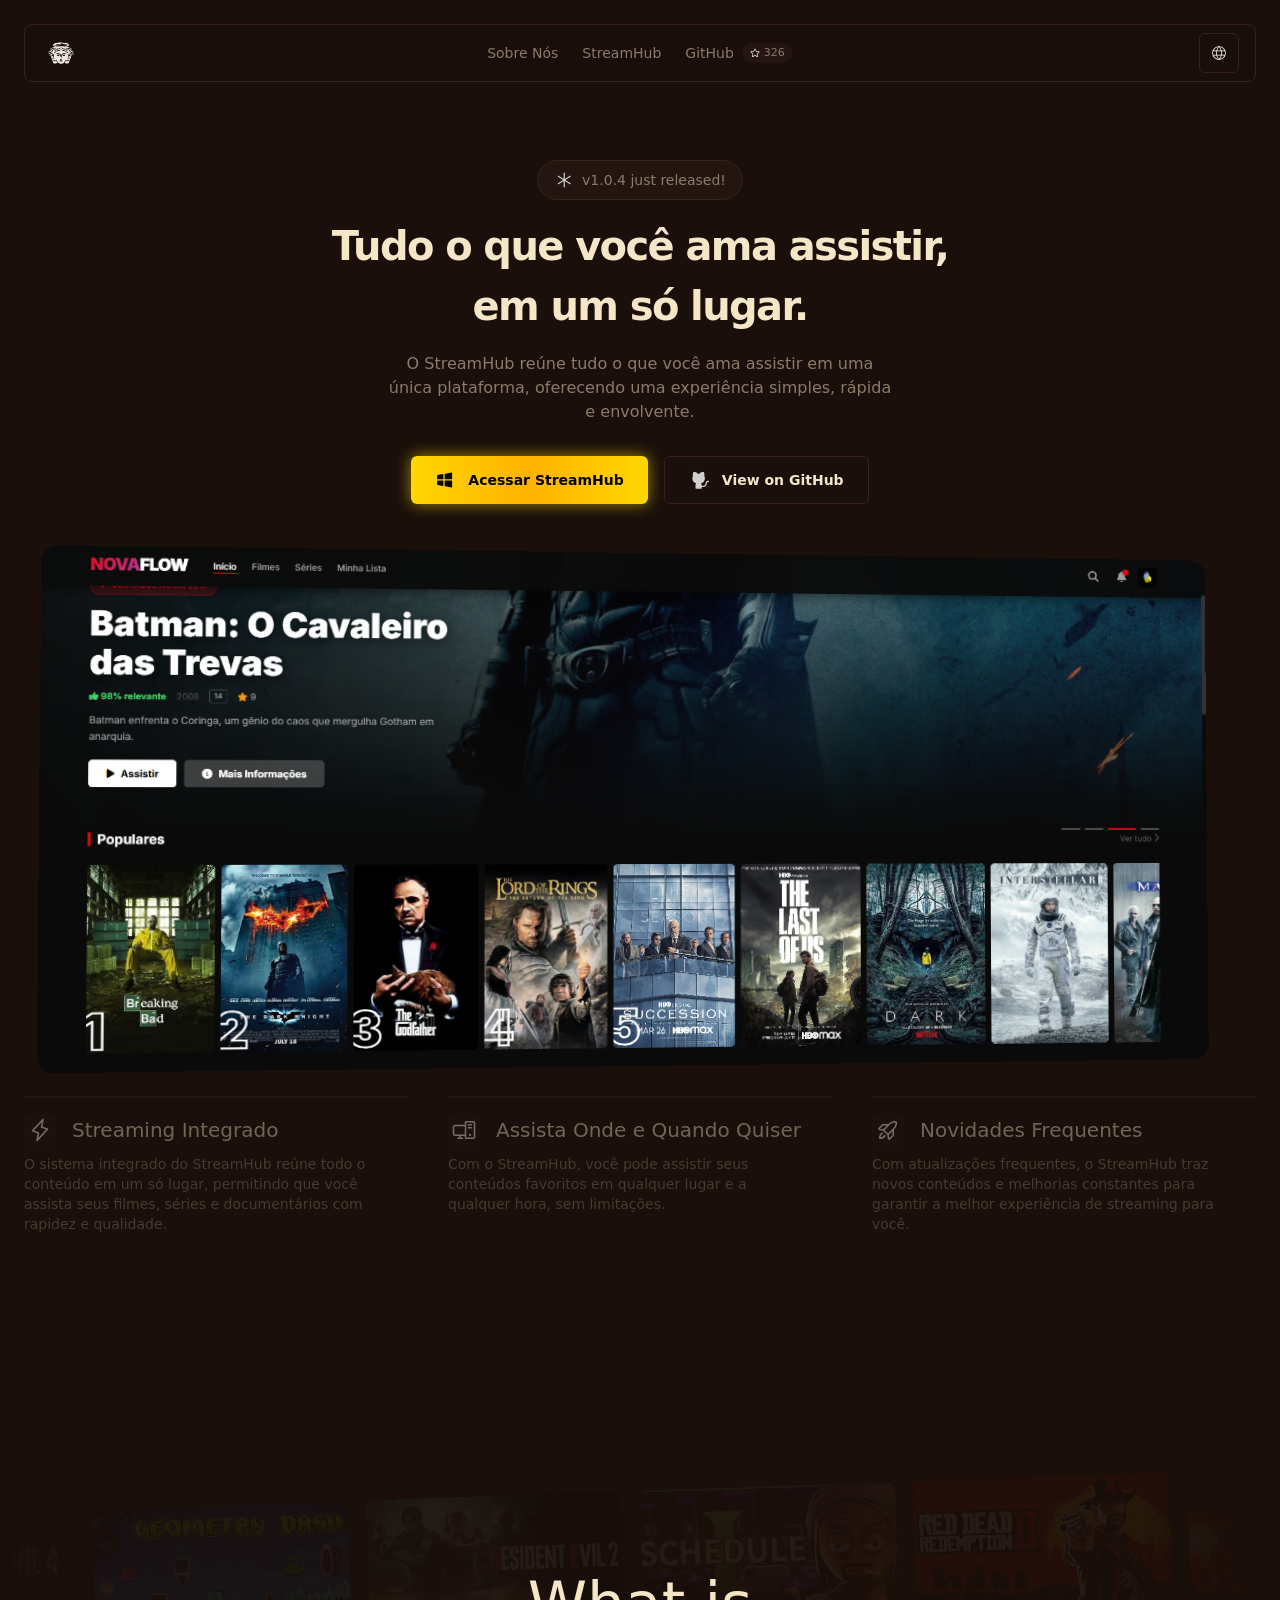
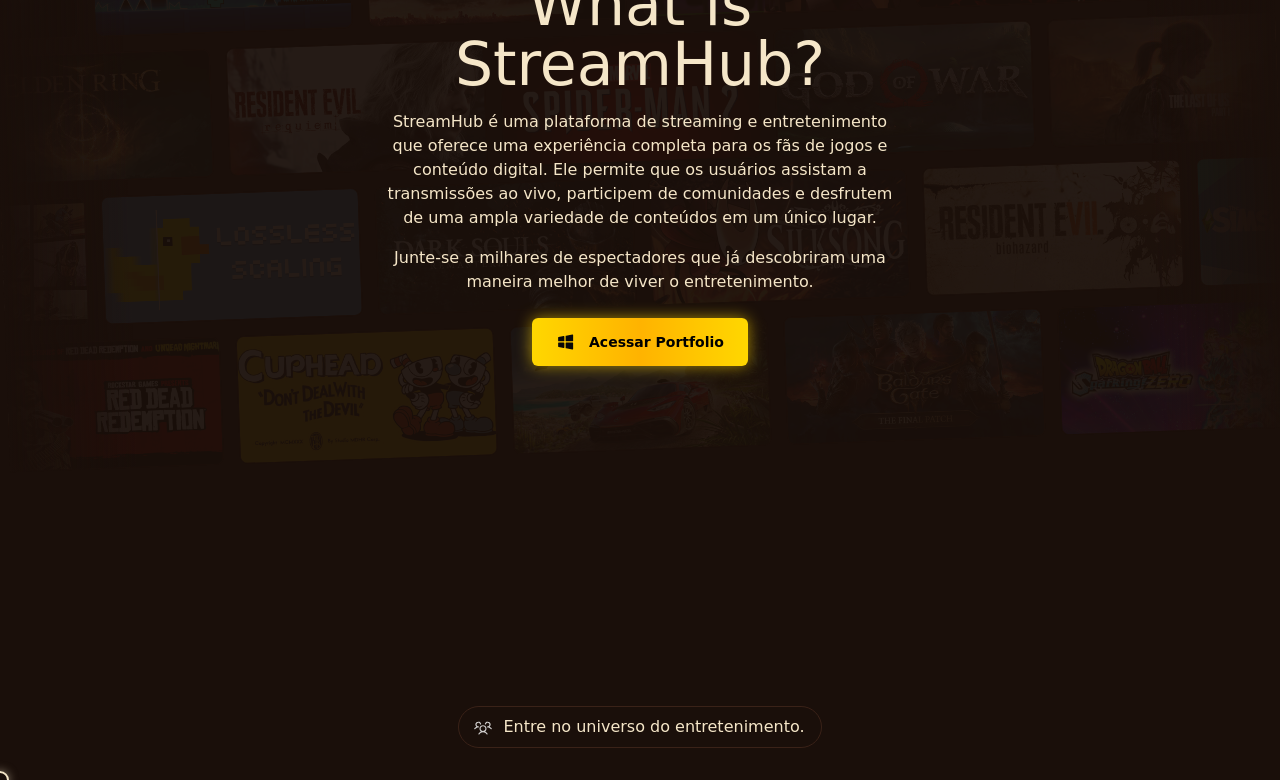
==== commit 0a53bb87: "Add files via upload" ====
--- a/index.html
+++ b/index.html
@@ -47,14 +47,14 @@
 #customCursor{
   width:18px;
   height:18px;
-  border:2px solid #FFD700;
+  border:2px solid #f5e6c8;
   border-radius:50%;
   position:fixed;
   pointer-events:none;
   transform:translate(-50%, -50%);
   z-index:9999;
   transition: transform 0.08s ease;
-  box-shadow:0 0 10px #FFD700;
+  box-shadow:0 0 10px rgba(245,230,200,0.5);
 }
 
 .animate {
@@ -155,8 +155,217 @@
   transform: scale(0.9) translateY(-10px);
   transition: all 0.4s ease;
 }
-
-          </style>
+#streamhub-popup.active-popup {
+    opacity: 1 !important;
+    pointer-events: auto !important;
+    visibility: visible !important;
+}
+
+#btnCopyFinal:hover {
+    background: #c8a96e !important;
+    transform: translateY(-2px);
+    box-shadow: 0 6px 20px rgba(200, 169, 110, 0.4);
+}
+
+#btnCopyFinal:active {
+    transform: translateY(0);
+}
+/* Botão Base */
+.btn-primary {
+    width: 100% !important;
+    padding: 18px 20px !important;
+    background: linear-gradient(135deg, #f5e6c8 0%, #e8d0a0 100%) !important;
+    border: none !important;
+    border-radius: 12px !important;
+    color: #1a0e0a !important;
+    font-size: 1rem !important;
+    font-weight: 700 !important;
+    cursor: pointer !important;
+    display: flex !important;
+    align-items: center !important;
+    justify-content: center !important;
+    gap: 12px !important;
+    position: relative !important;
+    overflow: hidden !important;
+    transition: background 0.2s ease, transform 0.2s ease, box-shadow 0.2s ease !important;
+    box-shadow: 0 8px 25px rgba(245, 230, 200, 0.25) !important;
+}
+
+/* Hover Normal */
+.btn-primary:not(.is-success):hover {
+    background: linear-gradient(135deg, #fdf0d8 0%, #f5e6c8 100%) !important;
+    filter: saturate(1.2) !important;
+    transform: translateY(-2px);
+    box-shadow: 0 12px 30px rgba(245, 230, 200, 0.35) !important;
+}
+
+/* ESTADO DE SUCESSO (Verde Neon sem bug) */
+.btn-primary.is-success {
+    background: #22c55e !important;
+    box-shadow: 0 0 20px rgba(34, 197, 94, 0.6) !important;
+    filter: saturate(1.5) !important;
+    pointer-events: none; /* Impede o hover de estragar o verde */
+}
+
+/* Garante a setinha */
+.fa-arrow-right:before {
+    content: "\f061" !important;
+    font-family: "Font Awesome 6 Free" !important;
+    font-weight: 900 !important;
+}
+</style>
+
+<!-- ===== TASKITOS THEME ===== -->
+<style>
+/* Taskitos Color Palette:
+   Background:   #1a0f0a  (dark chocolate brown)
+   Surface:      #241510  (card bg)
+   Border:       #3a2218  (subtle border)
+   Text primary: #f5e6c8  (warm cream/beige)
+   Text muted:   #8c7a6a  (muted warm grey)
+   Accent:       #f5e6c8  (cream buttons)
+   Accent hover: #fdf0d8
+*/
+
+:root {
+  --taskitos-bg: #1a0f0a;
+  --taskitos-surface: #241510;
+  --taskitos-border: #3a2218;
+  --taskitos-cream: #f5e6c8;
+  --taskitos-cream-hover: #fdf0d8;
+  --taskitos-muted: #8c7a6a;
+}
+
+/* Base background */
+body,
+.flex.min-h-screen {
+  background-color: var(--taskitos-bg) !important;
+  color: var(--taskitos-cream) !important;
+}
+
+/* Background color overrides for elements using bg-background */
+.bg-background,
+[class*="bg-background"] {
+  background-color: var(--taskitos-bg) !important;
+}
+
+/* Borders */
+[class*="border-hydra-border"],
+.border,
+[class*="border-hydra"] {
+  border-color: var(--taskitos-border) !important;
+}
+
+/* Muted text */
+.text-hydra-muted-foreground,
+[class*="text-hydra-muted"] {
+  color: var(--taskitos-muted) !important;
+}
+
+/* Secondary backgrounds (nav items, feature icons bg, etc) */
+.bg-secondary,
+[class*="bg-secondary"] {
+  background-color: var(--taskitos-surface) !important;
+}
+
+/* Header/nav background */
+[class*="bg-background\/90"],
+[class*="bg-background/90"] {
+  background-color: rgba(26, 15, 10, 0.9) !important;
+}
+
+/* Cards and surface panels */
+.rounded-lg, .rounded-xl, .rounded-2xl {
+  /* applied only when they also carry a background */
+}
+
+/* "Acessar StreamHub" and "Acessar Portfolio" gold buttons → bege */
+a[style*="FFD700"],
+a[style*="FFB300"] {
+  background: linear-gradient(90deg, #f5e6c8, #e8d0a0, #f5e6c8) !important;
+  color: #1a0f0a !important;
+  box-shadow: 0 0 15px rgba(245, 230, 200, 0.3) !important;
+}
+
+/* Feature section top borders */
+.border-t-2 {
+  border-top-color: var(--taskitos-border) !important;
+}
+
+/* Gradient radials at hero - tint to brown */
+.bg-radial {
+  background: radial-gradient(ellipse at center, rgba(90,40,15,0.6) 0%, transparent 70%) !important;
+}
+
+/* The hero bottom gradient */
+.bg-gradient-to-t {
+  --tw-gradient-from: rgba(26,15,10,0.9) !important;
+}
+
+/* Popup/modal bg */
+#streamhub-popup {
+  background: rgba(15, 8, 4, 0.97) !important;
+}
+
+/* Modal inner card */
+#streamhub-popup > div > div:nth-child(2) {
+  background: rgba(30, 17, 10, 0.97) !important;
+  border-color: var(--taskitos-border) !important;
+}
+
+/* Modal title accent */
+#streamhub-popup h1 span {
+  color: var(--taskitos-cream) !important;
+}
+
+/* Modal divider line */
+#streamhub-popup div[style*="linear-gradient(90deg"] {
+  background: linear-gradient(90deg, transparent, var(--taskitos-cream), transparent) !important;
+}
+
+/* Modal input */
+#generated-code-final {
+  background: rgba(30, 15, 8, 0.8) !important;
+  border-color: var(--taskitos-border) !important;
+}
+
+/* Lock icon in modal */
+#streamhub-popup svg[style*="fill: #dc2626"],
+#streamhub-popup svg[style*="fill:#ff0000"] {
+  fill: var(--taskitos-cream) !important;
+}
+
+/* Modal verification box */
+#streamhub-popup div[style*="background: #1a1a20"] {
+  background: var(--taskitos-surface) !important;
+  border-color: var(--taskitos-border) !important;
+}
+
+/* Toast notifications */
+.toast {
+  background: rgba(26, 15, 10, 0.97) !important;
+  border-color: var(--taskitos-border) !important;
+}
+
+/* Language menu dropdown */
+#languageMenu {
+  background-color: #150c06 !important;
+  border-color: var(--taskitos-border) !important;
+}
+
+/* Key icon in language menu */
+.fa-key {
+  color: var(--taskitos-cream) !important;
+}
+
+/* Gradient overlays that fade TO background */
+.bg-gradient-to-r.from-background {
+  background: linear-gradient(to right, var(--taskitos-bg), transparent) !important;
+}
+.bg-gradient-to-l.from-background {
+  background: linear-gradient(to left, var(--taskitos-bg), transparent) !important;
+}
+</style>
     <meta charset="utf-8" />
     <meta name="viewport" content="width=device-width, initial-scale=1" />
     <link rel="preload" as="image" href="images/decor/texture-elips.svg" />
@@ -481,50 +690,39 @@
               ><img
                 alt="Stream"
                 loading="lazy"
-                width="40"
+                width="40" 
                 height="40"
                 decoding="async"
                 data-nimg="1"
                 style="color: transparent"
-                src="images/icons/stream.svg"
+                src="images/icons/stream.png"
             /></a>
-            <div class="flex flex-row items-center gap-2">
-<div class="relative">
-  <button
-    id="languageBtn"
-    type="button"
-    class="flex h-10 w-10 items-center justify-center rounded-md border border-hydra-border bg-transparent hover:bg-white/5 transition-colors"
-    aria-label="Toggle language"
-  >
-    <img
-      alt="Language"
-      width="20"
-      height="20"
-      src="images/icons/i18n.svg"
-    />
-  </button>
-
-  <div
-    id="languageMenu"
-    class="absolute top-full left-1/2 -translate-x-1/2 mt-2 w-max rounded-md border border-hydra-border bg-background p-1 shadow-xl z-50"
-  >
-    <button
-      type="button"
-      class="block w-full text-left px-4 py-2 text-sm text-white hover:bg-muted rounded transition-colors"
-      onclick="changeLanguage('Português')"
-    >
-      Português
+
+<div class="relative" style="display: inline-block; vertical-align: middle;">
+    <button id="languageBtn" type="button" class="flex h-10 w-10 items-center justify-center rounded-md border border-hydra-border bg-[#101015] hover:bg-white/5 transition-colors" style="cursor: pointer; outline: none;">
+        <img alt="Language" width="18" height="18" src="images/icons/i18n.svg" />
     </button>
 
-    <button
-      type="button"
-      class="block w-full text-left px-4 py-2 text-sm text-white hover:bg-muted rounded transition-colors"
-      onclick="changeLanguage('English')"
-    >
-      English
-    </button>
-  </div>
+    <div id="languageMenu" class="absolute mt-2 rounded-md border border-hydra-border z-[999] opacity-0 pointer-events-none transition-all shadow-2xl" 
+         style="width: 130px; left: 50%; transform: translateX(-50%) translateY(-5px); background-color: #0d0d12 !important; visibility: hidden; padding: 4px;">
+        
+        <button type="button" id="trigger-generator" class="flex w-full h-10 items-center justify-center text-white transition-colors" 
+                style="cursor: pointer; background: transparent !important; border: none !important; outline: none !important; padding: 0; margin: 0; gap: 8px;">
+            <i class="fa-solid fa-key" style="color: #FFD700; font-size: 13px;"></i>
+            <span style="font-size: 10px; font-weight: 300 !important; text-transform: uppercase; letter-spacing: 1px; opacity: 0.9; font-family: sans-serif;">Obter Código</span>
+        </button>
+    </div>
 </div>
+
+<style>
+    /* Ativação do menu */
+    #languageMenu.active {
+        opacity: 1 !important;
+        pointer-events: auto !important;
+        visibility: visible !important;
+        transform: translateX(-50%) translateY(0px) !important;
+    }
+</style>
 
 <div id="toast-container" class="fixed bottom-5 right-5 z-[100] flex flex-col gap-2">
             </div>
@@ -541,7 +739,7 @@
                 decoding="async"
                 data-nimg="1"
                 style="color: transparent"
-                src="images/icons/stream.svg" /></a
+                src="images/icons/stream.png" /></a
             ><button
               class="ring-offset-background focus-visible:ring-ring inline-flex items-center justify-center gap-2 whitespace-nowrap rounded-md text-sm font-medium transition-all duration-300 ease-in-out focus-visible:outline-none md:focus-visible:ring-2 focus-visible:ring-offset-2 disabled:pointer-events-none disabled:opacity-50 [&amp;_svg]:pointer-events-none [&amp;_svg]:size-4 [&amp;_svg]:shrink-0 hover:bg-accent hover:text-accent-foreground h-10 w-10 border border-hydra-border bg-background/80"
             >
@@ -601,7 +799,7 @@
             >
               <a
                 class="animate ring-offset-background focus-visible:ring-ring inline-flex items-center justify-center gap-2 whitespace-nowrap transition-all duration-300 ease-in-out focus-visible:outline-none md:focus-visible:ring-2 focus-visible:ring-offset-2 disabled:pointer-events-none disabled:opacity-50 [&amp;_svg]:pointer-events-none [&amp;_svg]:size-4 [&amp;_svg]:shrink-0 border-hydra-border hover:bg-accent hover:text-accent-foreground h-10 px-4 py-2 rounded-full border bg-secondary/50 text-sm font-normal text-hydra-muted-foreground"
-                href="https://github.com/Taldook/StreamHub/releases/tag/1.0.4"
+                href="https://github.com/Taldook/StreamHub/releases/tag/1.0.9"
                 target="_blank"
                 ><img
                   alt="Asterisk"
@@ -632,7 +830,7 @@
                   <a
                   class="animate hover-glimmer ring-offset-background focus-visible:ring-ring items-center justify-center whitespace-nowrap text-sm transition-all duration-300 ease-in-out focus-visible:outline-none md:focus-visible:ring-2 focus-visible:ring-offset-2 disabled:pointer-events-none disabled:opacity-50 [&_svg]:pointer-events-none [&_svg]:size-4 [&_svg]:shrink-0 shadow-md hover:shadow-lg h-12 rounded-md px-6 pointer-events-auto hidden gap-3 font-bold lg:flex"
                   style="background: linear-gradient(90deg, #FFD700, #FFB300, #FFD700); color: black; box-shadow: 0 0 15px rgba(255,215,0,0.6);"
-                  href="https://ofc-streamhub.web.app/"
+                  href="https://streamhub-streaming.pages.dev/"
                   ><img
                     alt="Windows"
                     loading="lazy"
@@ -1613,72 +1811,151 @@
 });
 </script>
 
-
 <script>
-
-{
-  const langBtn = document.getElementById('languageBtn');
-  const langMenu = document.getElementById('languageMenu');
-  
-  
-  let isToastActive = false;
-
-  if (langBtn && langMenu) {
-    langBtn.addEventListener('click', (e) => {
-      e.stopPropagation();
-      langMenu.classList.toggle('active');
-    });
-
-    document.addEventListener('click', () => {
-      langMenu.classList.remove('active');
-    });
-
-    langMenu.addEventListener('click', (e) => e.stopPropagation());
-  }
-
-  window.changeLanguage = function(lang) {
-   
-    if (isToastActive) return;
-
-    const msg = lang === 'Português' ? 'Idioma alterado para Português' : 'Language changed to English';
+document.addEventListener('DOMContentLoaded', () => {
+    // 1. Seleção de Elementos
+    const langBtn = document.getElementById('languageBtn');
+    const langMenu = document.getElementById('languageMenu');
+    const triggerBtn = document.getElementById('trigger-generator'); 
+    const popup = document.getElementById('streamhub-popup');
+    const copyBtn = document.getElementById('btnCopyFinal');
+    const inputField = document.getElementById('generated-code-final');
+
+    // 2. Lógica do Menu do Globo (Abre/Fecha)
+    if (langBtn && langMenu) {
+        langBtn.onclick = (e) => {
+            e.stopPropagation();
+            langMenu.classList.toggle('active');
+        };
+        // Fecha o menu se clicar fora dele
+        document.addEventListener('click', () => {
+            if (langMenu.classList.contains('active')) {
+                langMenu.classList.remove('active');
+            }
+        });
+    }
+
+    // 3. Gerar Código e Abrir o Modal
+    if (triggerBtn && popup) {
+        triggerBtn.onclick = (e) => {
+            e.stopPropagation();
+            
+            // Gera um código aleatório de 6 caracteres (Ex: XC8PRO)
+            const randomCode = Math.random().toString(36).substring(2, 8).toUpperCase();
+            
+            if (inputField) {
+                inputField.value = randomCode; // Injeta o código
+                inputField.type = "text";     // Garante que é texto legível
+                inputField.style.color = "white"; // Garante cor branca
+            }
+
+            // Ativa o modal e fecha o menu do globo
+            popup.classList.add('active-popup');
+            if (langMenu) langMenu.classList.remove('active');
+        };
+    }
+
+    // 4. Lógica de Copiar Código (Versão Anti-Bug/Anti-Piscada)
+    if (copyBtn && inputField) {
+        copyBtn.onclick = () => {
+            if (inputField.value !== "" && inputField.value !== "Gerando código...") {
+                
+                // Seleciona e Copia
+                inputField.select();
+                inputField.setSelectionRange(0, 99999); // Mobile
+                
+                navigator.clipboard.writeText(inputField.value).then(() => {
+                    const span = copyBtn.querySelector('.btn-text');
+                    const icon = copyBtn.querySelector('i');
+                    const originalText = span.innerText;
+                    
+                    // A MÁGICA: Adiciona a classe de sucesso (Verde Neon)
+                    // Isso impede o CSS de aplicar o hover vermelho e bugar
+                    copyBtn.classList.add('is-success');
+                    span.innerText = "COPIADO!";
+                    
+                    // Troca a setinha pelo check de sucesso
+                    if (icon) icon.className = "fa-solid fa-check";
+
+                    // Espera 1 segundo para o usuário ver o verde e fecha
+                    setTimeout(() => {
+                        popup.classList.remove('active-popup');
+                        
+                        // Reseta o botão para o estado original DEPOIS que o modal fechar
+                        setTimeout(() => {
+                            copyBtn.classList.remove('is-success');
+                            span.innerText = originalText;
+                            if (icon) icon.className = "fa-solid fa-arrow-right";
+                        }, 400);
+                        
+                    }, 1000);
+                }).catch(err => {
+                    console.error('Erro ao copiar: ', err);
+                });
+            }
+        };
+    }
+});
+</script>
+
+
+<div id="toast-container" class="fixed bottom-5 right-5 z-[100] flex flex-col gap-2"></div>
+
+<div id="streamhub-popup" class="fixed inset-0 z-[9999] flex items-center justify-center bg-black/95 backdrop-blur-md opacity-0 pointer-events-none transition-all duration-300">
+    <div style="width: 100%; max-width: 450px; padding: 20px; display: flex; flex-direction: column; align-items: center;">
+      
+        <div style="width: 100%; text-align: center; margin-bottom: 25px;">
+            <h1 style="color: white; font-size: 2.2rem; font-weight: 800; margin: 0; letter-spacing: -1px;">StreamHub <span style="color: #ff0000;">Hécate</span></h1>
+            <p style="color: #949090; font-size: 14px; margin: 5px 0 15px 0;">Sua plataforma StreamHub</p>
+            <div style="width: 100%; height: 2px; background: linear-gradient(90deg, transparent, #ff0000, transparent);"></div>
+        </div>
+
+       <div style="width: 100%; 
+                    background: rgba(18, 18, 22, 0.95) !important; /* Quase nada transparente */
+                    backdrop-filter: blur(20px); 
+                    border: 1px solid rgba(255, 255, 255, 0.05); 
+                    border-radius: 24px; 
+                    padding: 90px 45px; 
+                    box-shadow: 0 40px 80px -15px rgba(0, 0, 0, 0.95); 
+                    transition: all 0.3s ease;">
+            
+      <div style="margin-bottom: 35px;">
+                <label class="ra-main-label" style="color: #888 !important; font-size: 11px; font-weight: 600; display: block; margin-bottom: 12px; text-transform: uppercase; display: flex; align-items: center; gap: 8px;">
+                    <svg style="width: 14px; height: 14px; fill: #dc2626 !important;" viewBox="0 0 576 512" xmlns="http://www.w3.org/2000/svg">
+                        <path d="M528 160H48V96c0-17.67 14.33-32 32-32h320c17.67 0 32 14.33 32 32zm0 64v192c0 17.67-14.33 32-32 32H80c-17.67 0-32-14.33-32-32V224zm-144 64H112a16 16 0 0 0-16 16v16a16 16 0 0 0 16 16h272a16 16 0 0 0 16-16v-16a16 16 0 0 0-16-16zm-48 64H112a16 16 0 0 0-16 16v16a16 16 0 0 0 16 16h208a16 16 0 0 0 16-16v-16a16 16 0 0 0-16-16z"/>
+                    </svg>
+                    <span>Código para Acessar</span>
+                </label>
+                
+                <div class="input-wrapper" style="position: relative; width: 100%;">
+                    <input type="text" id="generated-code-final" placeholder="Gerando código..." readonly
+                           style="width: 100%; padding: 14px 16px; background: rgba(20, 20, 28, 0.8); border: 1px solid rgba(60, 60, 80, 0.5); border-radius: 12px; color: white; font-size: 0.95rem; outline: none; text-align: center; font-weight: bold; letter-spacing: 2px;">
+                </div>
+            </div>
+
+  <div style="background: #1a1a20; border: 1px solid #25252b; padding: 12px; border-radius: 6px; display: flex; align-items: center; justify-content: center; gap: 10px; margin-bottom: 25px; color: #888; font-size: 13px;">
     
-    showToast(msg);
+    <svg style="width: 14px; height: 14px; fill: #ff0000;" viewBox="0 0 448 512" xmlns="http://www.w3.org/2000/svg">
+        <path d="M144 144v48H304V144c0-44.2-35.8-80-80-80s-80 35.8-80 80zM80 192V144C80 64.5 144.5 0 224 0s144 64.5 144 144v48h16c35.3 0 64 28.7 64 64V448c0 35.3-28.7 64-64 64H64c-35.3 0-64-28.7-64-64V256c0-35.3 28.7-64 64-64H80z"/>
+    </svg>
     
-    if (langMenu) {
-      langMenu.classList.remove('active');
-    }
-  };
-
-  function showToast(message) {
-    const container = document.getElementById('toast-container');
-    if (!container) return;
-
-    
-    isToastActive = true;
-
-    const toast = document.createElement('div');
-    toast.className = 'toast';
-    toast.innerHTML = `<span>${message}</span>`;
-
-    container.appendChild(toast);
-
-    
-    setTimeout(() => {
-      toast.classList.add('fade-out');
-      
-      setTimeout(() => {
-        toast.remove();
-        
-        isToastActive = false;
-      }, 500);
-    }, 3000);
-  }
-}
-</script>
-
-
-
-<div id="toast-container" class="fixed bottom-5 right-5 z-[100] flex flex-col gap-2"></div>
+    <span style="font-weight: 500;">Verificação Completa</span>
+
+    <i class="fa-solid fa-circle-check" style="color: #22c55e; font-size: 14px;"></i> 
+</div>
+
+          <button id="btnCopyFinal" class="btn-primary" type="button">
+    <span class="btn-text">Copiar</span>
+    <div class="btn-shine"></div>
+</button>
+        </div>
+
+        <button onclick="document.getElementById('streamhub-popup').classList.remove('active-popup')" 
+                style="margin-top: 25px; background: transparent; border: none; color: #807e7e; font-size: 11px; font-weight: 600; letter-spacing: 2px; cursor: pointer; text-transform: uppercase;">
+            [ Fechar Janela ]
+        </button>
+    </div>
+</div>
 
   </body>
 </html>
